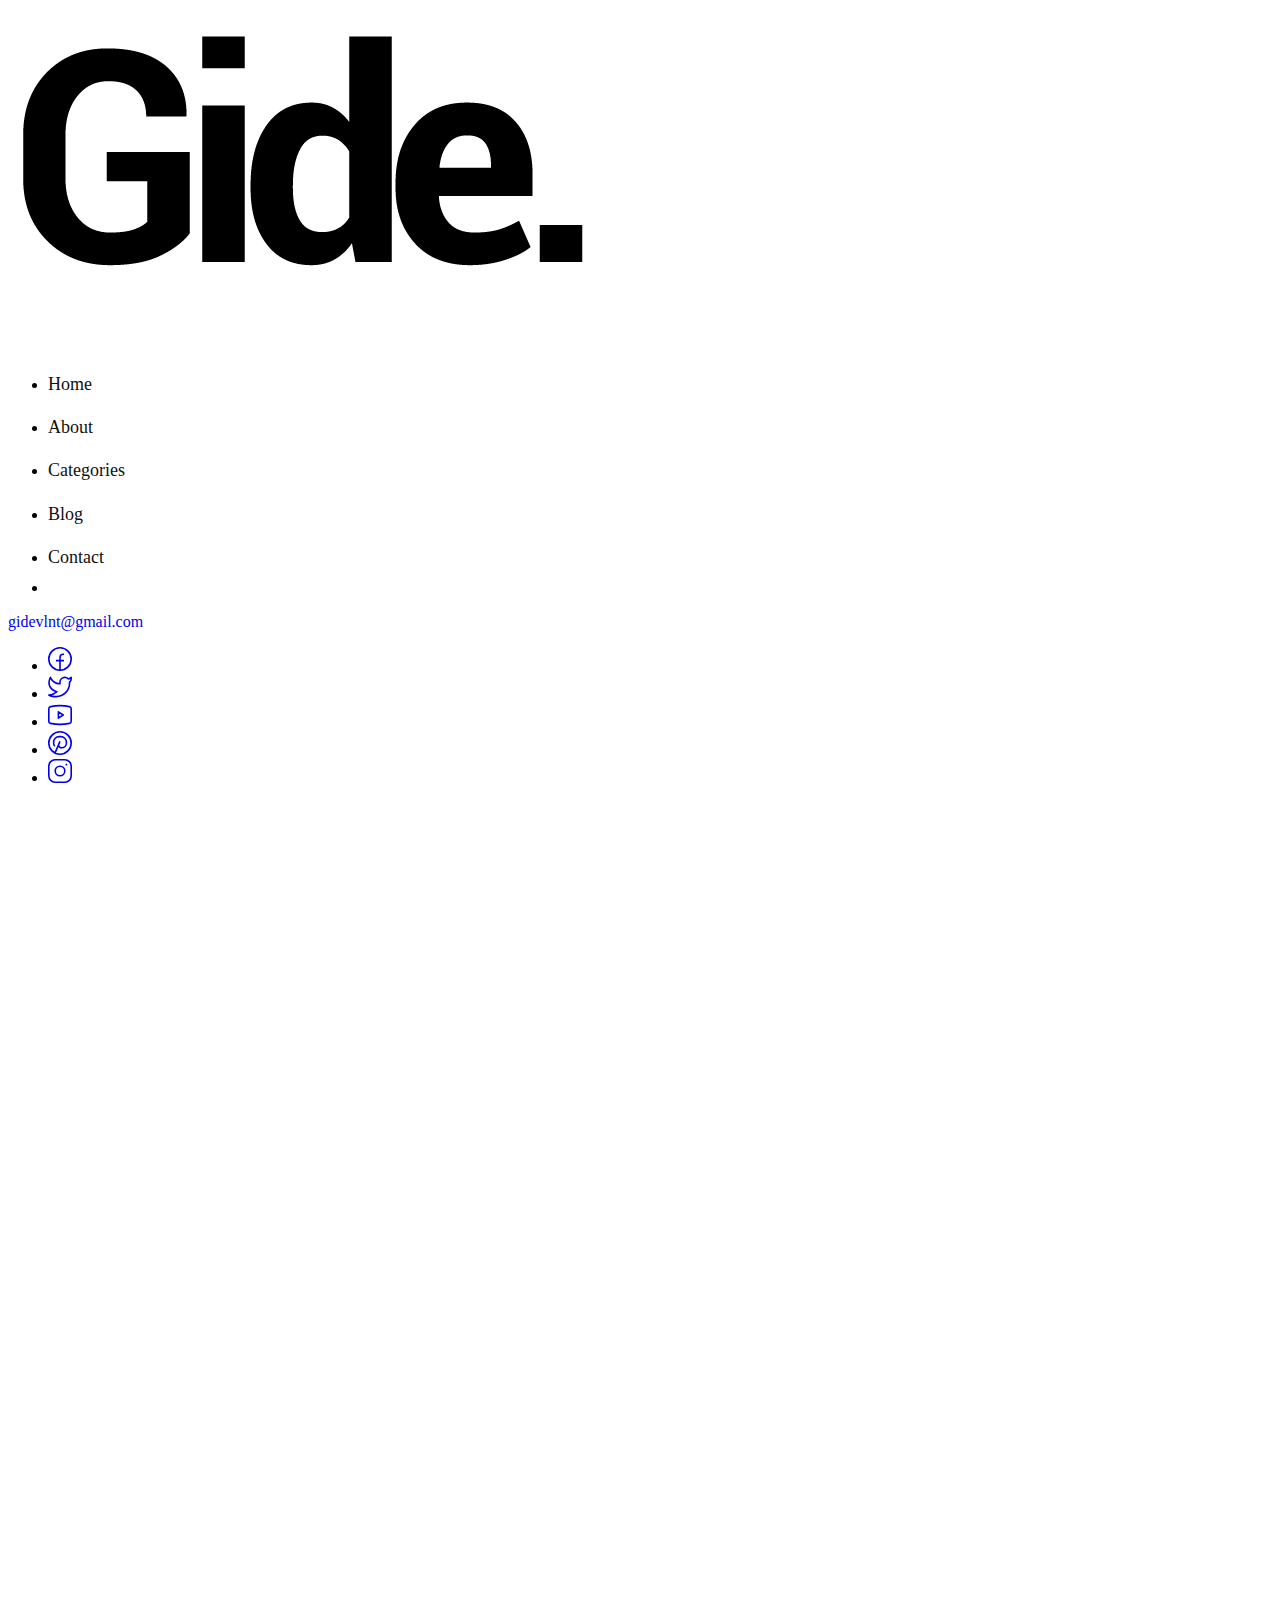
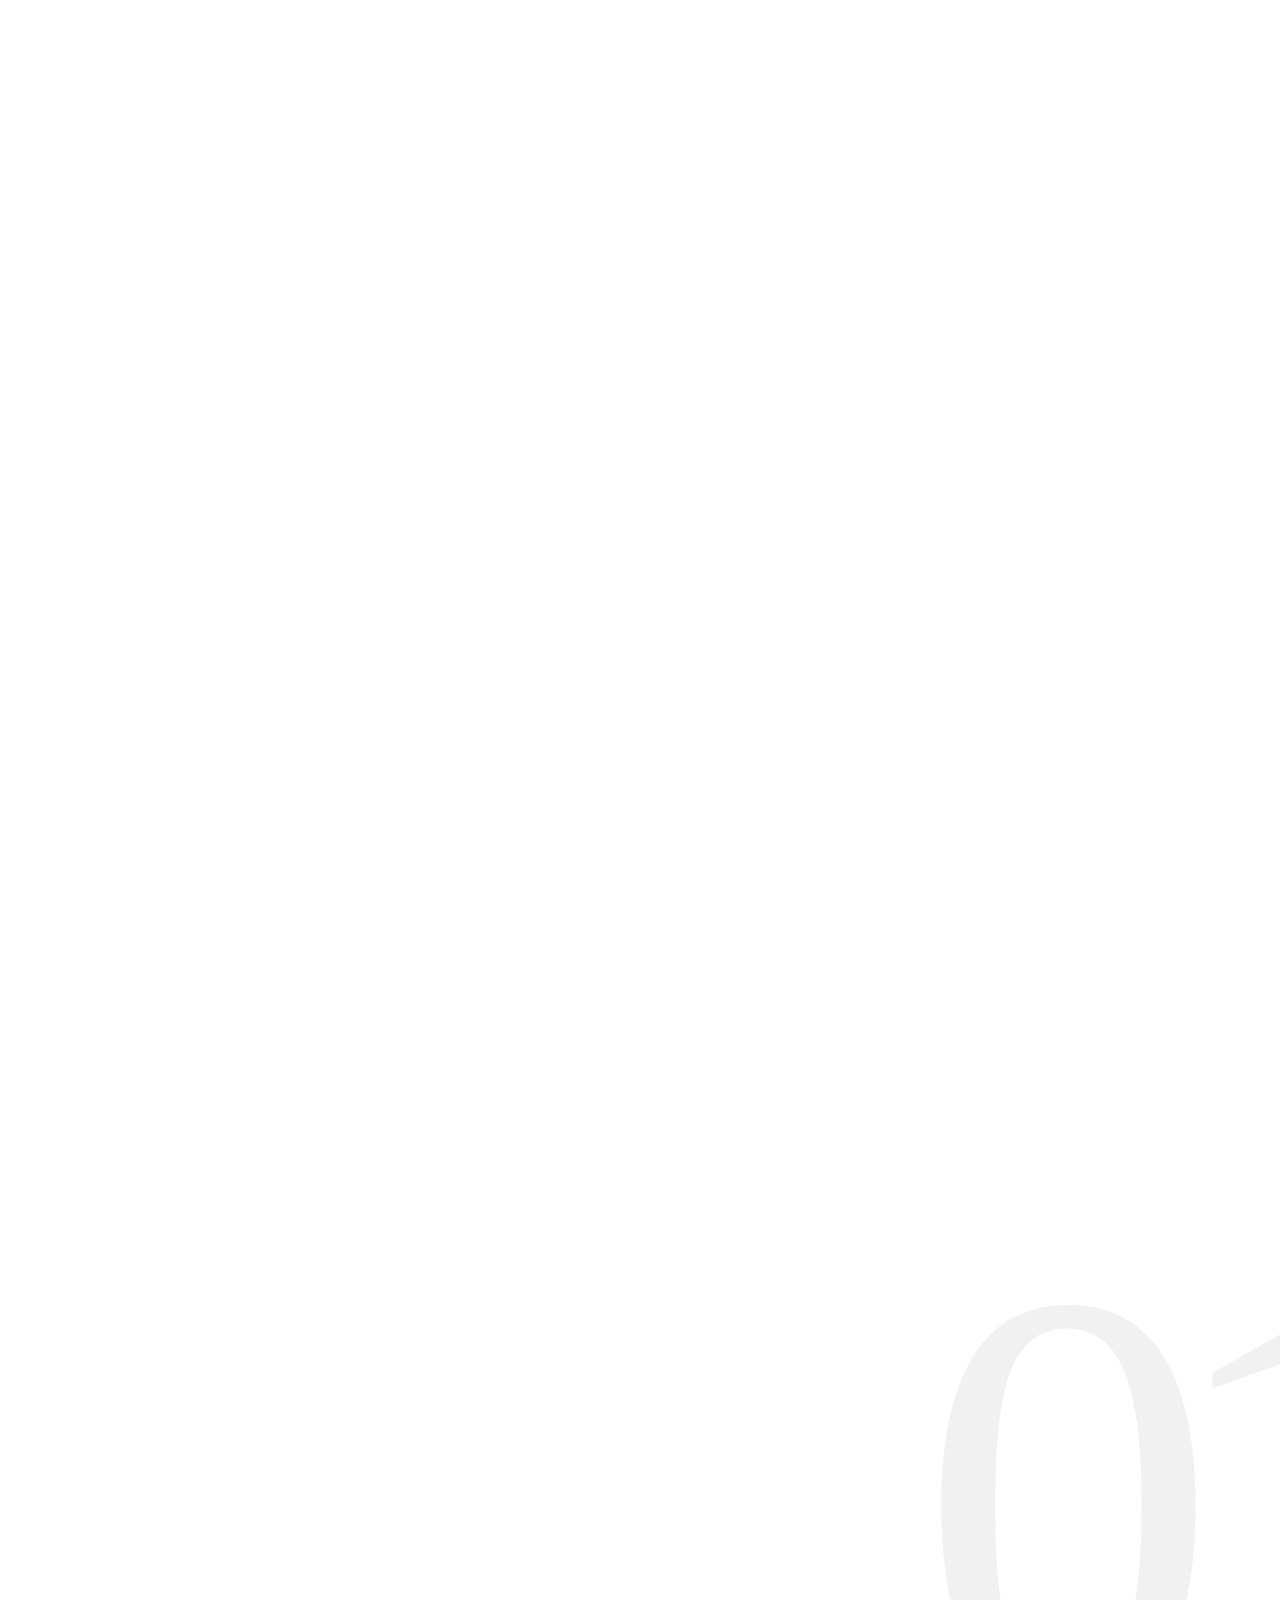
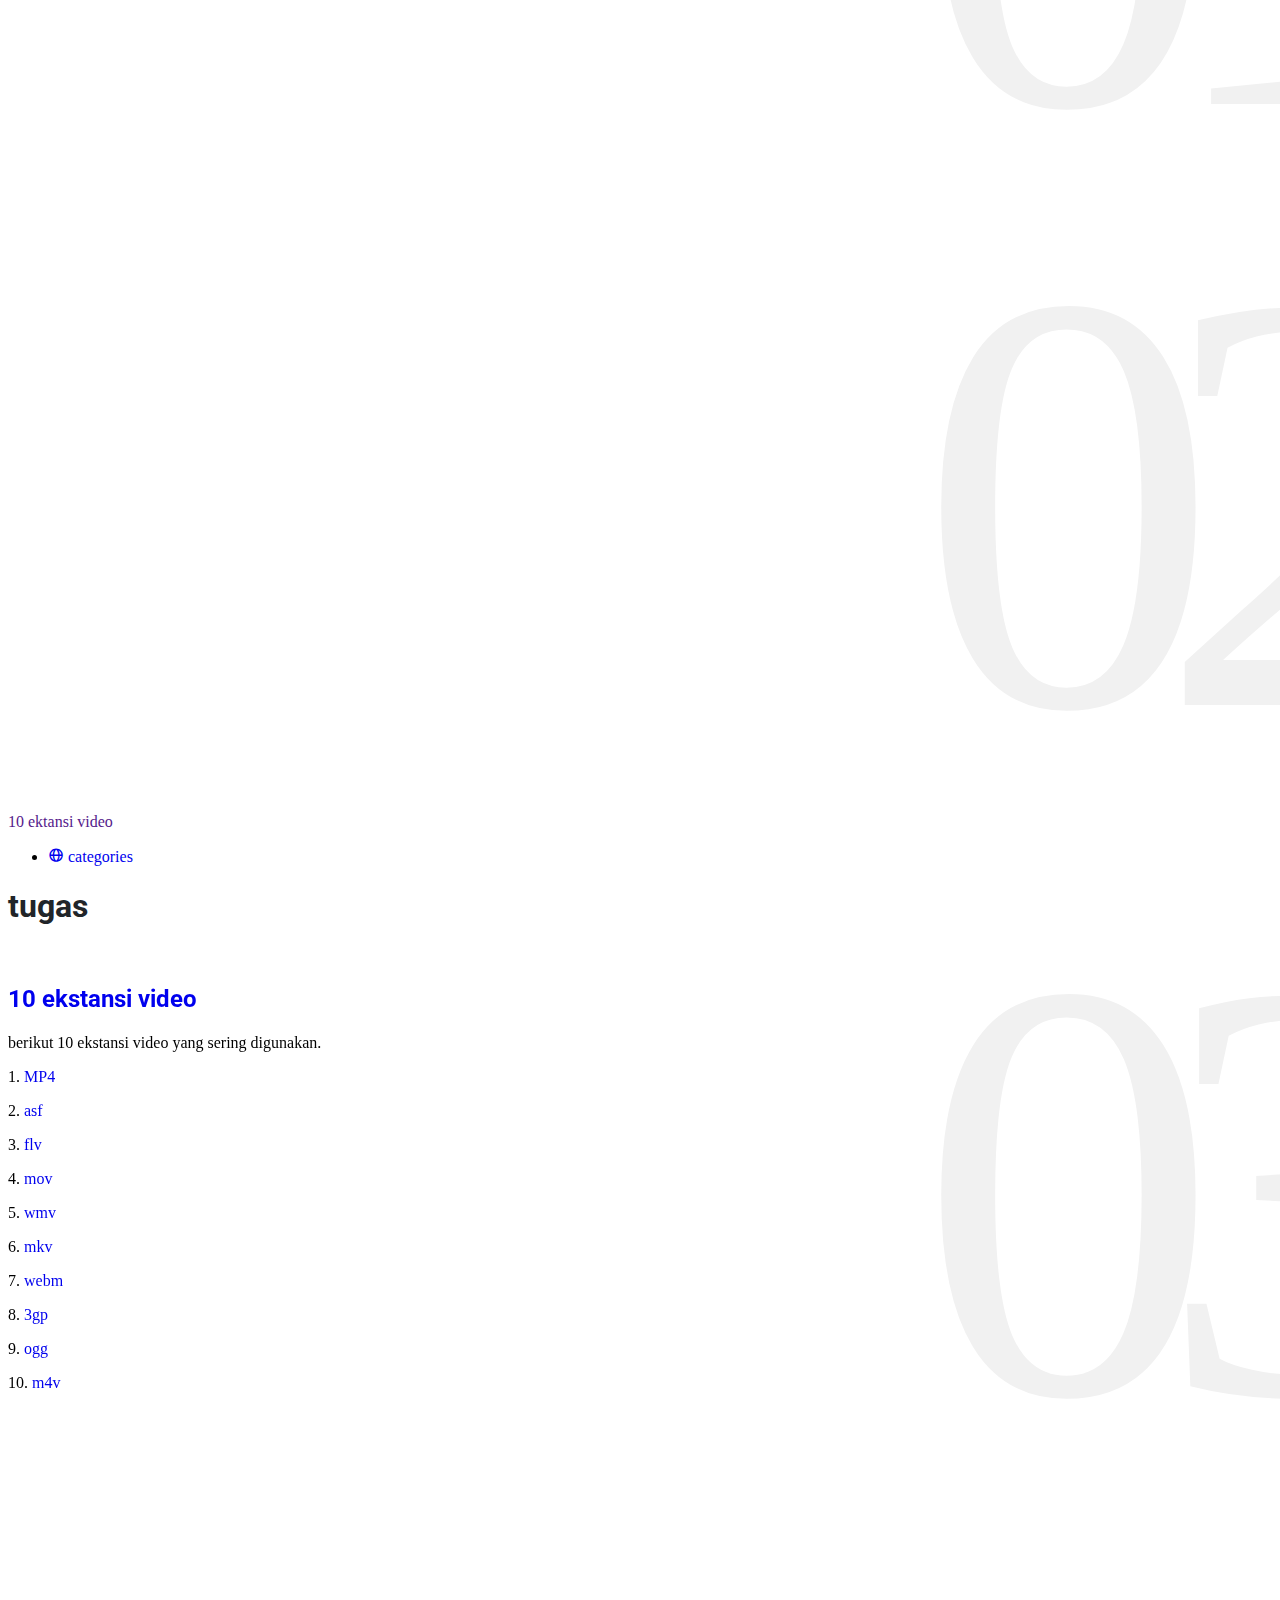
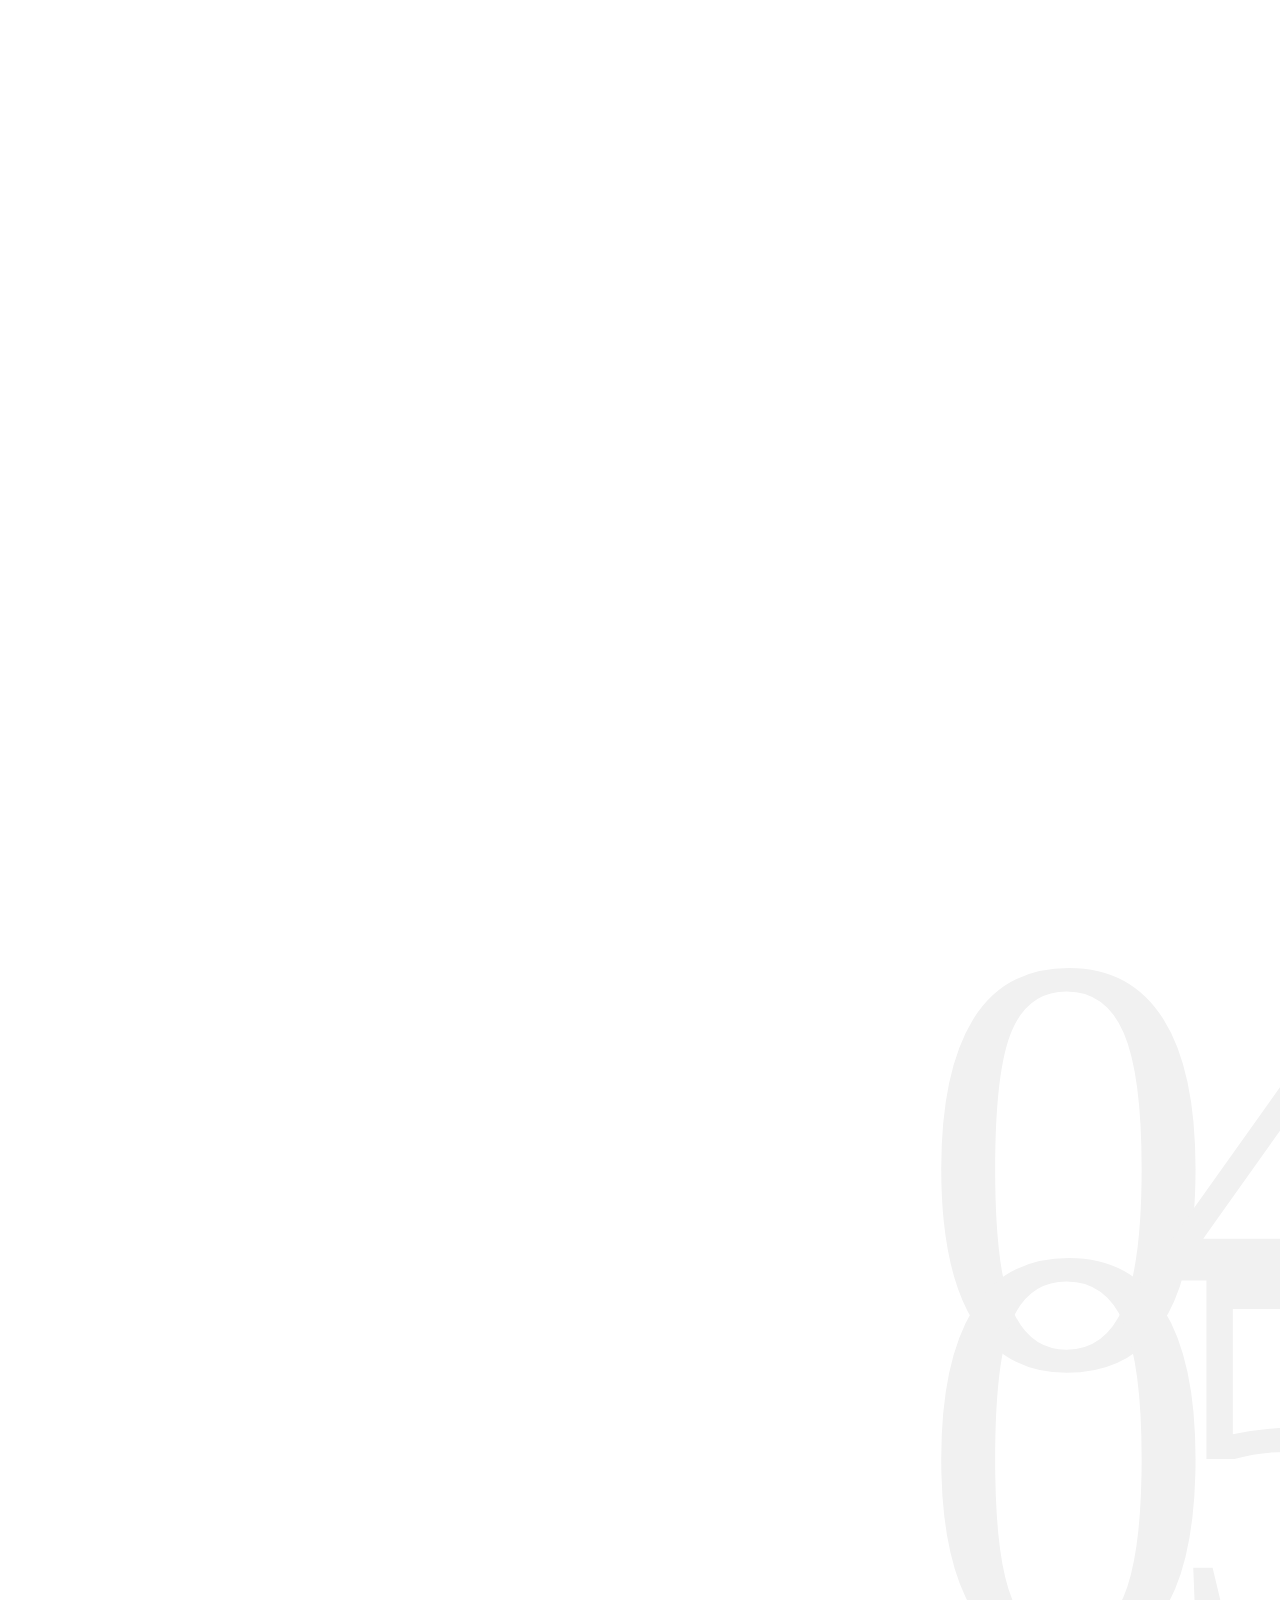
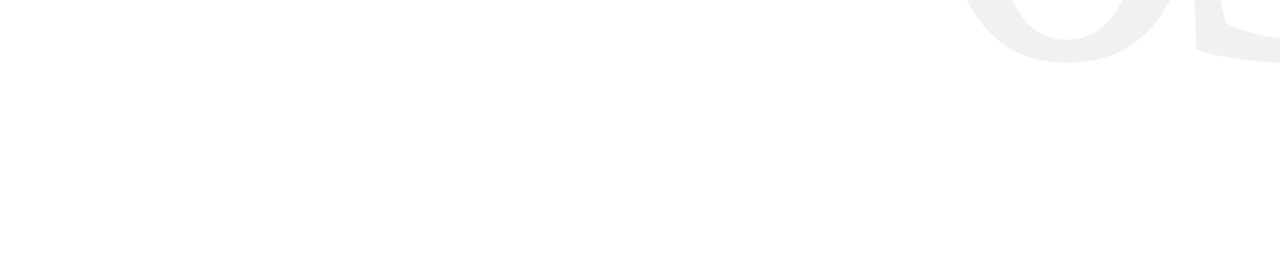
==== index.html @ 5972cdec "video" ====
<!DOCTYPE html>
<html lang="en">

<head>
  <title>Christian Gideon </title>
  <meta charset="utf-8">
  <meta http-equiv="X-UA-Compatible" content="IE=edge">
  <meta name="viewport" content="width=device-width, initial-scale=1.0">
  <meta name="format-detection" content="telephone=no">
  <meta name="apple-mobile-web-app-capable" content="yes">
  <meta name="author" content="">
  <meta name="keywords" content="">
  <meta name="description" content="">
  <link rel="stylesheet" type="text/css" href="css/vendor.css">
  <link href="https://cdn.jsdelivr.net/npm/bootstrap@5.3.1/dist/css/bootstrap.min.css" rel="stylesheet"
    integrity="sha384-4bw+/aepP/YC94hEpVNVgiZdgIC5+VKNBQNGCHeKRQN+PtmoHDEXuppvnDJzQIu9" crossorigin="anonymous">
  <link rel="stylesheet" type="text/css" href="style.css">

  <link rel="preconnect" href="https://fonts.googleapis.com">
  <link rel="preconnect" href="https://fonts.gstatic.com" crossorigin>
  <link href="https://fonts.googleapis.com/css2?family=Roboto:wght@100;300;400;700;900&display=swap" rel="stylesheet">
</head>

<body class="bg-body homepage post-template" data-bs-spy="scroll" data-bs-target="#header-nav" tabindex="0">
  <svg xmlns="http://www.w3.org/2000/svg" style="display: none;">
    <defs>
      <symbol xmlns="http://www.w3.org/2000/svg" id="instagram" viewBox="0 0 15 15">
        <path fill="none" stroke="currentColor"
          d="M11 3.5h1M4.5.5h6a4 4 0 0 1 4 4v6a4 4 0 0 1-4 4h-6a4 4 0 0 1-4-4v-6a4 4 0 0 1 4-4Zm3 10a3 3 0 1 1 0-6a3 3 0 0 1 0 6Z" />
      </symbol>
      <symbol xmlns="http://www.w3.org/2000/svg" id="facebook" viewBox="0 0 15 15" >
        <path fill="none" stroke="currentColor"
          d="M7.5 14.5a7 7 0 1 1 0-14a7 7 0 0 1 0 14Zm0 0v-8a2 2 0 0 1 2-2h.5m-5 4h5" />
      </symbol>
      <symbol xmlns="http://www.w3.org/2000/svg" id="twitter" viewBox="0 0 15 15">
        <path fill="currentColor"
          d="m14.478 1.5l.5-.033a.5.5 0 0 0-.871-.301l.371.334Zm-.498 2.959a.5.5 0 1 0-1 0h1Zm-6.49.082h-.5h.5Zm0 .959h.5h-.5Zm-6.99 7V12a.5.5 0 0 0-.278.916L.5 12.5Zm.998-11l.469-.175a.5.5 0 0 0-.916-.048l.447.223Zm3.994 9l.354.353a.5.5 0 0 0-.195-.827l-.159.474Zm7.224-8.027l-.37.336l.18.199l.265-.04l-.075-.495Zm1.264-.94c.051.778.003 1.25-.123 1.606c-.122.345-.336.629-.723 1l.692.722c.438-.42.776-.832.974-1.388c.193-.546.232-1.178.177-2.006l-.998.066Zm0 3.654V4.46h-1v.728h1Zm-6.99-.646V5.5h1v-.959h-1Zm0 .959V6h1v-.5h-1ZM10.525 1a3.539 3.539 0 0 0-3.537 3.541h1A2.539 2.539 0 0 1 10.526 2V1Zm2.454 4.187C12.98 9.503 9.487 13 5.18 13v1c4.86 0 8.8-3.946 8.8-8.813h-1ZM1.03 1.675C1.574 3.127 3.614 6 7.49 6V5C4.174 5 2.421 2.54 1.966 1.325l-.937.35Zm.021-.398C.004 3.373-.157 5.407.604 7.139c.759 1.727 2.392 3.055 4.73 3.835l.317-.948c-2.155-.72-3.518-1.892-4.132-3.29c-.612-1.393-.523-3.11.427-5.013l-.895-.446Zm4.087 8.87C4.536 10.75 2.726 12 .5 12v1c2.566 0 4.617-1.416 5.346-2.147l-.708-.706Zm7.949-8.009A3.445 3.445 0 0 0 10.526 1v1c.721 0 1.37.311 1.82.809l.74-.671Zm-.296.83a3.513 3.513 0 0 0 2.06-1.134l-.744-.668a2.514 2.514 0 0 1-1.466.813l.15.989ZM.222 12.916C1.863 14.01 3.583 14 5.18 14v-1c-1.63 0-3.048-.011-4.402-.916l-.556.832Z" />
      </symbol>
      <symbol xmlns="http://www.w3.org/2000/svg" id="pinterest" viewBox="0 0 15 15">
        <path fill="none" stroke="currentColor"
          d="m4.5 13.5l3-7m-3.236 3a2.989 2.989 0 0 1-.764-2V7A3.5 3.5 0 0 1 7 3.5h1A3.5 3.5 0 0 1 11.5 7v.5a3 3 0 0 1-3 3a2.081 2.081 0 0 1-1.974-1.423L6.5 9m1 5.5a7 7 0 1 1 0-14a7 7 0 0 1 0 14Z" />
      </symbol>
      <symbol xmlns="http://www.w3.org/2000/svg" id="youtube" viewBox="0 0 15 15">
        <path fill="currentColor"
          d="m1.61 12.738l-.104.489l.105-.489Zm11.78 0l.104.489l-.105-.489Zm0-10.476l.104-.489l-.105.489Zm-11.78 0l.106.489l-.105-.489ZM6.5 5.5l.277-.416A.5.5 0 0 0 6 5.5h.5Zm0 4H6a.5.5 0 0 0 .777.416L6.5 9.5Zm3-2l.277.416a.5.5 0 0 0 0-.832L9.5 7.5ZM0 3.636v7.728h1V3.636H0Zm15 7.728V3.636h-1v7.728h1ZM1.506 13.227c3.951.847 8.037.847 11.988 0l-.21-.978a27.605 27.605 0 0 1-11.568 0l-.21.978ZM13.494 1.773a28.606 28.606 0 0 0-11.988 0l.21.978a27.607 27.607 0 0 1 11.568 0l.21-.978ZM15 3.636c0-.898-.628-1.675-1.506-1.863l-.21.978c.418.09.716.458.716.885h1Zm-1 7.728a.905.905 0 0 1-.716.885l.21.978A1.905 1.905 0 0 0 15 11.364h-1Zm-14 0c0 .898.628 1.675 1.506 1.863l.21-.978A.905.905 0 0 1 1 11.364H0Zm1-7.728c0-.427.298-.796.716-.885l-.21-.978A1.905 1.905 0 0 0 0 3.636h1ZM6 5.5v4h1v-4H6Zm.777 4.416l3-2l-.554-.832l-3 2l.554.832Zm3-2.832l-3-2l-.554.832l3 2l.554-.832Z" />
      </symbol>
      <symbol xmlns="http://www.w3.org/2000/svg" id="dribble" viewBox="0 0 15 15">
        <path fill="none" stroke="currentColor" stroke-linecap="round" stroke-linejoin="round"
          d="M4.839 1.024c3.346 4.041 5.096 7.922 5.704 12.782M.533 6.82c5.985-.138 9.402-1.083 11.97-4.216M2.7 12.594c3.221-4.902 7.171-5.65 11.755-4.293M14.5 7.5a7 7 0 1 0-14 0a7 7 0 0 0 14 0Z" />
      </symbol>
      <symbol xmlns="http://www.w3.org/2000/svg" id="calendar" viewBox="0 0 24 24">
        <g fill="none" stroke="currentColor" stroke-linecap="round" stroke-linejoin="round" stroke-width="2">
          <rect width="20" height="18" x="2" y="4" rx="4" />
          <path d="M8 2v4m8-4v4M2 10h20" />
        </g>
      </symbol>
      <symbol xmlns="http://www.w3.org/2000/svg" id="shopping-bag" viewBox="0 0 24 24">
        <g fill="none" stroke="currentColor" stroke-linecap="round" stroke-linejoin="round" stroke-width="2">
          <path
            d="M3.977 9.84A2 2 0 0 1 5.971 8h12.058a2 2 0 0 1 1.994 1.84l.803 10A2 2 0 0 1 18.833 22H5.167a2 2 0 0 1-1.993-2.16l.803-10Z" />
          <path d="M16 11V6a4 4 0 0 0-4-4v0a4 4 0 0 0-4 4v5" />
        </g>
      </symbol>
      <symbol xmlns="http://www.w3.org/2000/svg" id="gift" viewBox="0 0 24 24">
        <g fill="none" stroke="currentColor" stroke-linecap="round" stroke-linejoin="round" stroke-width="2">
          <rect width="18" height="14" x="3" y="8" rx="2" />
          <path d="M12 5a3 3 0 1 0-3 3m6 0a3 3 0 1 0-3-3m0 0v17m9-7H3" />
        </g>
      </symbol>
      <symbol xmlns="http://www.w3.org/2000/svg" id="arrow-cycle" viewBox="0 0 24 24">
        <g fill="none" stroke="currentColor" stroke-linecap="round" stroke-linejoin="round" stroke-width="2">
          <path
            d="M22 12c0 6-4.39 10-9.806 10C7.792 22 4.24 19.665 3 16m-1-4C2 6 6.39 2 11.806 2C16.209 2 19.76 4.335 21 8" />
          <path d="m7 17l-4-1l-1 4M17 7l4 1l1-4" />
        </g>
      </symbol>
      <symbol xmlns="http://www.w3.org/2000/svg" id="link" viewBox="0 0 24 24">
        <path fill="currentColor"
          d="M12 19a1 1 0 1 0-1-1a1 1 0 0 0 1 1Zm5 0a1 1 0 1 0-1-1a1 1 0 0 0 1 1Zm0-4a1 1 0 1 0-1-1a1 1 0 0 0 1 1Zm-5 0a1 1 0 1 0-1-1a1 1 0 0 0 1 1Zm7-12h-1V2a1 1 0 0 0-2 0v1H8V2a1 1 0 0 0-2 0v1H5a3 3 0 0 0-3 3v14a3 3 0 0 0 3 3h14a3 3 0 0 0 3-3V6a3 3 0 0 0-3-3Zm1 17a1 1 0 0 1-1 1H5a1 1 0 0 1-1-1v-9h16Zm0-11H4V6a1 1 0 0 1 1-1h1v1a1 1 0 0 0 2 0V5h8v1a1 1 0 0 0 2 0V5h1a1 1 0 0 1 1 1ZM7 15a1 1 0 1 0-1-1a1 1 0 0 0 1 1Zm0 4a1 1 0 1 0-1-1a1 1 0 0 0 1 1Z" />
      </symbol>
      <symbol xmlns="http://www.w3.org/2000/svg" id="arrow-left" viewBox="0 0 24 24">
        <path fill="currentColor"
          d="M17 11H9.41l3.3-3.29a1 1 0 1 0-1.42-1.42l-5 5a1 1 0 0 0-.21.33a1 1 0 0 0 0 .76a1 1 0 0 0 .21.33l5 5a1 1 0 0 0 1.42 0a1 1 0 0 0 0-1.42L9.41 13H17a1 1 0 0 0 0-2Z" />
      </symbol>
      <symbol xmlns="http://www.w3.org/2000/svg" id="arrow-right" viewBox="0 0 24 24">
        <path fill="currentColor"
          d="M17.92 11.62a1 1 0 0 0-.21-.33l-5-5a1 1 0 0 0-1.42 1.42l3.3 3.29H7a1 1 0 0 0 0 2h7.59l-3.3 3.29a1 1 0 0 0 0 1.42a1 1 0 0 0 1.42 0l5-5a1 1 0 0 0 .21-.33a1 1 0 0 0 0-.76Z" />
      </symbol>
      <symbol xmlns="http://www.w3.org/2000/svg" id="play" viewBox="0 0 24 24">
        <g fill="none" fill-rule="evenodd">
          <path
            d="M24 0v24H0V0h24ZM12.593 23.258l-.011.002l-.071.035l-.02.004l-.014-.004l-.071-.035c-.01-.004-.019-.001-.024.005l-.004.01l-.017.428l.005.02l.01.013l.104.074l.015.004l.012-.004l.104-.074l.012-.016l.004-.017l-.017-.427c-.002-.01-.009-.017-.017-.018Zm.265-.113l-.013.002l-.185.093l-.01.01l-.003.011l.018.43l.005.012l.008.007l.201.093c.012.004.023 0 .029-.008l.004-.014l-.034-.614c-.003-.012-.01-.02-.02-.022Zm-.715.002a.023.023 0 0 0-.027.006l-.006.014l-.034.614c0 .012.007.02.017.024l.015-.002l.201-.093l.01-.008l.004-.011l.017-.43l-.003-.012l-.01-.01l-.184-.092Z" />
          <path fill="currentColor"
            d="M5.669 4.76a1.469 1.469 0 0 1 2.04-1.177c1.062.454 3.442 1.533 6.462 3.276c3.021 1.744 5.146 3.267 6.069 3.958c.788.591.79 1.763.001 2.356c-.914.687-3.013 2.19-6.07 3.956c-3.06 1.766-5.412 2.832-6.464 3.28c-.906.387-1.92-.2-2.038-1.177c-.138-1.142-.396-3.735-.396-7.237c0-3.5.257-6.092.396-7.235Z" />
        </g>
      </symbol>
      <symbol xmlns="http://www.w3.org/2000/svg" id="category" viewBox="0 0 24 24">
        <path fill="currentColor"
          d="M19 5.5h-6.28l-.32-1a3 3 0 0 0-2.84-2H5a3 3 0 0 0-3 3v13a3 3 0 0 0 3 3h14a3 3 0 0 0 3-3v-10a3 3 0 0 0-3-3Zm1 13a1 1 0 0 1-1 1H5a1 1 0 0 1-1-1v-13a1 1 0 0 1 1-1h4.56a1 1 0 0 1 .95.68l.54 1.64a1 1 0 0 0 .95.68h7a1 1 0 0 1 1 1Z" />
      </symbol>
      <symbol xmlns="http://www.w3.org/2000/svg" id="calendar" viewBox="0 0 24 24">
        <path fill="currentColor"
          d="M19 4h-2V3a1 1 0 0 0-2 0v1H9V3a1 1 0 0 0-2 0v1H5a3 3 0 0 0-3 3v12a3 3 0 0 0 3 3h14a3 3 0 0 0 3-3V7a3 3 0 0 0-3-3Zm1 15a1 1 0 0 1-1 1H5a1 1 0 0 1-1-1v-7h16Zm0-9H4V7a1 1 0 0 1 1-1h2v1a1 1 0 0 0 2 0V6h6v1a1 1 0 0 0 2 0V6h2a1 1 0 0 1 1 1Z" />
      </symbol>
      <symbol xmlns="http://www.w3.org/2000/svg" id="heart" viewBox="0 0 24 24">
        <path fill="currentColor"
          d="M20.16 4.61A6.27 6.27 0 0 0 12 4a6.27 6.27 0 0 0-8.16 9.48l7.45 7.45a1 1 0 0 0 1.42 0l7.45-7.45a6.27 6.27 0 0 0 0-8.87Zm-1.41 7.46L12 18.81l-6.75-6.74a4.28 4.28 0 0 1 3-7.3a4.25 4.25 0 0 1 3 1.25a1 1 0 0 0 1.42 0a4.27 4.27 0 0 1 6 6.05Z" />
      </symbol>
      <symbol xmlns="http://www.w3.org/2000/svg" id="plus" viewBox="0 0 24 24">
        <path fill="currentColor"
          d="M19 11h-6V5a1 1 0 0 0-2 0v6H5a1 1 0 0 0 0 2h6v6a1 1 0 0 0 2 0v-6h6a1 1 0 0 0 0-2Z" />
      </symbol>
      <symbol xmlns="http://www.w3.org/2000/svg" id="minus" viewBox="0 0 24 24">
        <path fill="currentColor" d="M19 11H5a1 1 0 0 0 0 2h14a1 1 0 0 0 0-2Z" />
      </symbol>
      <symbol xmlns="http://www.w3.org/2000/svg" id="cart" viewBox="0 0 24 24">
        <path fill="currentColor"
          d="M8.5 19a1.5 1.5 0 1 0 1.5 1.5A1.5 1.5 0 0 0 8.5 19ZM19 16H7a1 1 0 0 1 0-2h8.491a3.013 3.013 0 0 0 2.885-2.176l1.585-5.55A1 1 0 0 0 19 5H6.74a3.007 3.007 0 0 0-2.82-2H3a1 1 0 0 0 0 2h.921a1.005 1.005 0 0 1 .962.725l.155.545v.005l1.641 5.742A3 3 0 0 0 7 18h12a1 1 0 0 0 0-2Zm-1.326-9l-1.22 4.274a1.005 1.005 0 0 1-.963.726H8.754l-.255-.892L7.326 7ZM16.5 19a1.5 1.5 0 1 0 1.5 1.5a1.5 1.5 0 0 0-1.5-1.5Z" />
      </symbol>
      <symbol xmlns="http://www.w3.org/2000/svg" id="check" viewBox="0 0 24 24">
        <path fill="currentColor"
          d="M18.71 7.21a1 1 0 0 0-1.42 0l-7.45 7.46l-3.13-3.14A1 1 0 1 0 5.29 13l3.84 3.84a1 1 0 0 0 1.42 0l8.16-8.16a1 1 0 0 0 0-1.47Z" />
      </symbol>
      <symbol xmlns="http://www.w3.org/2000/svg" id="trash" viewBox="0 0 24 24">
        <path fill="currentColor"
          d="M10 18a1 1 0 0 0 1-1v-6a1 1 0 0 0-2 0v6a1 1 0 0 0 1 1ZM20 6h-4V5a3 3 0 0 0-3-3h-2a3 3 0 0 0-3 3v1H4a1 1 0 0 0 0 2h1v11a3 3 0 0 0 3 3h8a3 3 0 0 0 3-3V8h1a1 1 0 0 0 0-2ZM10 5a1 1 0 0 1 1-1h2a1 1 0 0 1 1 1v1h-4Zm7 14a1 1 0 0 1-1 1H8a1 1 0 0 1-1-1V8h10Zm-3-1a1 1 0 0 0 1-1v-6a1 1 0 0 0-2 0v6a1 1 0 0 0 1 1Z" />
      </symbol>
      <symbol xmlns="http://www.w3.org/2000/svg" id="star-outline" viewBox="0 0 15 15">
        <path fill="none" stroke="currentColor" stroke-linecap="round" stroke-linejoin="round"
          d="M7.5 9.804L5.337 11l.413-2.533L4 6.674l2.418-.37L7.5 4l1.082 2.304l2.418.37l-1.75 1.793L9.663 11L7.5 9.804Z" />
      </symbol>
      <symbol xmlns="http://www.w3.org/2000/svg" id="star-solid" viewBox="0 0 15 15">
        <path fill="currentColor"
          d="M7.953 3.788a.5.5 0 0 0-.906 0L6.08 5.85l-2.154.33a.5.5 0 0 0-.283.843l1.574 1.613l-.373 2.284a.5.5 0 0 0 .736.518l1.92-1.063l1.921 1.063a.5.5 0 0 0 .736-.519l-.373-2.283l1.574-1.613a.5.5 0 0 0-.283-.844L8.921 5.85l-.968-2.062Z" />
      </symbol>
      <symbol xmlns="http://www.w3.org/2000/svg" id="search" viewBox="0 0 24 24">
        <path fill="currentColor"
          d="M21.71 20.29L18 16.61A9 9 0 1 0 16.61 18l3.68 3.68a1 1 0 0 0 1.42 0a1 1 0 0 0 0-1.39ZM11 18a7 7 0 1 1 7-7a7 7 0 0 1-7 7Z" />
      </symbol>
      <symbol xmlns="http://www.w3.org/2000/svg" id="user" viewBox="0 0 24 24">
        <path fill="currentColor"
          d="M15.71 12.71a6 6 0 1 0-7.42 0a10 10 0 0 0-6.22 8.18a1 1 0 0 0 2 .22a8 8 0 0 1 15.9 0a1 1 0 0 0 1 .89h.11a1 1 0 0 0 .88-1.1a10 10 0 0 0-6.25-8.19ZM12 12a4 4 0 1 1 4-4a4 4 0 0 1-4 4Z" />
      </symbol>
      <symbol xmlns="http://www.w3.org/2000/svg" id="close" viewBox="0 0 15 15">
        <path fill="currentColor"
          d="M7.953 3.788a.5.5 0 0 0-.906 0L6.08 5.85l-2.154.33a.5.5 0 0 0-.283.843l1.574 1.613l-.373 2.284a.5.5 0 0 0 .736.518l1.92-1.063l1.921 1.063a.5.5 0 0 0 .736-.519l-.373-2.283l1.574-1.613a.5.5 0 0 0-.283-.844L8.921 5.85l-.968-2.062Z" />
      </symbol>
      <symbol xmlns="http://www.w3.org/2000/svg" id="quote" viewBox="0 0 448 512">
        <path fill="currentColor"
          d="M0 216C0 149.7 53.7 96 120 96h8c17.7 0 32 14.3 32 32s-14.3 32-32 32h-8c-30.9 0-56 25.1-56 56v8h64c35.3 0 64 28.7 64 64v64c0 35.3-28.7 64-64 64H64c-35.3 0-64-28.7-64-64V216zm256 0c0-66.3 53.7-120 120-120h8c17.7 0 32 14.3 32 32s-14.3 32-32 32h-8c-30.9 0-56 25.1-56 56v8h64c35.3 0 64 28.7 64 64v64c0 35.3-28.7 64-64 64h-64c-35.3 0-64-28.7-64-64V216z" />
      </symbol>
      <symbol xmlns="http://www.w3.org/2000/svg" id="folder" viewBox="0 0 18 18" fill="none">
        <path
          d="M14.0946 4.04689H9.56953L9.33895 3.3259C9.18947 2.90285 8.9122 2.53678 8.54555 2.27842C8.1789 2.02006 7.74102 1.8822 7.29258 1.88393H4.00687C3.43356 1.88393 2.88374 2.11181 2.47835 2.51744C2.07296 2.92308 1.84521 3.47324 1.84521 4.04689V13.4197C1.84521 13.9934 2.07296 14.5435 2.47835 14.9492C2.88374 15.3548 3.43356 15.5827 4.00687 15.5827H14.0946C14.6679 15.5827 15.2177 15.3548 15.6231 14.9492C16.0285 14.5435 16.2562 13.9934 16.2562 13.4197V6.20985C16.2562 5.6362 16.0285 5.08604 15.6231 4.68041C15.2177 4.27477 14.6679 4.04689 14.0946 4.04689ZM14.8151 13.4197C14.8151 13.6109 14.7392 13.7943 14.6041 13.9295C14.469 14.0648 14.2857 14.1407 14.0946 14.1407H4.00687C3.81577 14.1407 3.63249 14.0648 3.49736 13.9295C3.36223 13.7943 3.28632 13.6109 3.28632 13.4197V4.04689C3.28632 3.85567 3.36223 3.67229 3.49736 3.53707C3.63249 3.40186 3.81577 3.3259 4.00687 3.3259H7.29258C7.44364 3.32551 7.591 3.37264 7.71384 3.46061C7.83667 3.54859 7.92877 3.67297 7.97711 3.81617L8.3662 4.99859C8.41454 5.1418 8.50664 5.26618 8.62947 5.35415C8.75231 5.44213 8.89967 5.48925 9.05073 5.48886H14.0946C14.2857 5.48886 14.469 5.56483 14.6041 5.70004C14.7392 5.83525 14.8151 6.01863 14.8151 6.20985V13.4197Z"
          fill="black" />
      </symbol>
      <symbol xmlns="http://www.w3.org/2000/svg" id="clock" viewBox="0 0 18 18" fill="none">
        <path
          d="M11.0931 9.19042L9.58134 8.3173V5.12838C9.58134 4.93716 9.50543 4.75377 9.3703 4.61856C9.23517 4.48335 9.05189 4.40739 8.86079 4.40739C8.66969 4.40739 8.48641 4.48335 8.35128 4.61856C8.21615 4.75377 8.14024 4.93716 8.14024 5.12838V8.73331C8.14024 8.85987 8.17354 8.9842 8.23678 9.0938C8.30002 9.2034 8.39098 9.29441 8.50051 9.35769L10.3725 10.4392C10.4545 10.4873 10.5452 10.5186 10.6393 10.5315C10.7335 10.5444 10.8292 10.5385 10.9211 10.5142C11.013 10.4899 11.0991 10.4477 11.1746 10.3899C11.2501 10.3322 11.3134 10.26 11.3609 10.1777C11.4084 10.0953 11.4392 10.0044 11.4515 9.91012C11.4637 9.81583 11.4572 9.72004 11.4323 9.62828C11.4074 9.53652 11.3646 9.45059 11.3064 9.37544C11.2482 9.3003 11.1757 9.23741 11.0931 9.19042ZM8.86079 1.52344C7.43567 1.52344 6.04256 1.94629 4.85762 2.73852C3.67268 3.53075 2.74913 4.65678 2.20376 5.97421C1.6584 7.29165 1.5157 8.74131 1.79373 10.1399C2.07175 11.5385 2.75801 12.8231 3.76572 13.8315C4.77343 14.8398 6.05733 15.5265 7.45506 15.8047C8.8528 16.0828 10.3016 15.9401 11.6182 15.3944C12.9349 14.8487 14.0602 13.9246 14.852 12.7389C15.6437 11.5532 16.0663 10.1593 16.0663 8.73331C16.0642 6.82178 15.3044 4.98914 13.9535 3.63748C12.6027 2.28582 10.7712 1.52554 8.86079 1.52344ZM8.86079 14.5012C7.7207 14.5012 6.60621 14.1629 5.65826 13.5291C4.7103 12.8954 3.97146 11.9945 3.53517 10.9406C3.09887 9.88665 2.98472 8.72691 3.20714 7.60805C3.42956 6.48919 3.97857 5.46145 4.78474 4.65479C5.5909 3.84814 6.61802 3.2988 7.73621 3.07624C8.8544 2.85369 10.0134 2.96791 11.0667 3.40447C12.12 3.84103 13.0203 4.58031 13.6537 5.52884C14.2871 6.47737 14.6252 7.59253 14.6252 8.73331C14.6233 10.2625 14.0154 11.7284 12.9347 12.8097C11.8541 13.891 10.389 14.4993 8.86079 14.5012Z"
          fill="black" />
      </symbol>
    </defs>
  </svg>

  <a class="menu-btn"><span></span></a>

  <div class="container-fluid overflow-hidden">

    <header id="header-nav" class="col-lg-2 position-fixed px-5 bg-white h-100">
      <div class="header-wrap d-flex flex-column justify-content-between h-100">
        <div class="navigation">
          <div class="site-logo mt-5">
            <a href="index.html">
              <img src="images/main-logo.png" alt="logo" class="img-fluid">
            </a>
          </div>

          <nav id="one-page-menu" class="vertical-menu my-5">
            <ul class="menu-list list-unstyled">
              <li><a href="#home" class="nav-link">Home</a></li>
              <li><a href="#about" class="nav-link">About</a></li>
              <li><a href="#experience" class="nav-link">Categories</a></li>
              <li><a href="#portfolio" class="nav-link">Blog</a></li>
              <li><a href="#contact" class="nav-link">Contact</a></li>
              <li>
               
              
            </ul>
          </nav>
        </div>
        <div class="mt-5">
          <div class="email-links">
            <a href="mailto:gidevlnt@gmail.com" class="py-3 my-3 border-bottom d-flex">gidevlnt@gmail.com</a>
          </div>
          <ul class="list-unstyled d-flex justify-content-start flex-wrap gap-3">
            <li>
              <a href="https://web.facebook.com/christian.gideon.758?locale=id_ID" class="text-dark">
                <svg width="24" height="24" viewBox="0 0 24 24">
                  <use xlink:href="#facebook"></use>
                </svg>
              </a>
            </li>
            <li>
              <a href="https://twitter.com/gidevlnt05" class="text-dark">
                <svg width="24" height="24" viewBox="0 0 24 24">
                  <use xlink:href="#twitter"></use>
                </svg>
              </a>
            </li>
            <li>
              <a href="https://www.youtube.com/channel/UCgd7y0u5HRghamvBP-yzvXg" class="text-dark">
                <svg width="24" height="24" viewBox="0 0 24 24">
                  <use xlink:href="#youtube"></use>
                </svg>
              </a>
            </li>
            <li>
              <a href="https://id.pinterest.com/cgideon0442/" class="text-dark">
                <svg width="24" height="24" viewBox="0 0 24 24">
                  <use xlink:href="#pinterest"></use>
                </svg>
              </a>
            </li>
            <li>
              <a href="https://www.instagram.com/gidevlnt/" class="text-dark">
                <svg width="24" height="24" viewBox="0 0 24 24">
                  <use xlink:href="#instagram"></use>
                </svg>
              </a>
            </li>
          </ul>
          <div class="py-4 border-top">
        
          </div>
        </div>
      </div>
    </header>

    <main class="col-lg-10 offset-lg-2">
      <div class="container">

        <!-- content wrapper -->
        <div class="justify-content-center px-1 mx-1 px-xl-5 mx-xl-5" >

          <section id="home" class="py-5 bg-text" data-text="01">
            <div class="row">
              <div class="col-lg-6">
                <div class="banner-image text-center" data-aos="fade-right">
                  <img src="images/banner-image.png" alt="banner" class="img-fluid" class="img-fluid">
                </div>
              </div>
              <div class="col-lg-6">
                <div class="banner-content my-1 pt-1 pr-5 my-lg-5 pt-lg-5" data-aos="fade-in">
                  <span class="text-muted text-uppercase">Undergraduate</span>
                  <h1 class="banner-title display-xl lh-1 txt-fx slide-up">Gide</h1>
                </div>
              </div>
            </div>

            <div class="row">
              <div class="col-lg-3">
                <div class="icon-box" data-aos="fade-up">
                  <span>01</span>
                  <h3 class="sub-heading">Programming</h3>
                  <span>Hal yang harus dilakukan agar survive di prodi yang saya pilih</span>
                </div>
              </div>
              <div class="col-lg-3">
                <div class="icon-box" data-aos="fade-up" data-aos-delay="100">
                  <span>02</span>
                  <h3 class="sub-heading">Music</h3>
                  <span>Dengan mendengar ataupun bermain musik, dapat membuat ketenangan tersendiri</span>
                </div>
              </div>
              <div class="col-lg-3">
                <div class="icon-box" data-aos="fade-up" data-aos-delay="200">
                  <span>03</span>
                  <h3 class="sub-heading">Game</h3>
                  <span>Hobi sedari kecil, mulai dari permainan tradisional hingga ke permainan digital</span>

                </div>
              </div> 
              <div class="col-lg-3">
                <a href="#experience" class="btn btn-dark text-uppercase py-4 px-5" data-aos="fade-up" data-aos-delay="300">View All Work</a>
              </div>
            </div>
          </section>

          <section id="about" class="my-5 py-5 bg-text" data-text="02">
            <div class="row d-flex flex-wrap" data-aos="fade-up">
              <div class="col-lg-6 pb-5">
                <span class="text-muted text-uppercase">BIODATA</span>
                <h2 class="display-4 txt-fx slide-up">Education</h2>
                
                <div class="data-info py-3" data-aos="fade-up">
                  <span class="meta-date">2011 - 2017</span>
                  <h3 class="info-title">Methodist Elementary School</h3>
                </div>
                <div class="data-info" data-aos="fade-up" data-aos-delay="100">
                  <span class="meta-date">2017 - 2020</span>
                  <h3 class="info-title">SMP Negeri 1 Pekanbaru</h3>        
                </div>
              </div>
              <div class="col-lg-6 pb-5">
                <h2 class="display-4 txt-fx slide-up"></h2>
                <div class="data-info py-3" data-aos="fade-up" data-aos-delay="200">
                  <span class="meta-date">2020 - 2023</span>
                  <h3 class="info-title">SMA Negeri 4 Pekanbaru</h3>
                </div>
                <div class="data-info" data-aos="fade-up" data-aos-delay="300">
                  <span class="meta-date">2023 - present</span>
                  <h3 class="info-title">Universitas Riau</h3>
                  <p>Teknik Informatika</p>
                </div>
              </div>
            </div>
            <div class="row">
              <div class="col-lg-6">
                <div class="info-element py-4" data-aos="fade-up">
                  <table class="table">
                    <tbody>
                      <tr>
                        <th>Age</th>
                        <td>19</td>
                      </tr>
                      <tr>
                        <th>Residence</th>
                        <td>Indonesia</td>
                      </tr>
                      <tr>
                        <th>Address</th>
                        <td>Perumahan UNRI</td>
                      </tr>
                      <tr>
                        <th>E-mail</th>
                        <td>gidevlnt@gmail.com</a></td>
                      </tr>
                      <tr class="no-border-bottom">
                        <th>Phone</th>
                        <td>+6296 4715 3349</td>
                      </tr>
                    </tbody>
                  </table>
                
          </section>
            </div>
          </section>
          
          <!DOCTYPE html>
          <html lang="en">
          
          <head>
              <meta charset="UTF-8">
              <meta http-equiv="X-UA-Compatible" content="IE=edge">
              <meta name="viewport" content="width=device-width, initial-scale=1.0">
              <!-- Icon -->
              <link rel="stylesheet" href="https://cdn.jsdelivr.net/npm/boxicons@latest/css/boxicons.min.css">
          
              <!-- CSS -->
              <link rel="stylesheet" href="css/swiper-bundle.min.css" />
              <link rel="stylesheet" href="css/style.css">
          
              <!-- Favicons -->
              <link rel="manifest" href="img/site.webmanifest">
              <link rel="mask-icon" href="img/safari-pinned-tab.svg" color="#3c3c3c">
              <meta name="msapplication-TileColor" content="#ffffff">
              <meta name="msapplication-config" content="img/browserconfig.xml">
              <meta name="theme-color" content="#ffffff">
          
              
              
          
          <body>
              <header class="header" id="header">
                  <nav class="nav container">
                      <a href="" class="nav_logo">10 ektansi video</a>
          
                      <div class="nav_menu">
                          <ul class="nav_list">
          
                              <li class="nav_item">
                                  <a href="#categories" class="nav_section">
                                      <i class='bx bx-globe nav_icon'></i>
                                      <span class="nav_name">categories</span>
                                  </a>
                              </li>
          
                              
                          </ul>
                      </div>
          
          
                      </div>
                  </nav>
              </header>
          
              <!-- Your content goes here -->
              <section class="section_container" id="project">
                  <h1>tugas </h1>
          
                  <div class="container-slide swiper">
                      <div class="slide-container">
                          <div class="card-wrapper swiper-wrapper">
                              <div class="card swiper-slide">
                                  <div class="image-box">
                                      <img src="./img/projects/Screenshot 2024-03-20 045341.png" alt="">
                                  </div>
                                  <div class="project-details">
                                      <div class="project-desc">
                                          <h2><a href="tugas video.html"
                                                  target="_blank">10 ekstansi video</a></h2>
                                          <p>
                                              berikut 10 ekstansi video yang sering digunakan.
                                          </p>
                                          <p> 1.<a href="https://drive.google.com/file/d/1utsxbqPl4Gh53skrIVfyRTDvIjxPRuQr/view?usp=drive_link"> MP4</a></p>
                                          <p> 2.<a href="https://drive.google.com/file/d/1W8gnK3TT9i3G2-3NgeFHwFoIFEt3KsCt/view?usp=sharing"> asf</a></p>
                                          <p> 3.<a href="https://drive.google.com/file/d/1GCICOrlVdQdRSjMVIR0lwbp3qcNrYWeT/view?usp=sharing"> flv</a></p>
                                          <p> 4.<a href="https://drive.google.com/file/d/1Bs5j1kP1GxHvYF5rQceEmKtnQG3oSMbu/view?usp=sharing"> mov</a></p>
                                          <p> 5.<a href="https://drive.google.com/file/d/1wRdeOKel-I4mlQNmpzQLwF3Mk3p8Or2n/view?usp=sharing"> wmv</a></p>
                                          <p> 6.<a href="https://drive.google.com/file/d/1fiP-JpMgadQBclucfHdAcE_xQDkqMdbj/view?usp=sharing"> mkv</a></p>
                                          <p> 7.<a href="https://drive.google.com/file/d/1VeHjPzUdIgBH8w6nyjf9y1mXARui5YUe/view?usp=sharing"> webm</a></p>
                                          <p> 8.<a href="https://drive.google.com/file/d/1w6QsYPCly5q4s9VEGDSvc2b-yZ9vOam0/view?usp=sharing"> 3gp</a></p>
                                          <p> 9.<a href="https://drive.google.com/file/d/1US4BIKBdXlFmVax-efTXrvTOpDT5_AG5/view?usp=sharing"> ogg</a></p>
                                          <p> 10.<a href="https://drive.google.com/file/d/1VwYaf8YumxhDB2JEqWrjXKkBocBLENwx/view?usp=sharing"> m4v</a></p>
                                      </div>
                                  </div>
                              </div>
          
                          </div>
                      </div>
                      <div class="swiper-pagination"></div>
                  </div>
              </section>
          
              <!-- JavaScript -->
              <script src="js/script.js"></script>
          </body>
          
          </html>
          
          <section id="experience" class="my-5 py-5 bg-text"data-text="03">
            <div class="row justify-content-center mb-5">
              <div class="col-lg-6" data-aos="fade-up">
                <h2 class="display-1 txt-fx slide-up">Soon</h2>
                <p>In progress :)</p>
              </div>
            </div>
          </section>
          <section id="portfolio" class="my-5 py-5 bg-text" data-text="04">
            <div class="section-header my-5" data-aos="fade-up">
              <div class="row justify-content-center g-5">
                <div class="col-lg-4">
                  <h2 class="display-1 txt-fx slide-up">Blog</h2>
                <div class="col-lg-4" data-aos="fade-up">
                  <p>Recent post?</p>
                </div>
              </div>
            </div>
            <div class="swiper portfolio-Swiper portfolio-content py-4" data-aos="fade-up">
              <div class="swiper-wrapper">
                <div class="swiper-slide">
                  <div class="image-holder">
                    <a href="single-portfolio.html" title="portfolio details"><img src="images/port-item1.jpg"
                        alt="portfolio" class="img-fluid"></a>
                  </div>
                  <div class="caption d-flex justify-content-between align-items-center">
                    <div class="title">GTP</div>
                    <a>GO</a>
                  </div>
                </div>
                <div class="swiper-slide">
                  <div class="image-holder">
                    <a href="single-portfolio.html" title="portfolio details"><img src="images/port-item2.jpg"
                        alt="portfolio" class="img-fluid"></a>
                  </div>
                  <div class="caption d-flex justify-content-between align-items-center">
                    <div class="title">TecnologiA</div>
                    <a href="#" class="image-format bg-orange">TI A</a>
                  </div>
                </div>
                <div class="swiper-slide">
                  <div class="image-holder">
                    <a href="single-portfolio.html" title="portfolio details"><img src="images/port-item3.jpg"
                        alt="portfolio" class="img-fluid"></a>
                  </div>
                  <div class="caption d-flex justify-content-between align-items-center">
                    <div class="title">Family</div>
                    <a>SFam</a>
                  </div>
                </div>
                <div class="swiper-slide">
                  <div class="image-holder">
                    <a href="single-portfolio.html" title="portfolio details"><img src="images/port-item1.jpg"
                        alt="portfolio" class="img-fluid"></a>
                  </div>
                  <div class="caption d-flex justify-content-between align-items-center">
                    <div class="title">GTP</div>
                    <a>GO</a>
                  </div>
                </div>
                <div class="swiper-slide">
                  <div class="image-holder">
                    <a href="single-portfolio.html" title="portfolio details"><img src="images/port-item2.jpg"
                        alt="portfolio" class="img-fluid"></a>
                  </div>
                  <div class="caption d-flex justify-content-between align-items-center">
                    <div class="title">TecnologiA</div>
                    <a>TI A</a>
                  </div>
                </div>
              </div>
              <div class="swiper-pagination mt-5"></div>
            </div>
          </section>

          <section id="contact" class="my-5 py-5 bg-text" data-text="05">
            <div class="container">
              <div class="row justify-content-center mb-5">
                <div class="col-lg-6" data-aos="fade-up">
                  <span class="text-muted text-uppercase">Personal Info</span>
                  <h2 class="display-1 txt-fx slide-up">Contact Me</h2>
                  <p>Send email to gidevlnt@gmail.com or DM my IG's @gidevlnt.</p>
                </div>
              </div>

                <div class="col-lg-5 mx-auto">
                  <div class="right-content" data-aos="fade-up">

                    <div class="element-header align-right">                                  
                    <div class="contact-form py-4">
                      <form id="form" class="form-group">
                        <div class="pb-2"><input type="text" name="name" placeholder="Your Full Name"
                            class="form-control">
                        </div>
                        <div class="pb-2"><input type="text" name="address" placeholder="Your Email Address"
                            class="form-control"></div>
                        <div class="pb-2"><textarea placeholder="Your Message" rows="6" class="form-control"></textarea>
                        </div>
                        <button type="submit" name="submit" class="btn btn-dark w-100 btn-rounded">Submit</button>
                      </form>
                    </div>
                  </div>
                </div>

              </div>
            </div>
          </section>

        </div>
        <!-- / content wrapper -->

      </div>
    </main>

  </div>

  <script src="js/jquery-1.11.0.min.js"></script>
  <script src="https://cdn.jsdelivr.net/npm/bootstrap@5.3.1/dist/js/bootstrap.bundle.min.js"
    integrity="sha384-HwwvtgBNo3bZJJLYd8oVXjrBZt8cqVSpeBNS5n7C8IVInixGAoxmnlMuBnhbgrkm"
    crossorigin="anonymous"></script>
  <script src="js/plugins.js"></script>
  <script src="js/script.js"></script>
</body>

</html>
---- style.css ----
/*
Theme Name: Julie Creative Portfolio
Theme URI: https://templatesjungle.com/
Author: TemplatesJungle
Author URI: https://templatesjungle.com/
Description: Julie Creative Portfolio is specially designed product packaged for designers portfolio websites.
Version: 1.1
*/

/*--------------------------------------------------------------
This is main CSS file that contains custom style rules used in this template
--------------------------------------------------------------*/

/*------------------------------------*\
    Table of contents
\*------------------------------------*/
/*------------------------------------------------
CSS STRUCTURE:

1. VARIABLES
2. GENERAL TYPOGRAPHY

--------------------------------------------------------------*/
:root,
[data-bs-theme=light] {
  --heading-font: "Roboto", Verdana, serif;
  --heading-font-weight: 700;
  --heading-color: var(--bs-dark);
  --heading-line-height: 1.2;


  --swiper-theme-color: var(--bs-primary);

  --custom-easing: cubic-bezier(.17, .67, .83, .67);

  /* theme colors */
  --bs-body-font-family: "Roboto", Verdana, sans-serif;
  --bs-body-font-size: 0.9rem;
  --bs-body-font-weight: 400;
  --bs-body-line-height: 1.7;
  --bs-body-color: #333;
  --bs-body-color-rgb: 51, 51, 51;

  --bs-primary: #FF534A;
  --bs-primary-dark: #d33a32;
  --bs-secondary: #FDEEE9;
  --bs-black: #111;
  --bs-light: #F1F1F0;
  --bs-dark: #212529;
  --bs-gray: #949494;
  --bs-gray-dark: #51565b;

  --bs-primary-rgb: 255, 83, 74;
  --bs-secondary-rgb: 253, 238, 233;
  --bs-black-rgb: 17, 17, 17;
  --bs-light-rgb: 241, 241, 240;
  --bs-dark-rgb: 33, 37, 41;

  --bs-link-color: var(--bs-dark);
  --bs-link-color-rgb: 17, 17, 17;
  --bs-link-decoration: underline;
  --bs-link-hover-color: var(--bs-primary);
  --bs-link-hover-color-rgb: 169, 128, 115;

  --bs-gutter-x: 2.5rem;
}

.container,
.container-fluid,
.container-lg,
.container-md,
.container-sm,
.container-xl,
.container-xxl {
  /* spacing */
  --bs-gutter-x: 2.5rem;
}

h1,
h2,
h3,
h4,
h5,
h6,
.display-1,
.display-2,
.display-3,
.display-4,
.display-5,
.display-6 {
  font-family: var(--heading-font);
  font-weight: var(--heading-font-weight);
  line-height: var(--heading-line-height);
  color: var(--heading-color);
}

a {
  text-decoration: none;
  transition: all 0.3s ease-out;
}

/* Dropdown */
.dropdown-menu {
  --bs-dropdown-border-radius: 0;
  --bs-dropdown-border-width: 0;
}

.dropdown-item {
  --bs-dropdown-item-padding-y: 0.25rem;
  --bs-dropdown-item-padding-x: 1rem;
  --bs-dropdown-link-color: var(--bs-black);
  --bs-dropdown-item-border-radius: 0;
}

.dropdown-item.active,
.dropdown-item:active {
  --bs-dropdown-link-active-color: var(--bs-light);
  --bs-dropdown-link-active-bg: var(--bs-black);
}

/* list group */
.list-group-item {
  --bs-list-group-item-padding-x: 0;
  --bs-list-group-border-width: 0;
}

/* btn */
.btn {
  --bs-btn-border-radius: 0;
}

.btn-primary {
  --bs-btn-color: #fff;
  --bs-btn-bg: var(--bs-primary);
  --bs-btn-border-color: var(--bs-primary);
  --bs-btn-hover-color: #fff;
  --bs-btn-hover-bg: var(--bs-primary-dark);
  --bs-btn-hover-border-color: var(--bs-primary-dark);
  --bs-btn-focus-shadow-rgb: 49, 132, 253;
  --bs-btn-active-color: #fff;
  --bs-btn-active-bg: var(--bs-secondary);
  --bs-btn-active-border-color: var(--bs-secondary);
  --bs-btn-active-shadow: inset 0 3px 5px rgba(0, 0, 0, 0.125);
  --bs-btn-disabled-color: #fff;
  --bs-btn-disabled-bg: var(--bs-primary);
  --bs-btn-disabled-border-color: var(--bs-primary);
}

.btn-outline-primary {
  --bs-btn-color: var(--bs-primary);
  --bs-btn-border-color: var(--bs-primary);
  --bs-btn-hover-color: #fff;
  --bs-btn-hover-bg: var(--bs-primary);
  --bs-btn-hover-border-color: var(--bs-primary);
  --bs-btn-focus-shadow-rgb: 13, 110, 253;
  --bs-btn-active-color: #fff;
  --bs-btn-active-bg: var(--bs-primary);
  --bs-btn-active-border-color: var(--bs-primary);
  --bs-btn-active-shadow: inset 0 3px 5px rgba(0, 0, 0, 0.125);
  --bs-btn-disabled-color: var(--bs-primary);
  --bs-btn-disabled-bg: transparent;
  --bs-btn-disabled-border-color: var(--bs-primary);
  --bs-gradient: none;
}

.pagination {
  --bs-pagination-active-bg: var(--bs-black);
  --bs-pagination-border-width: 0;
  --bs-pagination-border-radius: 0;
}

/* breadcrumb */
.breadcrumb {
  --bs-breadcrumb-item-padding-x: 1em;
}

/* text white */
.text-white {
  --heading-color: var(--bs-light);
  --bs-breadcrumb-item-active-color: var(--bs-light);
  --bs-breadcrumb-divider-color: var(--bs-light);
  --bs-link-color-rgb: var(--bs-light-rgb);
  --bs-link-hover-color-rgb: var(--bs-light-rgb);
}

.text-white .nav-link {
  --bs-nav-link-color: var(--bs-light);
  --bs-nav-link-hover-color: var(--bs-light);
  --bs-nav-link-active-color: var(--bs-light);
  --bs-navbar-active-color: var(--bs-light);
}

/* accordion */
.accordion {
  --bs-accordion-border-width: 0;
  --bs-accordion-border-radius: 0;
  --bs-accordion-inner-border-radius: 0;
  --bs-accordion-btn-padding-x: 0;
  --bs-accordion-btn-padding-y: 1rem;
  --bs-accordion-btn-color: var(--bs-dark);
  --bs-accordion-btn-bg: transparent;
  --bs-accordion-btn-focus-border-color: var(--bs-dark);
  --bs-accordion-btn-focus-box-shadow: none;
  --bs-accordion-body-padding-x: 0;
  --bs-accordion-body-padding-y: 1rem;
  --bs-accordion-active-color: var(--bs-dark);
  --bs-accordion-active-bg: transparent;
}

.accordion-button {
  font-size: 1.2rem;
  border-bottom: 1px solid var(--bs-border-color);
}

/* form control */
.form-control:focus {
  border-color: #ccc;
  box-shadow: 0 0 0 0.25rem rgba(200, 200, 200, .25);
}

/* dark theme */
[data-bs-theme=dark] {
  color-scheme: dark;

  --heading-color: #fff;
  --bs-heading-color: #fff;
  --bs-link-color: #CCCCCC;
  --bs-link-hover-color: var(--bs-primary);
  --bs-link-color-rgb: 204, 204, 204;
  --bs-link-hover-color-rgb: 131, 169, 172;
  --bs-body-color: var(--bs-light);
  --bs-body-color-rgb: 241, 241, 240;
  --bs-body-bg: #111;
  --bs-body-bg-rgb: 17, 17, 41;

  color: var(--bs-gray);
}

[data-bs-theme=dark] .dropdown-item {
  --bs-dropdown-link-color: var(--bs-light);
  --bs-dropdown-link-hover-color: var(--bs-white);
}

[data-bs-theme=dark] .bg-white,
[data-bs-theme=dark] .bg-light {
  --bs-bg-opacity: 0.1;
}

/* end of Bootstrap Color Theme */
@media (min-width: 1200px) {

  .container,
  .container-lg,
  .container-md,
  .container-sm,
  .container-xl {
    max-width: 1440px;
  }
}

/* one page menu */
#one-page-menu .nav-link {
  position: relative;
  color: #111;
  font-size: 1.125rem;
  font-style: normal;
  font-weight: 400;
  line-height: 240%;
  border-bottom: 1px solid var(--bs-gray-300);
}

#one-page-menu .nav-link::before {
  content: '';
  position: absolute;
  bottom: -1px;
  background: var(--bs-dark);
  height: 1px;
  width: 0;
  transition: width 0.6s ease-out;
}

#one-page-menu .nav-link.active::before,
#one-page-menu .nav-link:hover::before {
  width: 100%;
}

/* toggle */
.btn-toggle {
  cursor: pointer;
}
.btn-toggle:hover,
.btn-toggle:focus {
  border-color: var(--bs-dark);
}

.btn-toggle::after {
  width: 0.8em;
  line-height: 0;
  content: url("data:image/svg+xml,%3csvg xmlns='http://www.w3.org/2000/svg' width='16' height='16' viewBox='0 0 16 16'%3e%3cpath fill='none' stroke='rgba%280,0,0,.5%29' stroke-linecap='round' stroke-linejoin='round' stroke-width='2' d='M5 14l6-6-6-6'/%3e%3c/svg%3e");
  transition: transform .35s ease;
  transform-origin: .5em 50%;
}

[data-bs-theme="dark"] .btn-toggle::before {
  content: url("data:image/svg+xml,%3csvg xmlns='http://www.w3.org/2000/svg' width='16' height='16' viewBox='0 0 16 16'%3e%3cpath fill='none' stroke='rgba%28255,255,255,.5%29' stroke-linecap='round' stroke-linejoin='round' stroke-width='2' d='M5 14l6-6-6-6'/%3e%3c/svg%3e");
}

.btn-toggle[aria-expanded="true"] {
  color: rgba(var(--bs-emphasis-color-rgb), .85);
}
.btn-toggle[aria-expanded="true"]::after {
  transform: rotate(90deg);
}


/* extra classes */
.display-xl {
  font-size: calc(3rem + 8.5vw);
  font-weight: var(--heading-font-weight);
  letter-spacing: -0.06em;
  line-height: var(--heading-line-height);
}

/* mobile menu */
/*----- Header Menu
--------------------------------------------------------------*/
.menu-btn {
  position: fixed;
  top: 20px;
  right: 20px;
  width: 26px;
  height: 26px;
  cursor: pointer;
  z-index: 9;
  margin: 20px;
  display: none;
}

.nav-active .menu-btn>span {
  transform: rotate(45deg);
}

.nav-active .menu-btn>span::before {
  top: 0;
  transform: rotate(0);
  background: var(--bs-dark);
}

.nav-active .menu-btn>span::after {
  top: 0;
  transform: rotate(90deg);
  background: var(--bs-dark);
}

/* animate menu icon */
.menu-btn>span,
.menu-btn>span::before,
.menu-btn>span::after {
  display: block;
  position: absolute;
  width: 100%;
  height: 2px;
  background-color: var(--bs-dark);
  transition-duration: .25s;
}

.menu-btn>span::before {
  content: '';
  top: -8px;
}

.menu-btn>span::after {
  content: '';
  top: 8px;
}

header {
  left: 0;
  top: 0;
}
@media (max-width: 991px) {
  /* mobile menu */
  header {
    transform: translate3d(-100%, 0, 0);
    transition: transform 0.3s ease-out;
    z-index: 8;
  }
  .nav-active header {
    transform: translate3d(0, 0, 0);
  }
  .menu-btn {
    display: block;
  }
}

/*----- Skills
--------------------------------------------------------------*/
.skill-chart li {
  width: 100%;
  margin-bottom: 40px;
  font-weight: 500;
}
.skill-chart li .chart-border {
  border: 4px solid var(--bs-gray-200);
  border-radius: 15px;
  position: relative;
}
.skill-chart li .chart-percentage {
  content: "";
  border-bottom: 8px solid var(--bs-primary);
  border-radius: 15px;
  position: absolute;
  bottom: -4px;
  left: -5px;
}
.skill-chart li .chart-percentage.seventy-percent {
width: 70%; 
}
.skill-chart li .chart-percentage.seventy-five-percent {
width: 75%; 
}
.skill-chart li .chart-percentage.eighty-percent {
width: 80%; 
}
.skill-chart li .chart-percentage.ninety-percent {
width: 90%; 
}
.skill-chart li .chart-percentage.ninety-five-percent {
width: 95%; 
}


/* slide in */
.slide-in .swiper-slide .banner-content h2,
.slide-in .swiper-slide .banner-content p,
.slide-in .swiper-slide .banner-content .btn {
  display: inline-block;
  opacity: 0;
  transform: translate3d(0, 50px, 0);
  transition: opacity 0.6s ease-out, transform 0.6s ease-out;
}

.slide-in .swiper-slide .banner-content h2 {
  transition-delay: 600ms;
}

.slide-in .swiper-slide .banner-content p {
  transition-delay: 800ms;
}

.slide-in .swiper-slide .banner-content .btn {
  transition-delay: 1000ms;
}

.slide-in .swiper-slide.swiper-slide-active .banner-content h2,
.slide-in .swiper-slide.swiper-slide-active .banner-content p,
.slide-in .swiper-slide.swiper-slide-active .banner-content .btn {
  opacity: 1;
  transform: translate3d(0, 0, 0);
}

/* swiper slide-clip */
.slide-clip .swiper-slide .image-holder img {
  transform: scale(1.2);
  transition: transform 1s ease-in-out;
}

.slide-clip .swiper-slide.swiper-slide-active .image-holder img {
  transform: scale(1);
}

.slide-clip .swiper-slide .image-holder {
  clip-path: inset(100% 0 0 0);
  display: block;
}

.slide-clip .swiper-slide.swiper-slide-active .image-holder {
  animation: 1s slide-clip forwards;
}

.slide-clip .swiper-slide.swiper-slide-prev .image-holder,
.slide-clip .swiper-slide.swiper-slide-next .image-holder {
  animation: 1s slide-down;
}

@keyframes slide-clip {
  0% {
    clip-path: inset(100% 0 0 0);
  }

  100% {
    clip-path: inset(0 0 0 0);
  }
}

@keyframes slide-down {
  0% {
    clip-path: inset(0 0 0 0);
  }

  100% {
    clip-path: inset(100% 0 0 0);
  }
}


/* swipe animation */
.swipe-up {
  clip-path: inset(0 0 100% 0);
  display: block;
}

.aos-animate .swipe-up {
  animation: 1s swipe-up forwards;
}

/*.down-leave-active { animation: 1s down-leave; }*/
@keyframes swipe-up {
  0% {
    clip-path: inset(0 0 100% 0);
  }

  100% {
    clip-path: inset(0);
  }
}

/* polygon */
.polygon {
  clip-path: polygon(0 0, 100% 0, 100% 20%, 100% 100%, 80% 100%, 20% 100%, 0 100%, 0% 20%);
}

.aos-animate .polygon {
  animation: 1s polygon forwards;
}

@keyframes polygon {
  0% {
    clip-path: polygon(0 0, 100% 0, 100% 20%, 100% 100%, 80% 100%, 20% 100%, 0 100%, 0% 20%);
  }

  100% {
    clip-path: polygon(20% 0%, 80% 0%, 100% 20%, 100% 80%, 80% 100%, 20% 100%, 0% 80%, 0% 20%);
  }
}

/* open-up */
.open-up {
  clip-path: inset(48% 34% 36% 35%);
}

.aos-animate.open-up {
  animation: 1s open-up forwards;
}

@keyframes open-up {
  0% {
    clip-path: inset(48% 34% 36% 35%);
  }

  100% {
    clip-path: inset(0% 0% 0% 0%);
  }
}

/*@keyframes down-leave {
  0% { clip-path: inset(0); }
  100% { clip-path: inset(100% 0 0 0); }
}*/
.swipe-up {
  --delay: 0.05s;
}

.swipe-up {
  animation-delay: 1s;
  /* animation-delay: data(swipe-delay); */
}

/* Text Effects */
.txt-fx {
  overflow: hidden;
  line-height: var(--heading-line-height);
}
.txt-fx.zoom {
  overflow: visible;
}

.txt-fx .word {
  overflow: hidden;
  transform-origin: 0 100%;
  display: inline-block;
  /* line-height: 1em; */
}
.txt-fx .letter {
  transform-origin: 0 100%;
  display: inline-block;
  /* line-height: 1em; */
}

.txt-fx {
  --delay: 50ms;
  --easing: cubic-bezier(.5, 0, .53, 1);
}

/* fade right */
.txt-fx.fade-right .letter {
  transform: translate3d(-50px, 0, 0);
  opacity: 0;
  transition: transform 0.6s var(--easing), opacity 0.6s var(--easing);
}

.aos-animate .txt-fx.fade-right .letter {
  transform: translate3d(0, 0, 0);
  opacity: 1;
}

/* slide up */
.txt-fx.slide-up .letter {
  transform: translate3d(0, 1.2em, 0);
  transition: transform 0.9s var(--easing);
}

.swiper-slide-active .txt-fx.slide-up .letter,
.aos-animate .txt-fx.slide-up .letter {
  transform: translate3d(0, 0, 0);
}

/* domino */
.txt-fx.domino .letter {
  transform-origin: 50% 0;
  transform: rotateY(90deg);
  transition: transform 0.9s var(--easing);
}

.swiper-slide-active .txt-fx.domino .letter,
.aos-animate .txt-fx.domino .letter {
  transform: rotateY(0);
}

/* zoom */
.txt-fx.zoom .letter {
  transform-origin: 50% 0;
  transform: scale(3);
  transition: transform 0.9s var(--easing);
}

.swiper-slide-active .txt-fx.zoom .letter,
.aos-animate .txt-fx.zoom .letter {
  transform: scale(1);
}

/* course-outcomes */
.bg-text {
  position: relative;
}
.bg-text:after {
  content: attr(data-text);
  position: absolute;
  right: -10%;
  bottom: 100px;
  font-weight: 400;
  font-size: 37.5rem;
  line-height: 70%;
  letter-spacing: -0.1em;
  color: #F1F1F1;
  z-index: -1;
}
@media only screen and (max-width: 768px) {
  .bg-text:after {
    right: 0;
  }
}
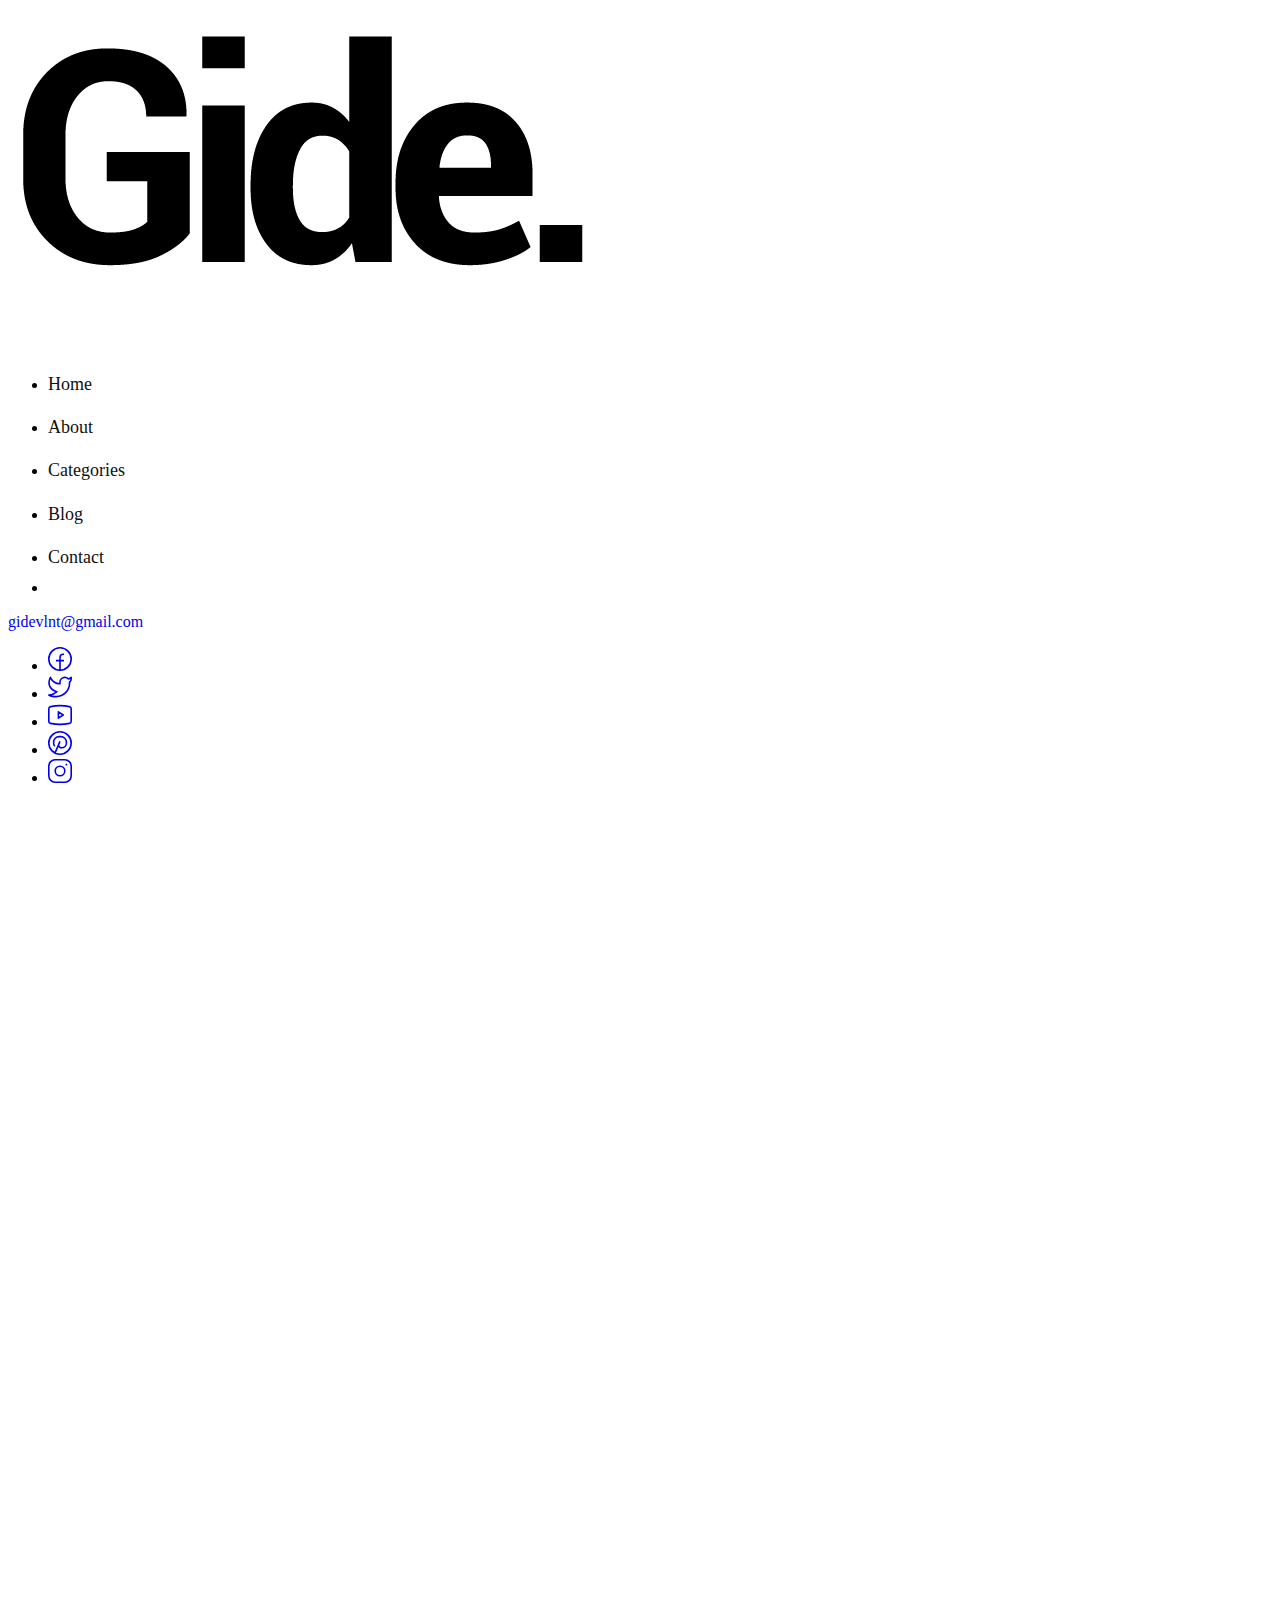
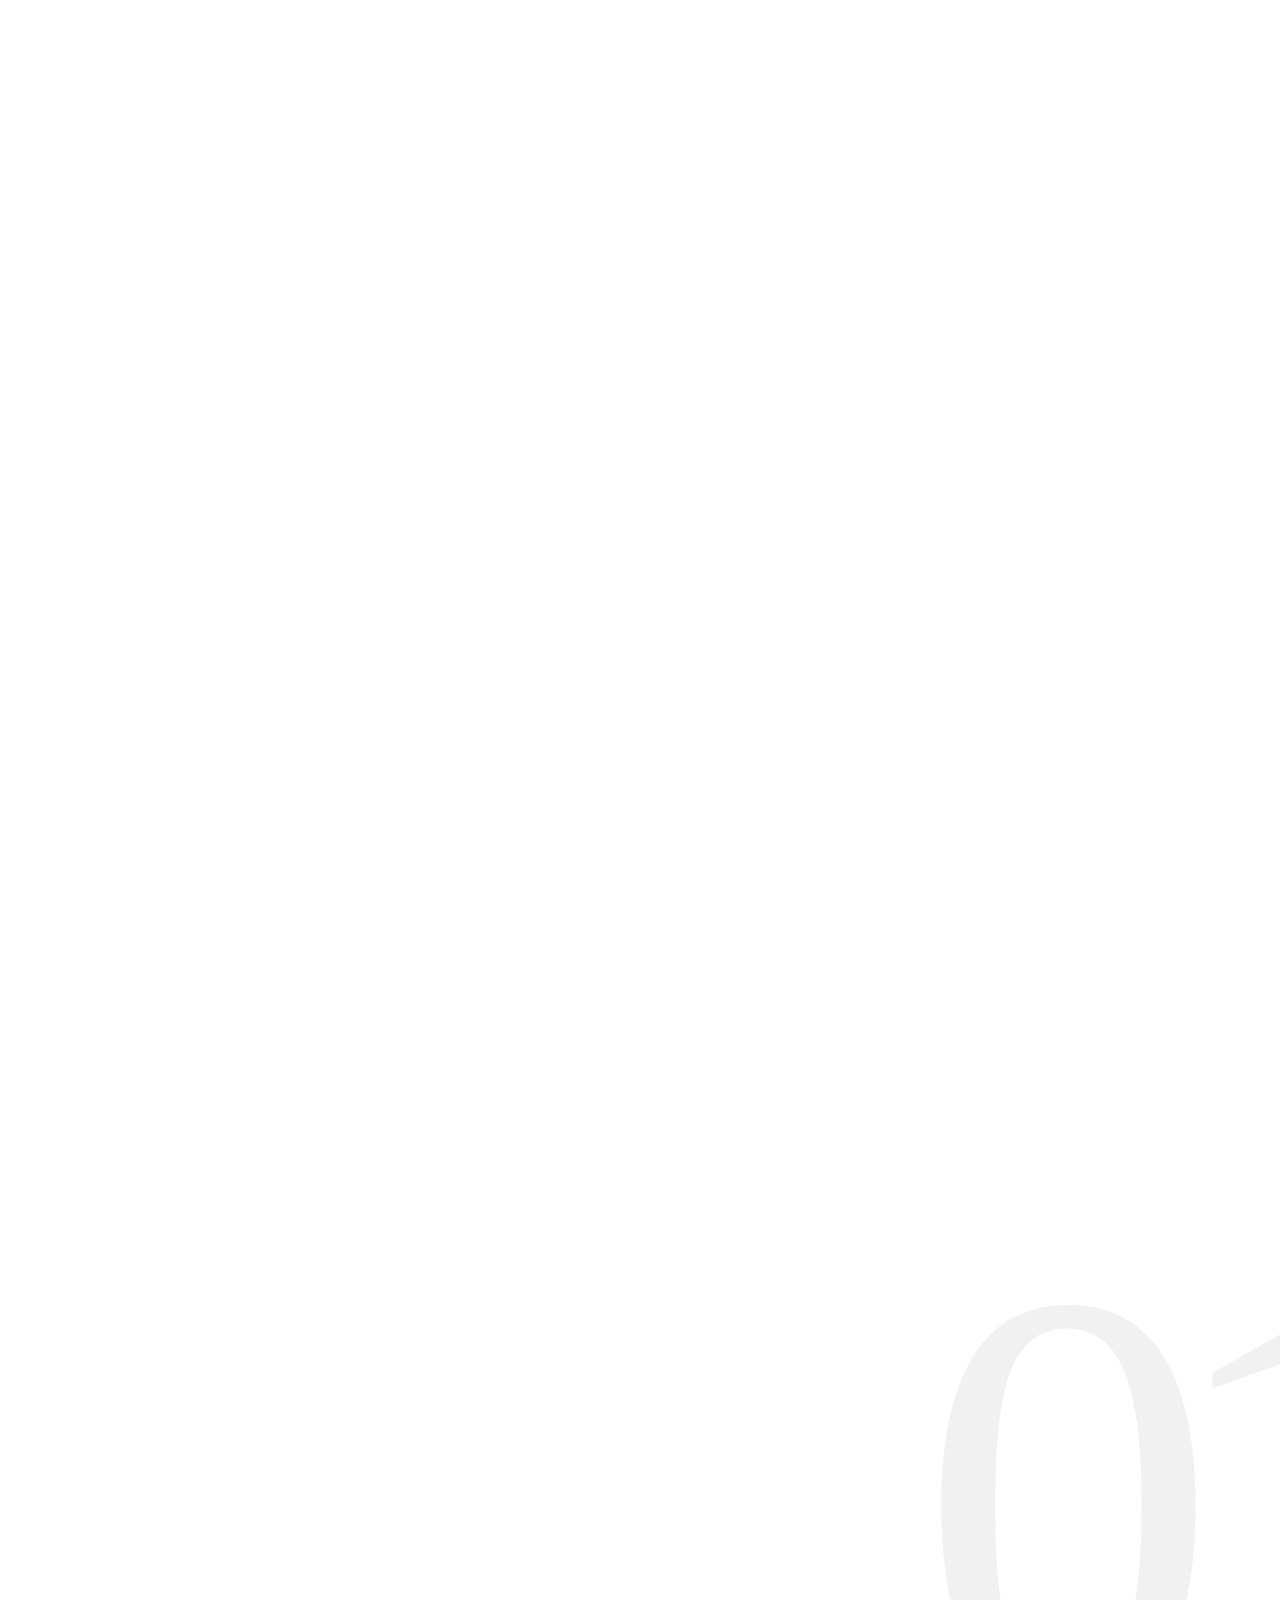
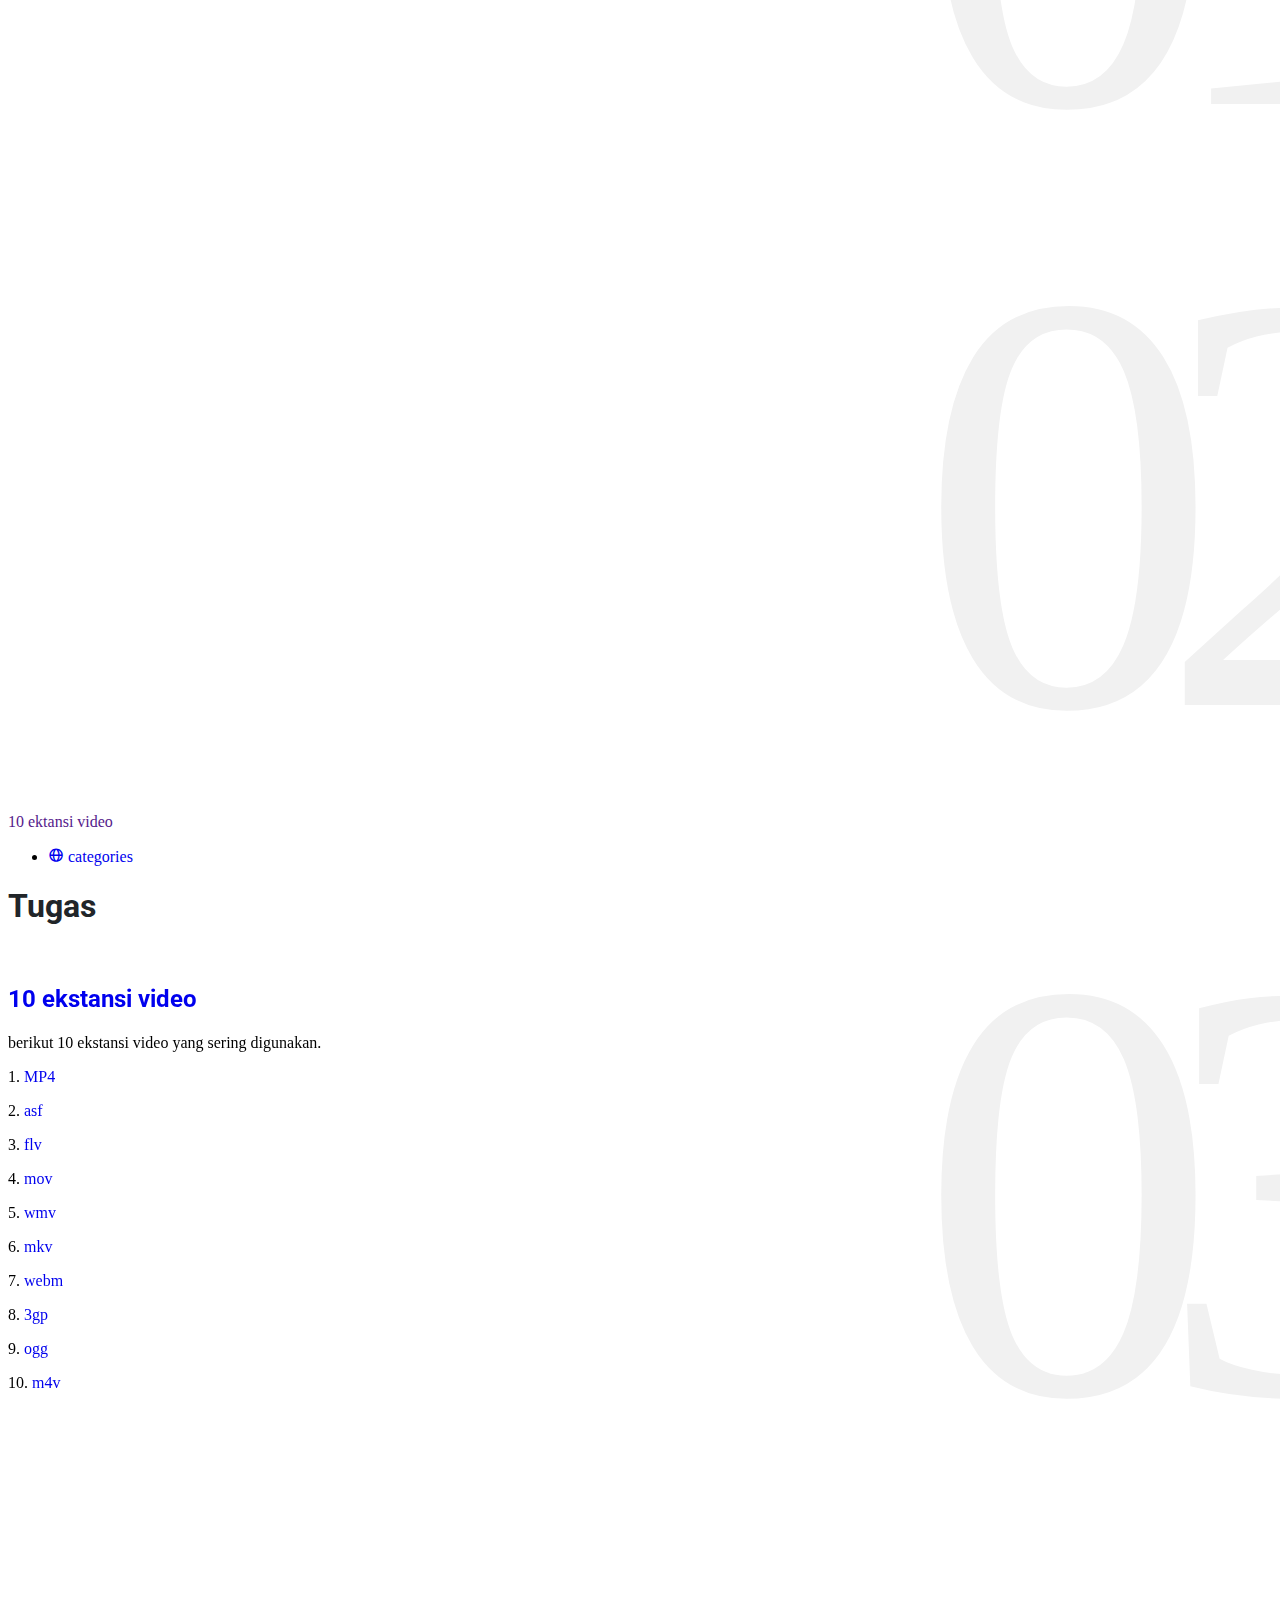
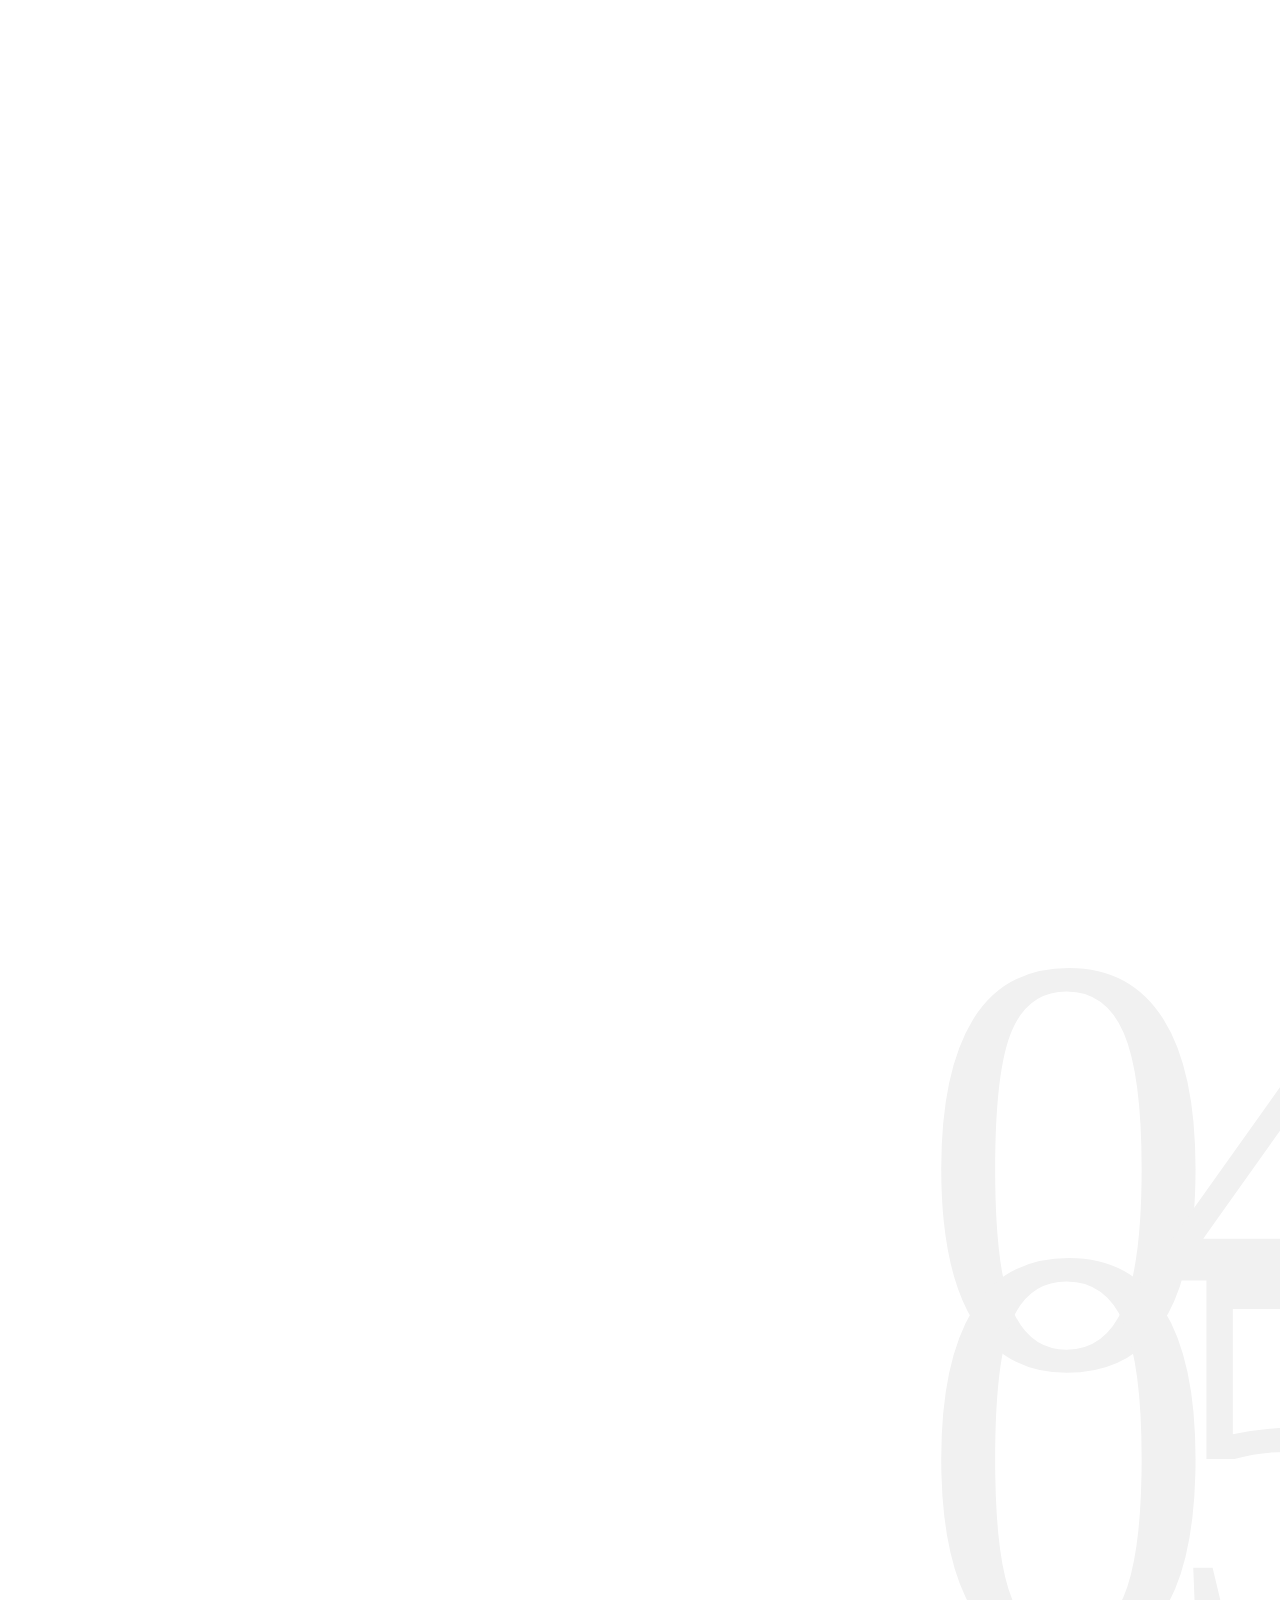
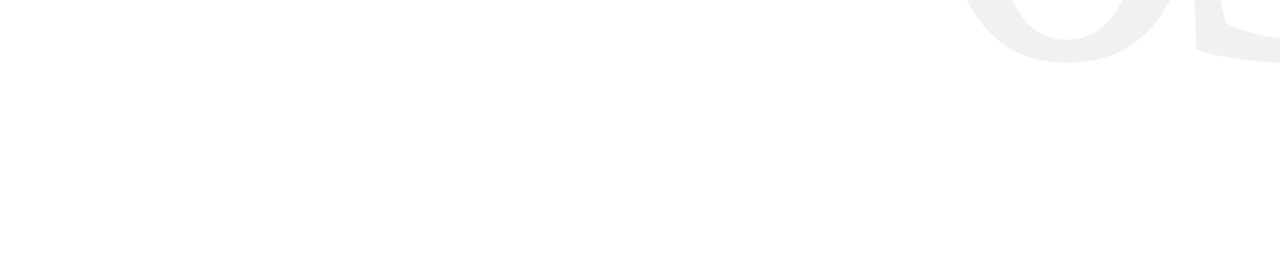
==== commit 6953ef79: "T" ====
--- a/index.html
+++ b/index.html
@@ -396,7 +396,7 @@
           
               <!-- Your content goes here -->
               <section class="section_container" id="project">
-                  <h1>tugas </h1>
+                  <h1>Tugas </h1>
           
                   <div class="container-slide swiper">
                       <div class="slide-container">
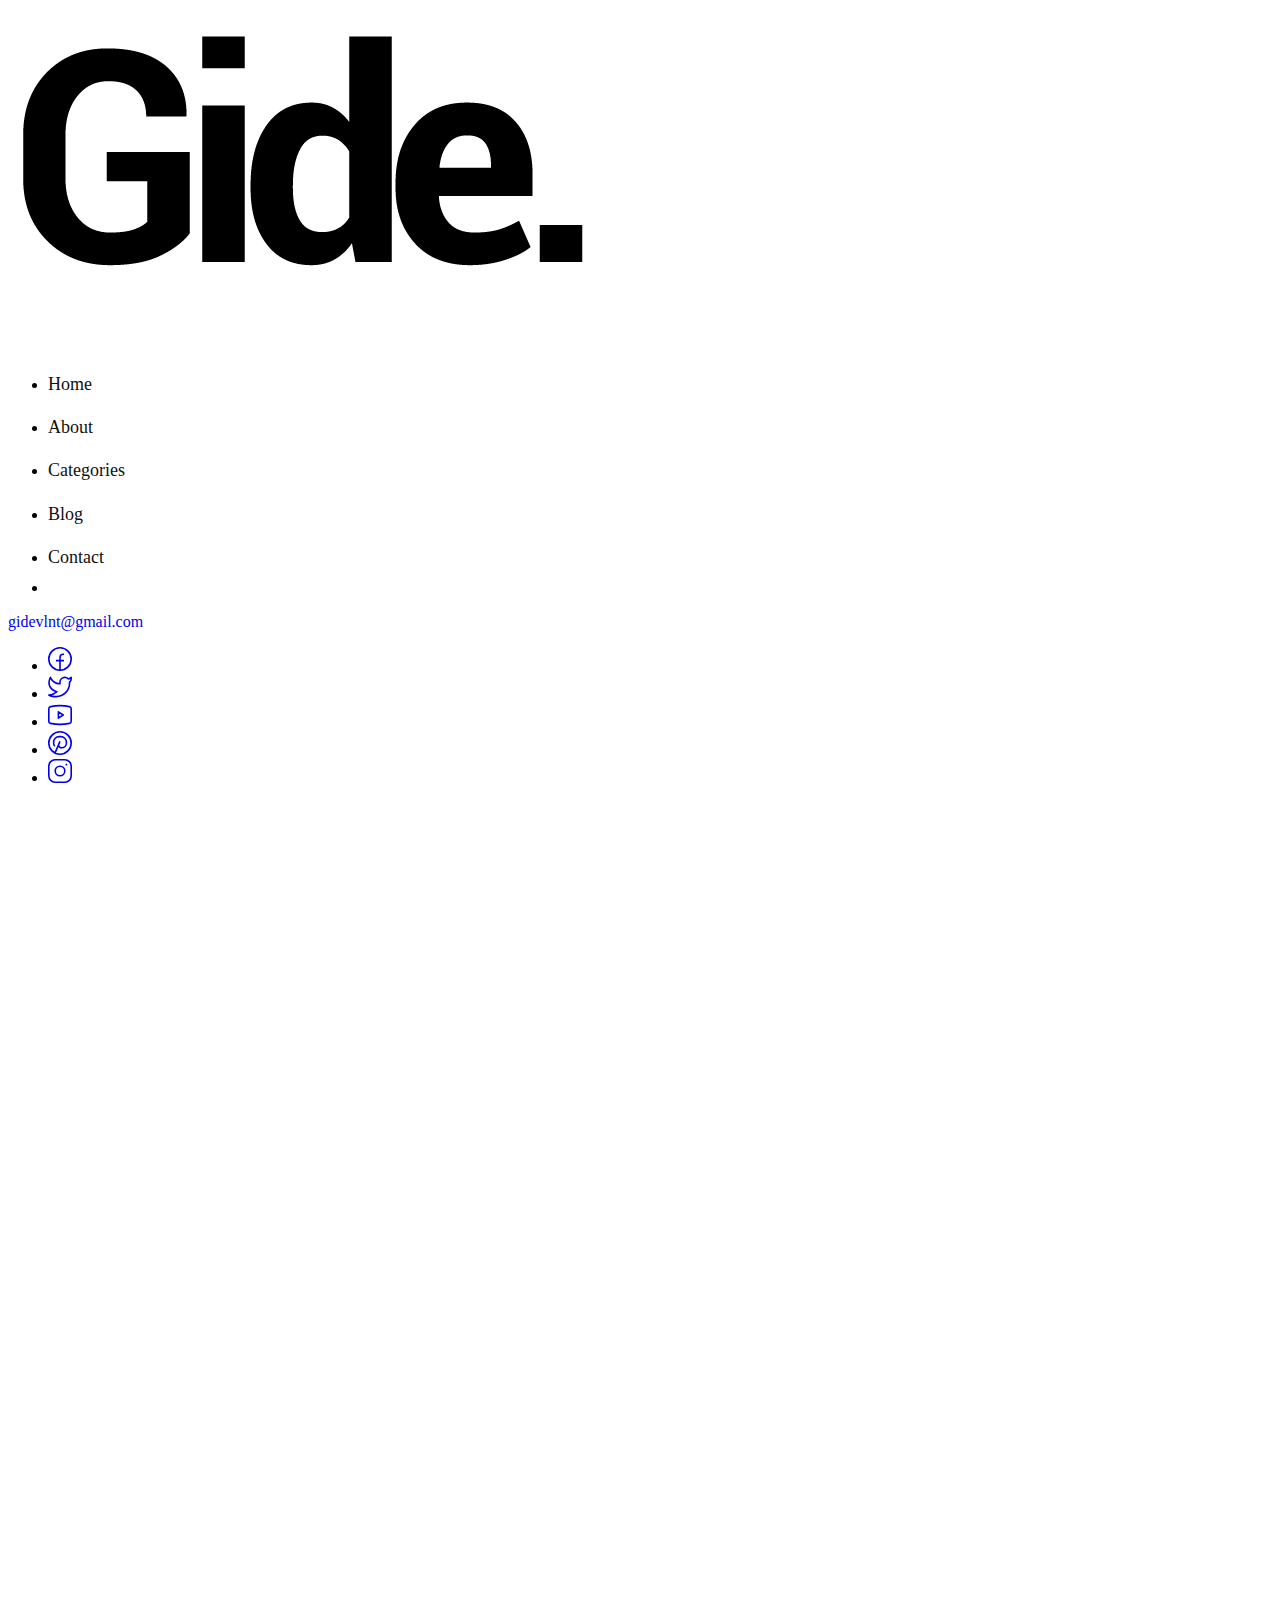
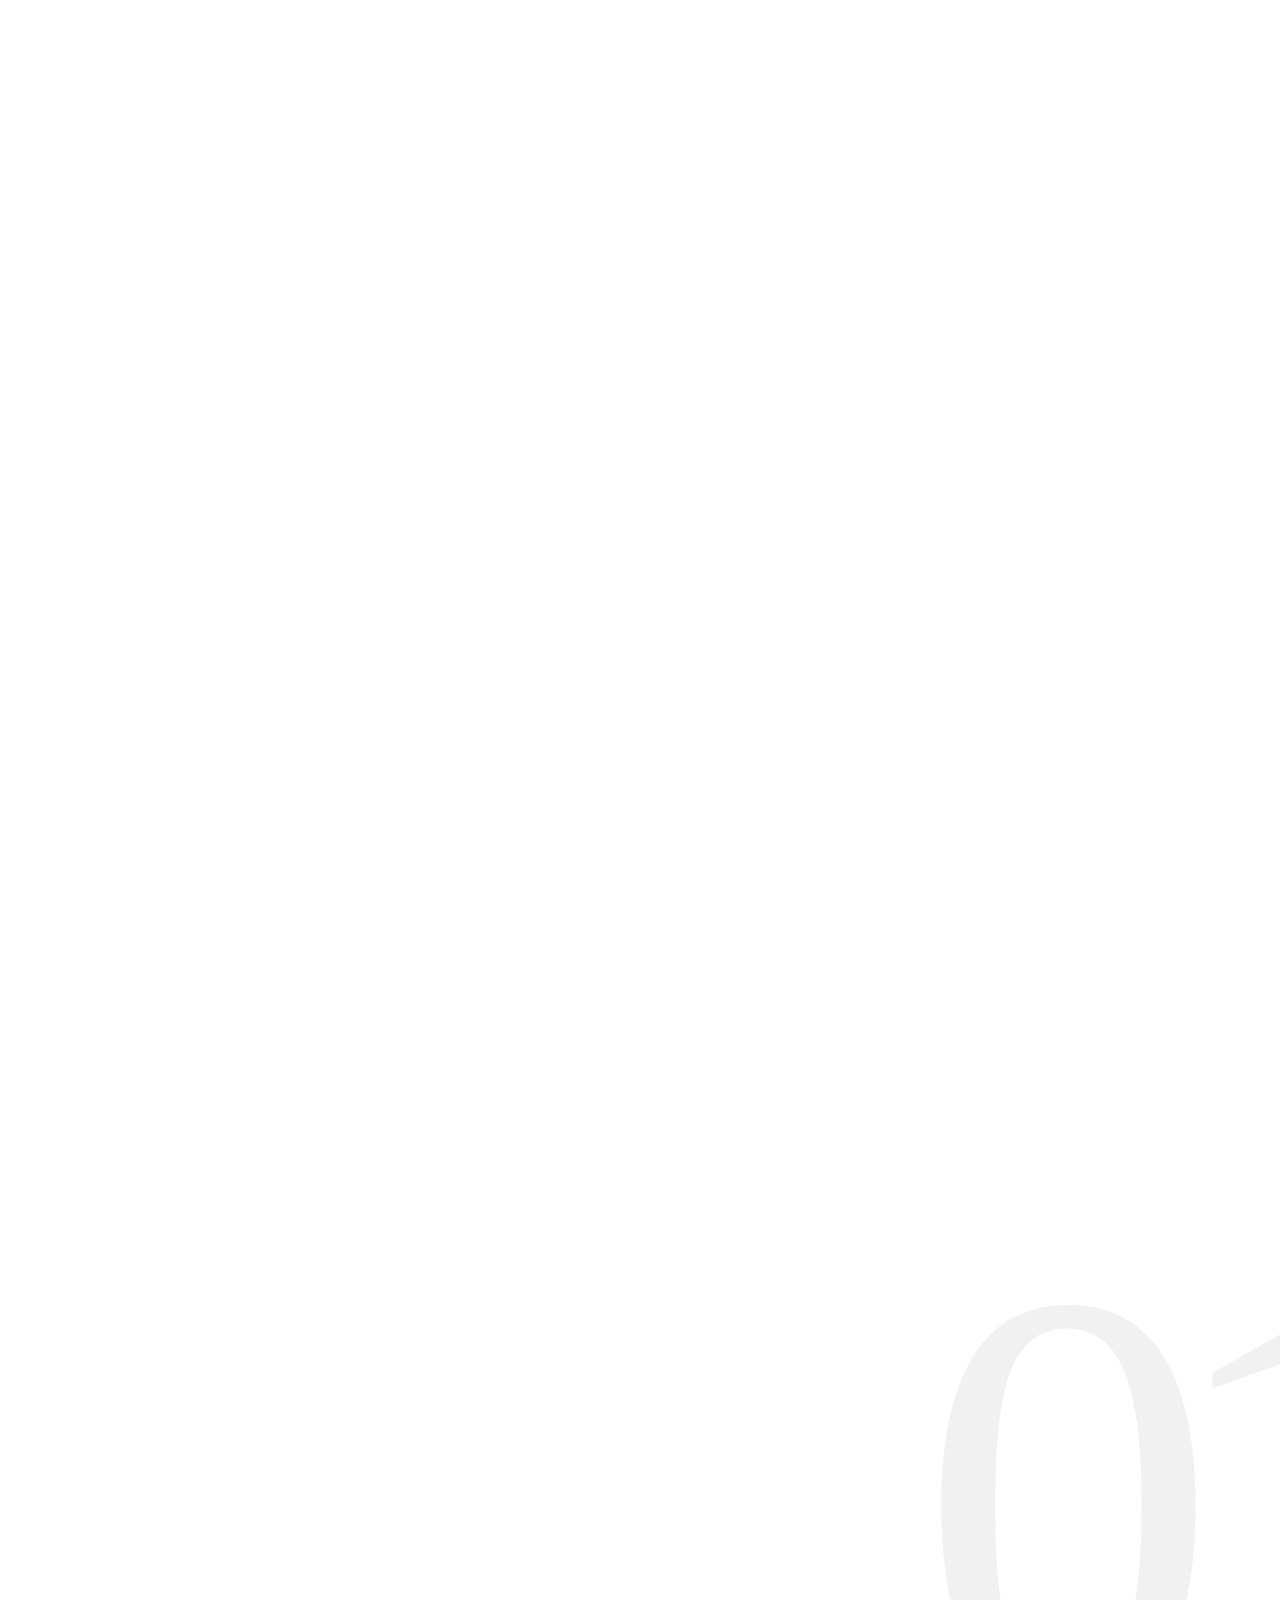
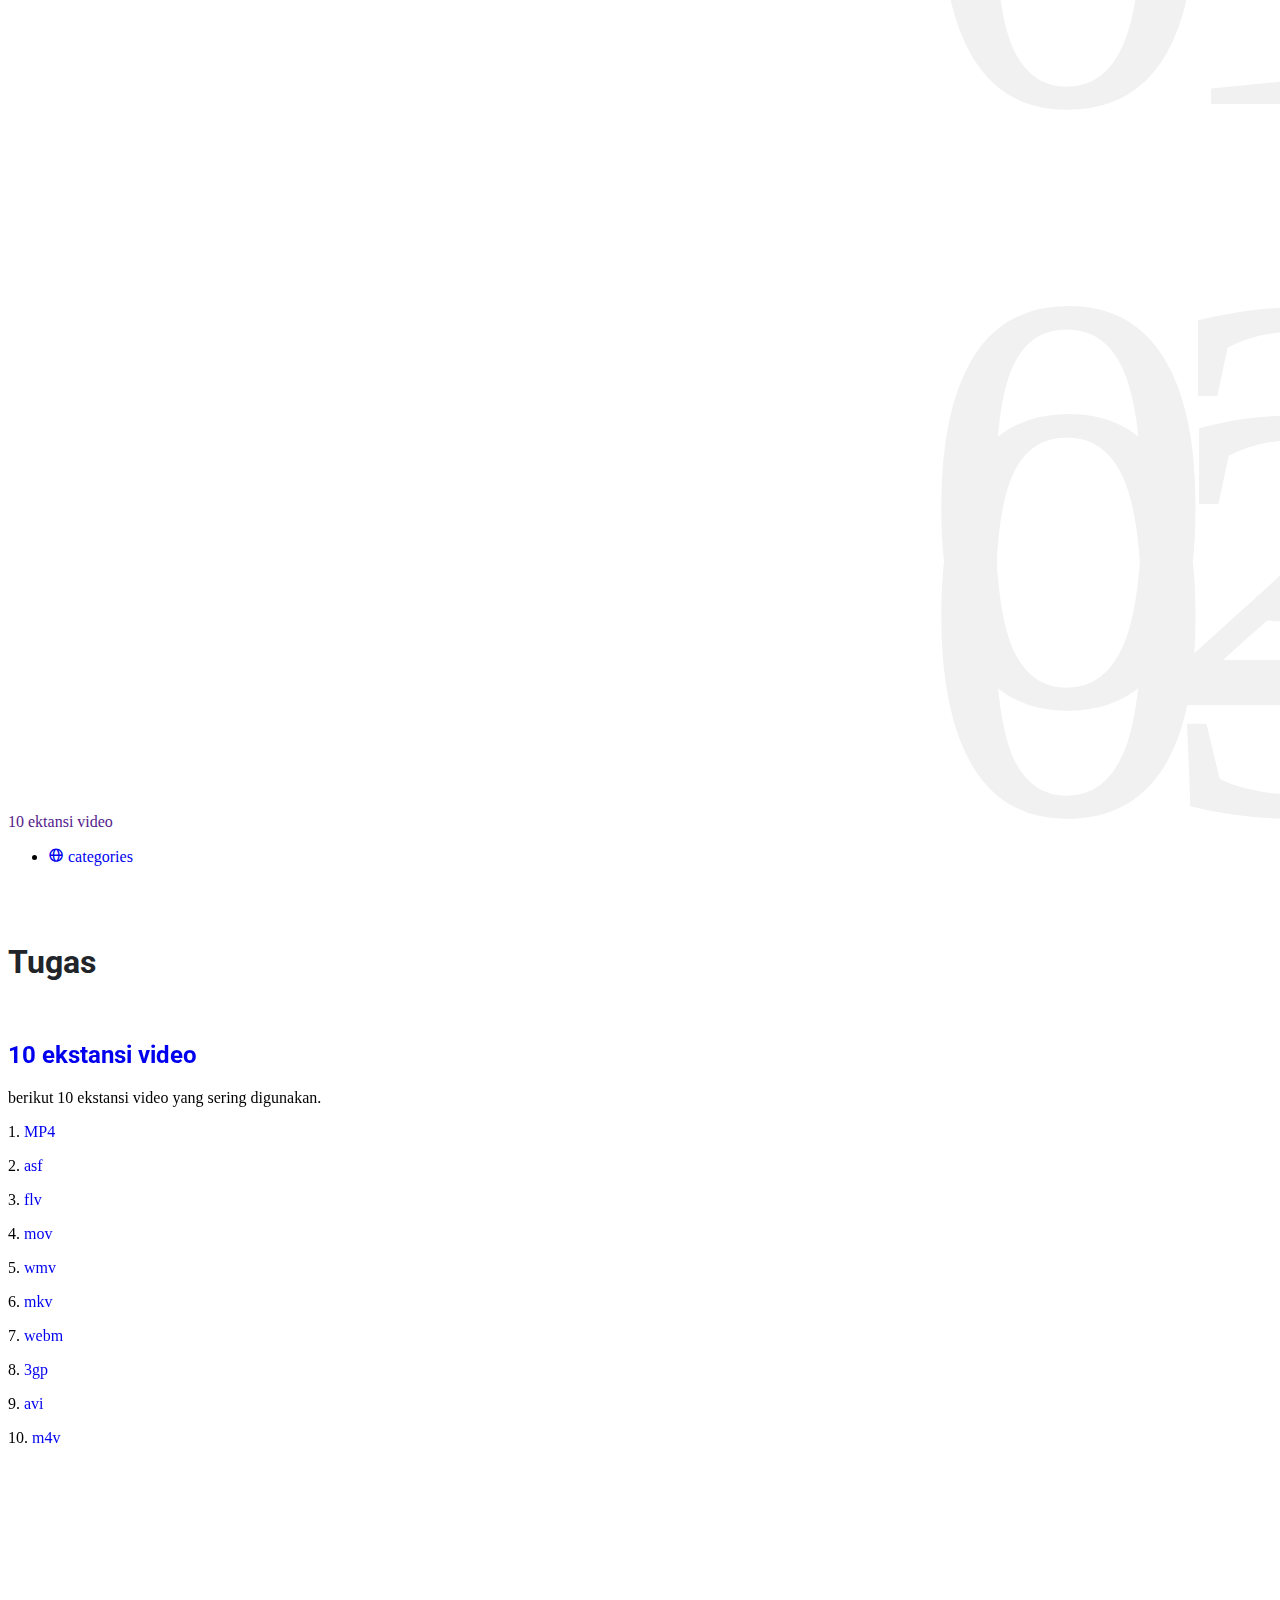
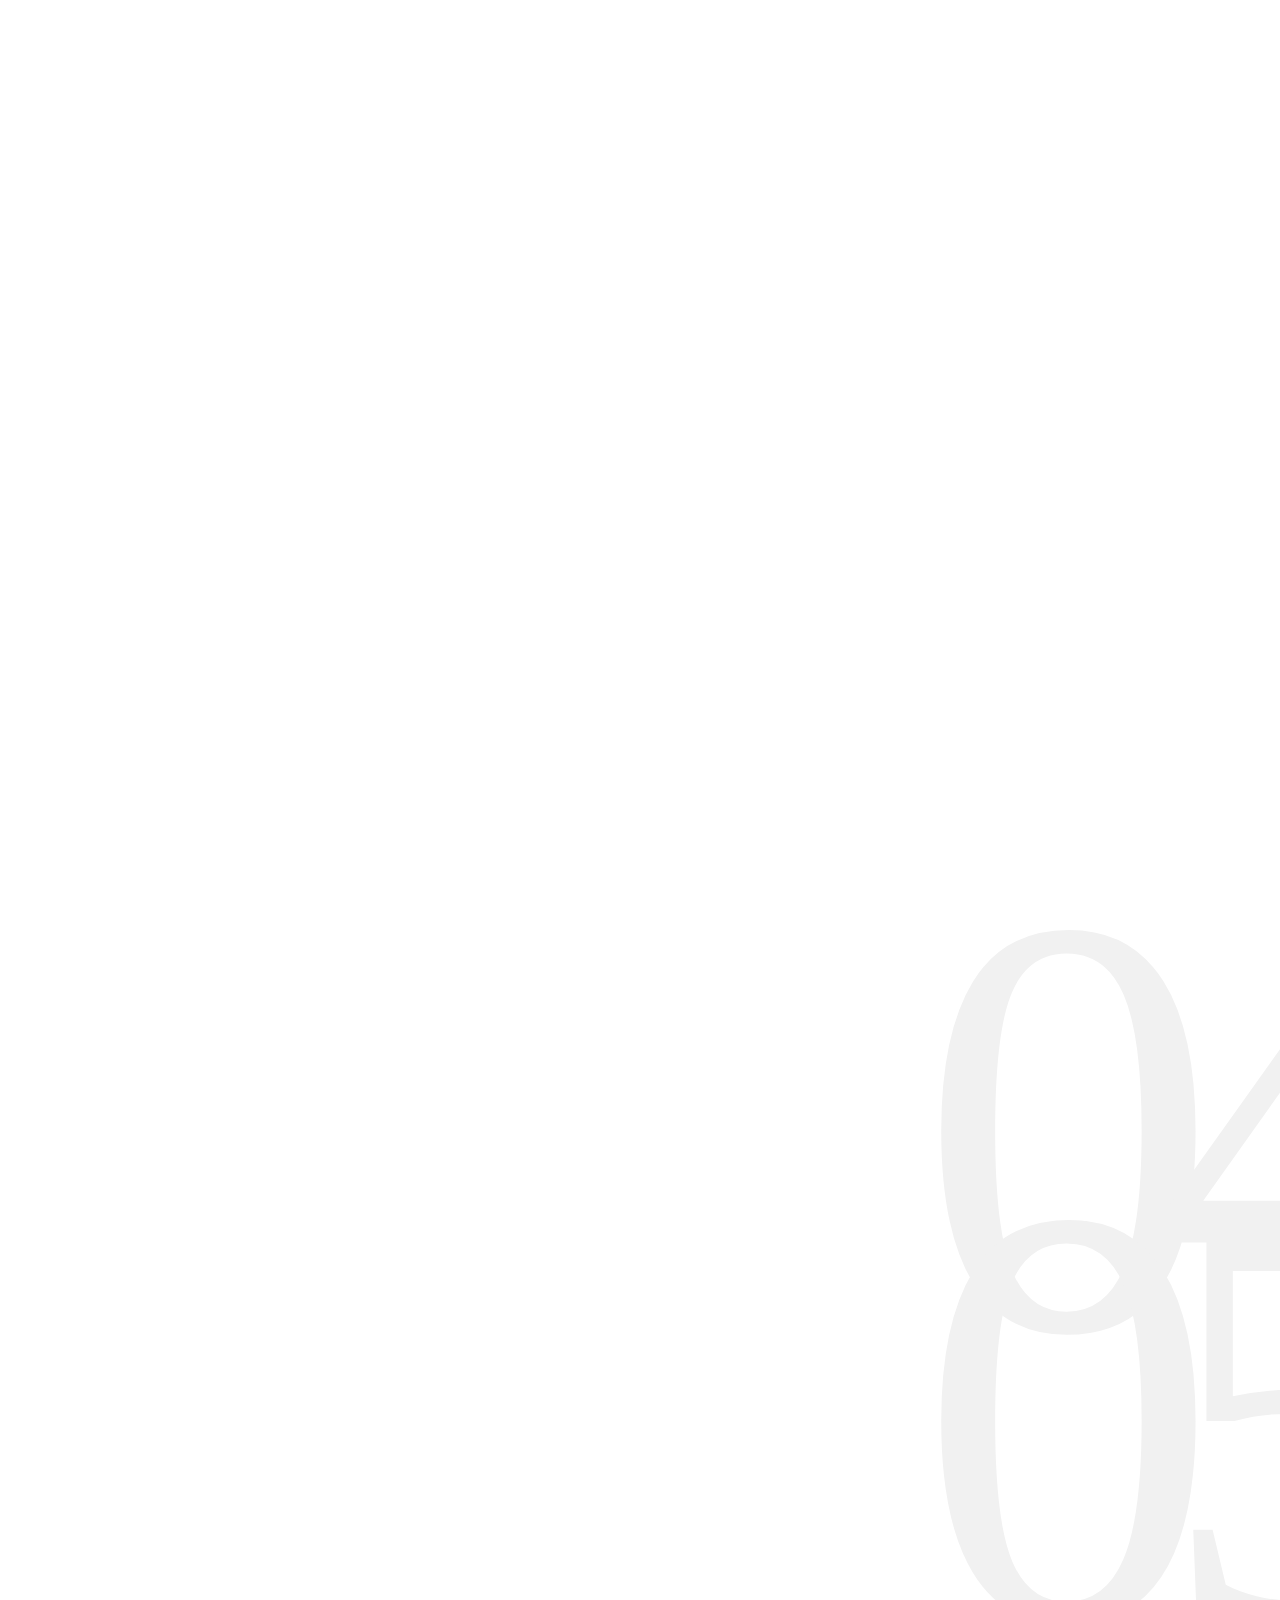
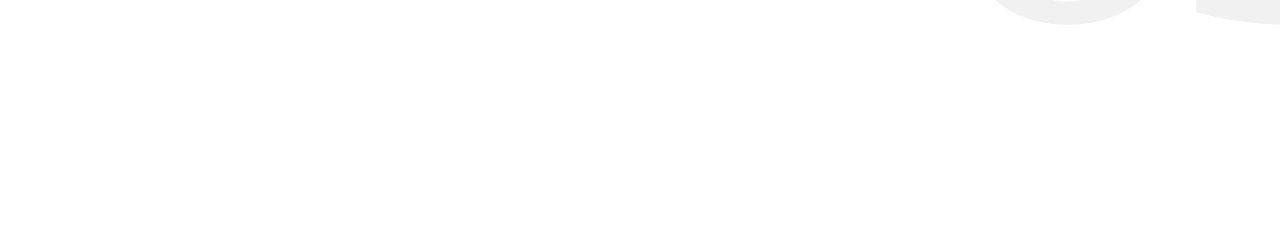
==== commit 2f493a6e: "video revisi" ====
--- a/index.html
+++ b/index.html
@@ -387,62 +387,59 @@
           
                               
                           </ul>
-                      </div>
-          
-          
-                      </div>
-                  </nav>
-              </header>
-          
-              <!-- Your content goes here -->
-              <section class="section_container" id="project">
-                  <h1>Tugas </h1>
-          
-                  <div class="container-slide swiper">
-                      <div class="slide-container">
-                          <div class="card-wrapper swiper-wrapper">
-                              <div class="card swiper-slide">
-                                  <div class="image-box">
-                                      <img src="./img/projects/Screenshot 2024-03-20 045341.png" alt="">
-                                  </div>
-                                  <div class="project-details">
-                                      <div class="project-desc">
-                                          <h2><a href="tugas video.html"
-                                                  target="_blank">10 ekstansi video</a></h2>
-                                          <p>
-                                              berikut 10 ekstansi video yang sering digunakan.
-                                          </p>
-                                          <p> 1.<a href="https://drive.google.com/file/d/1utsxbqPl4Gh53skrIVfyRTDvIjxPRuQr/view?usp=drive_link"> MP4</a></p>
-                                          <p> 2.<a href="https://drive.google.com/file/d/1W8gnK3TT9i3G2-3NgeFHwFoIFEt3KsCt/view?usp=sharing"> asf</a></p>
-                                          <p> 3.<a href="https://drive.google.com/file/d/1GCICOrlVdQdRSjMVIR0lwbp3qcNrYWeT/view?usp=sharing"> flv</a></p>
-                                          <p> 4.<a href="https://drive.google.com/file/d/1Bs5j1kP1GxHvYF5rQceEmKtnQG3oSMbu/view?usp=sharing"> mov</a></p>
-                                          <p> 5.<a href="https://drive.google.com/file/d/1wRdeOKel-I4mlQNmpzQLwF3Mk3p8Or2n/view?usp=sharing"> wmv</a></p>
-                                          <p> 6.<a href="https://drive.google.com/file/d/1fiP-JpMgadQBclucfHdAcE_xQDkqMdbj/view?usp=sharing"> mkv</a></p>
-                                          <p> 7.<a href="https://drive.google.com/file/d/1VeHjPzUdIgBH8w6nyjf9y1mXARui5YUe/view?usp=sharing"> webm</a></p>
-                                          <p> 8.<a href="https://drive.google.com/file/d/1w6QsYPCly5q4s9VEGDSvc2b-yZ9vOam0/view?usp=sharing"> 3gp</a></p>
-                                          <p> 9.<a href="https://drive.google.com/file/d/1US4BIKBdXlFmVax-efTXrvTOpDT5_AG5/view?usp=sharing"> ogg</a></p>
-                                          <p> 10.<a href="https://drive.google.com/file/d/1VwYaf8YumxhDB2JEqWrjXKkBocBLENwx/view?usp=sharing"> m4v</a></p>
-                                      </div>
-                                  </div>
-                              </div>
-          
-                          </div>
-                      </div>
-                      <div class="swiper-pagination"></div>
-                  </div>
-              </section>
-          
-              <!-- JavaScript -->
-              <script src="js/script.js"></script>
-          </body>
-          
-          </html>
+                      </div>                          
           
           <section id="experience" class="my-5 py-5 bg-text"data-text="03">
-            <div class="row justify-content-center mb-5">
-              <div class="col-lg-6" data-aos="fade-up">
-                <h2 class="display-1 txt-fx slide-up">Soon</h2>
-                <p>In progress :)</p>
+            <div class="row justify-content-center">
+              <div class="" data-aos="fade-up">
+                <h2 class="display-1 txt-fx slide-up">Categories</h2>
+              </div>
+            </nav>
+        </header>
+    
+        <!-- Your content goes here -->
+        <section class="section_container" id="project">
+            <h1>Tugas </h1>
+    
+            <div class="container-slide swiper">
+                <div class="slide-container">
+                    <div class="card-wrapper swiper-wrapper">
+                        <div class="card swiper-slide">
+                            <div class="image-box">
+                                <img src="./img/projects/Screenshot 2024-03-20 045341.png" alt="">
+                            </div>
+                            <div class="project-details">
+                                <div class="project-desc">
+                                    <h2><a href="tugas video.html"
+                                            target="_blank">10 ekstansi video</a></h2>
+                                    <p>
+                                        berikut 10 ekstansi video yang sering digunakan.
+                                    </p>
+                                    <p> 1.<a href="https://drive.google.com/file/d/1gHWXXEgrh5Tzhy1FU0Epr1P9etkMMrAg/view?usp=drive_link"> MP4</a></p>
+                                    <p> 2.<a href="https://drive.google.com/file/d/1W8gnK3TT9i3G2-3NgeFHwFoIFEt3KsCt/view?usp=sharing"> asf</a></p>
+                                    <p> 3.<a href="https://drive.google.com/file/d/1GCICOrlVdQdRSjMVIR0lwbp3qcNrYWeT/view?usp=sharing"> flv</a></p>
+                                    <p> 4.<a href="https://drive.google.com/file/d/1Bs5j1kP1GxHvYF5rQceEmKtnQG3oSMbu/view?usp=sharing"> mov</a></p>
+                                    <p> 5.<a href="https://drive.google.com/file/d/1wRdeOKel-I4mlQNmpzQLwF3Mk3p8Or2n/view?usp=sharing"> wmv</a></p>
+                                    <p> 6.<a href="https://drive.google.com/file/d/1fiP-JpMgadQBclucfHdAcE_xQDkqMdbj/view?usp=sharing"> mkv</a></p>
+                                    <p> 7.<a href="https://drive.google.com/file/d/1VeHjPzUdIgBH8w6nyjf9y1mXARui5YUe/view?usp=sharing"> webm</a></p>
+                                    <p> 8.<a href="https://drive.google.com/file/d/1w6QsYPCly5q4s9VEGDSvc2b-yZ9vOam0/view?usp=sharing"> 3gp</a></p>
+                                    <p> 9.<a href="https://drive.google.com/file/d/1LPbiTJfNJcWwA_oiUGz9j4jeTV9KgYlz/view?usp=drive_link"> avi</a></p>
+                                    <p> 10.<a href="https://drive.google.com/file/d/1VwYaf8YumxhDB2JEqWrjXKkBocBLENwx/view?usp=sharing"> m4v</a></p>
+                                </div>
+                            </div>
+                        </div>
+    
+                    </div>
+                </div>
+                <div class="swiper-pagination"></div>
+            </div>
+        </section>
+    
+        <!-- JavaScript -->
+        <script src="js/script.js"></script>
+    </body>
+    
+    </html>
               </div>
             </div>
           </section>
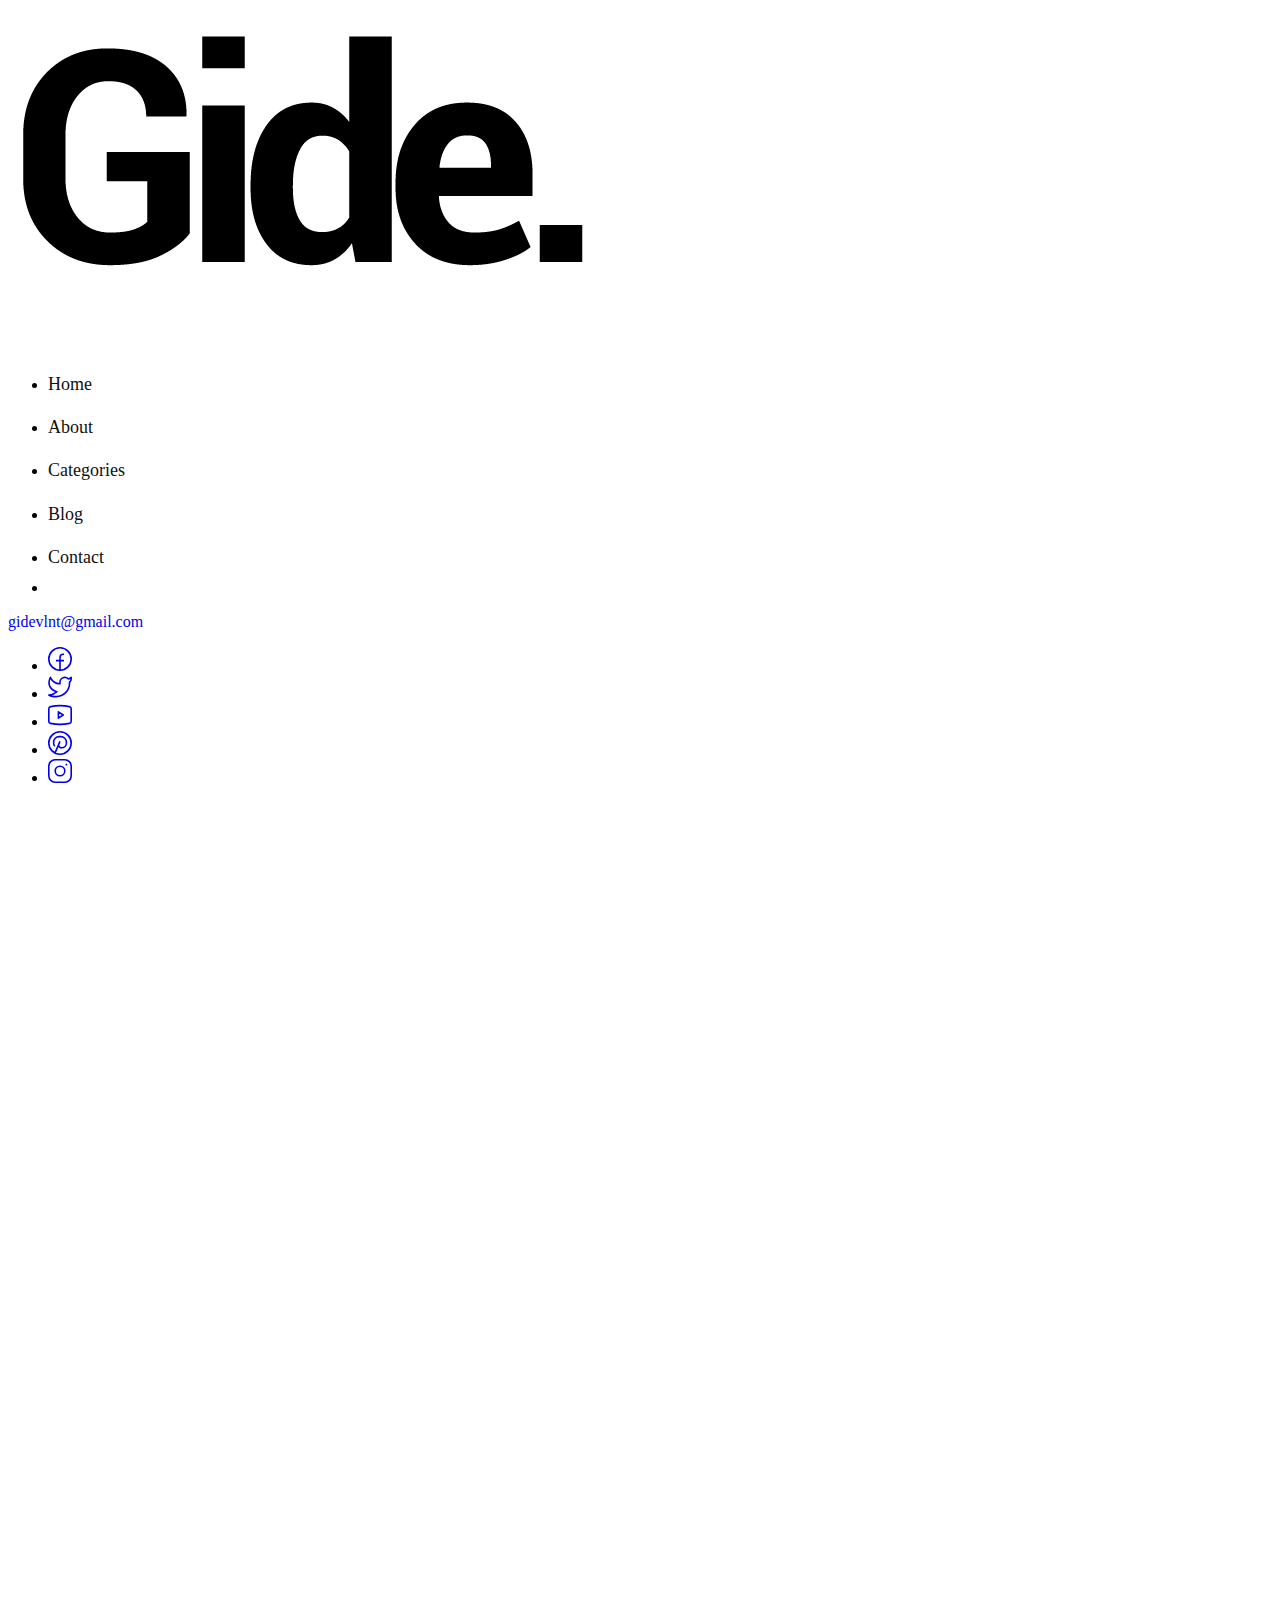
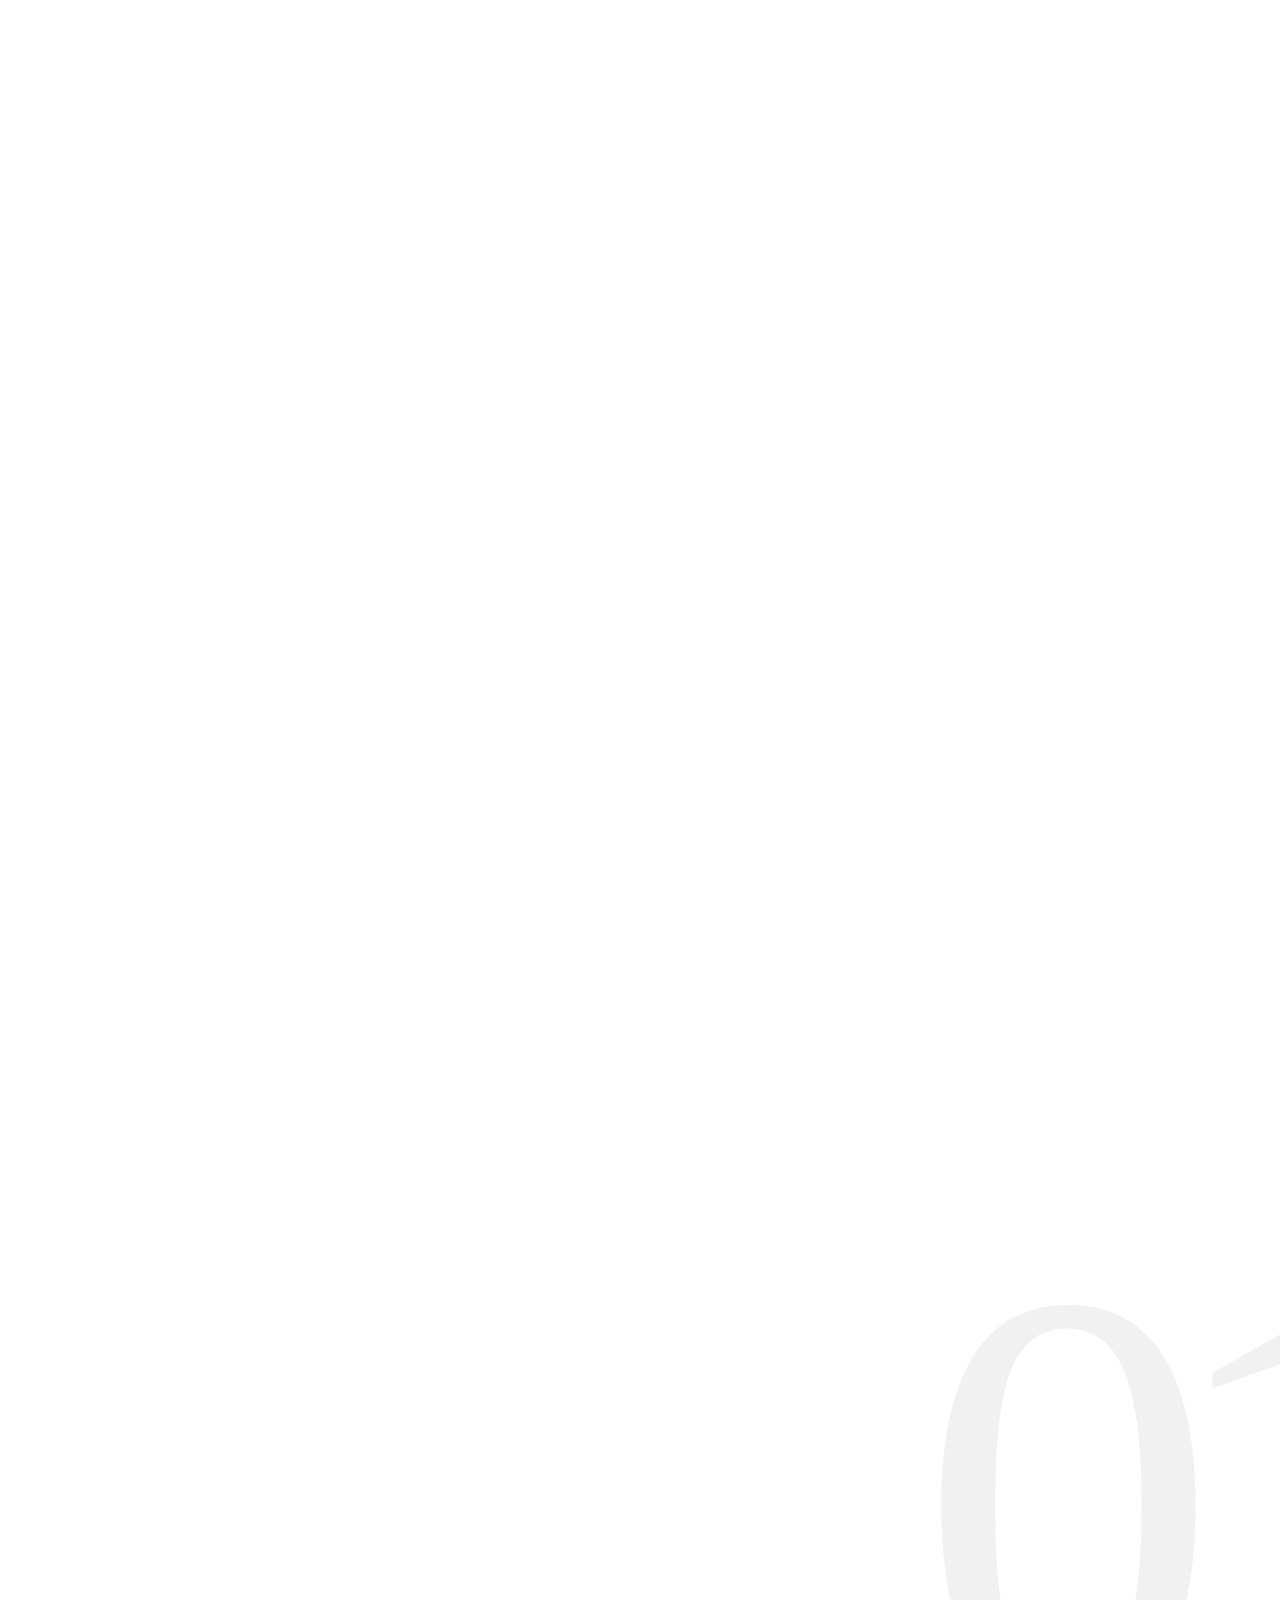
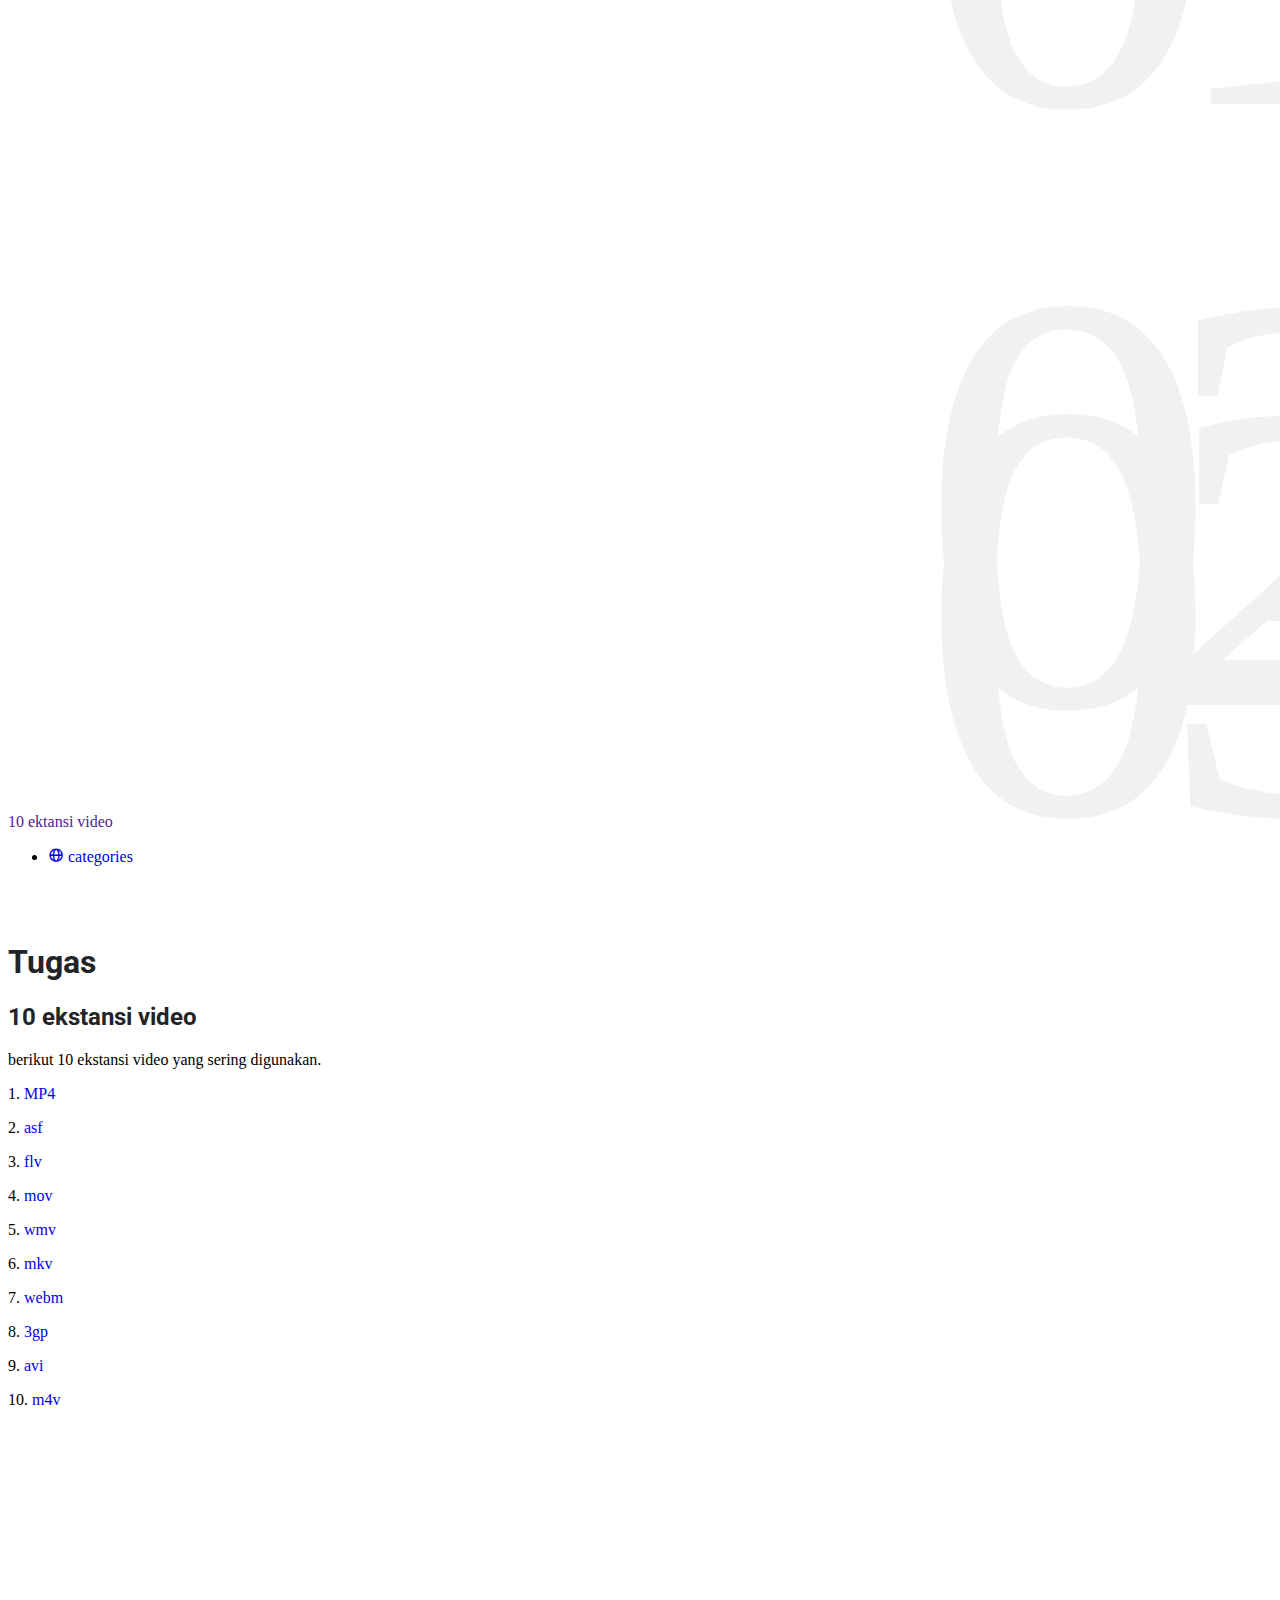
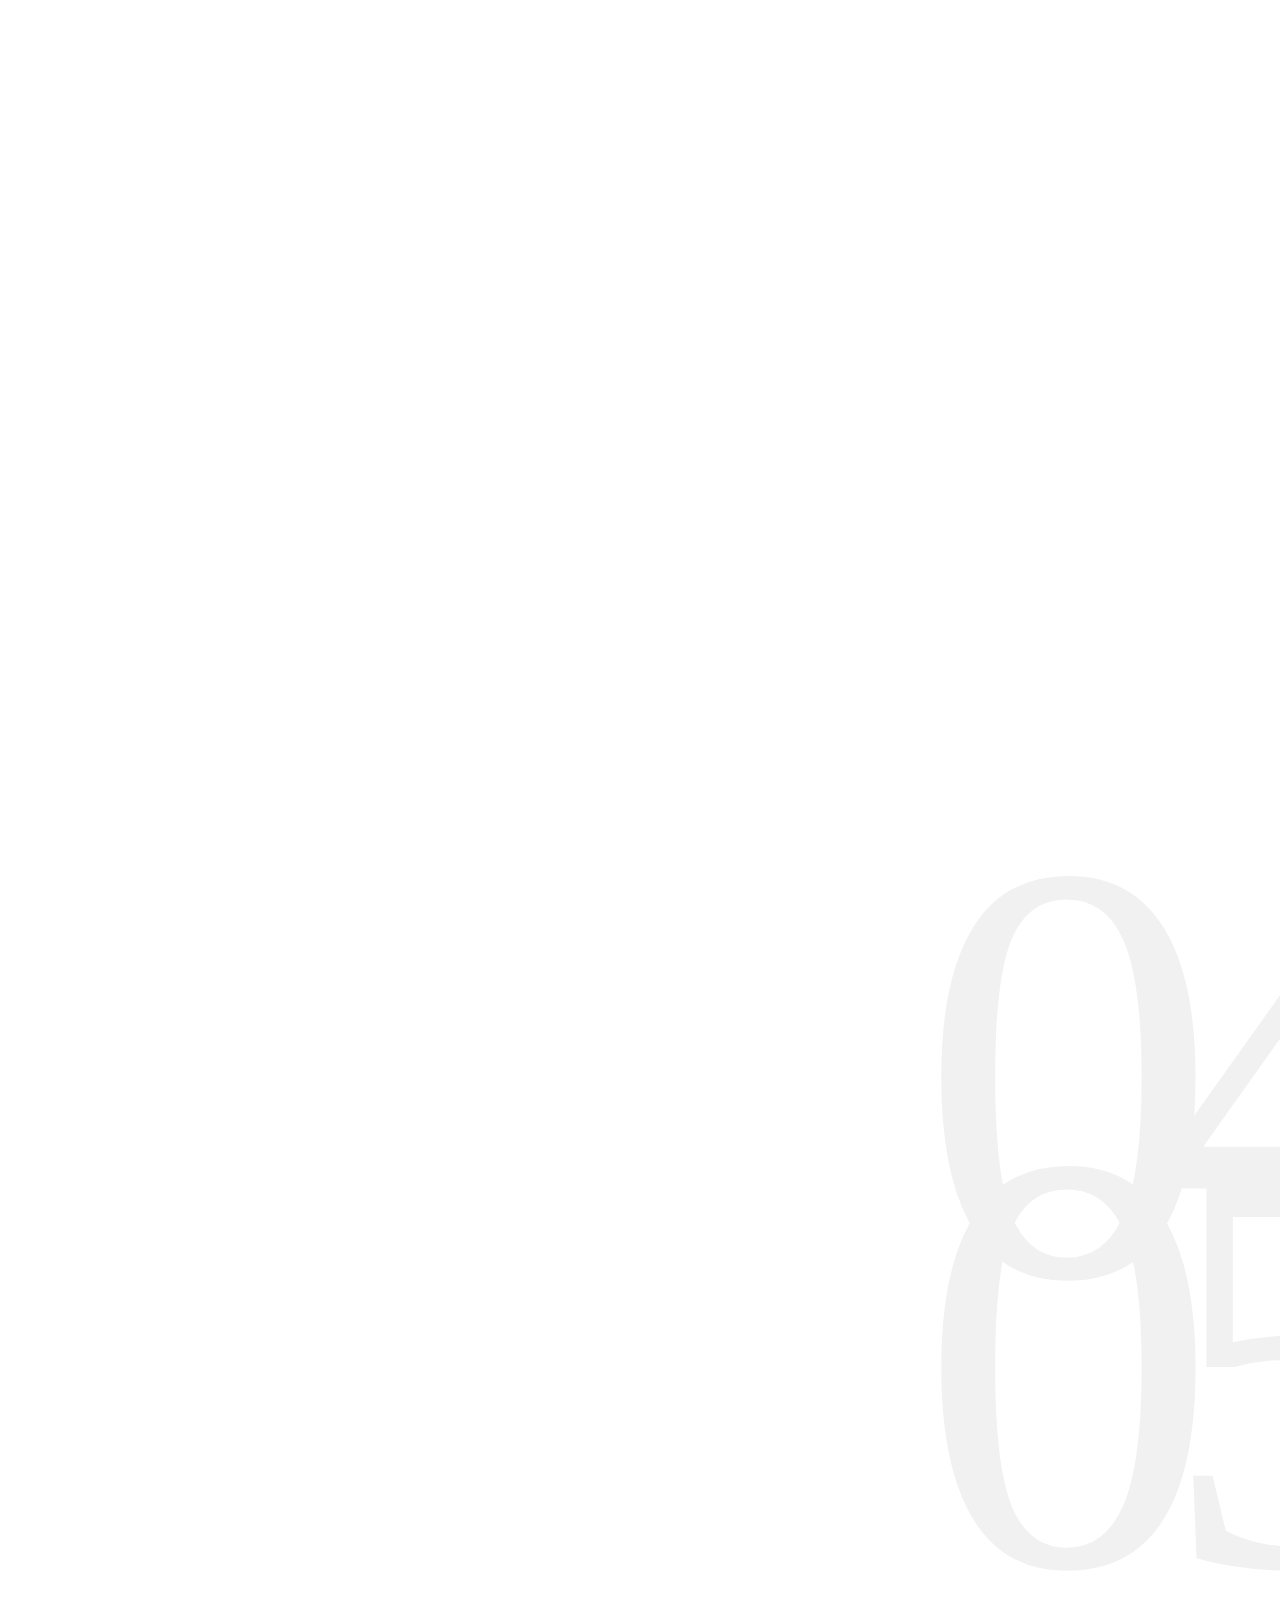
==== commit 9dde0cdc: "again" ====
--- a/index.html
+++ b/index.html
@@ -28,7 +28,7 @@
         <path fill="none" stroke="currentColor"
           d="M11 3.5h1M4.5.5h6a4 4 0 0 1 4 4v6a4 4 0 0 1-4 4h-6a4 4 0 0 1-4-4v-6a4 4 0 0 1 4-4Zm3 10a3 3 0 1 1 0-6a3 3 0 0 1 0 6Z" />
       </symbol>
-      <symbol xmlns="http://www.w3.org/2000/svg" id="facebook" viewBox="0 0 15 15" >
+      <symbol xmlns="http://www.w3.org/2000/svg" id="facebook" viewBox="0 0 15 15">
         <path fill="none" stroke="currentColor"
           d="M7.5 14.5a7 7 0 1 1 0-14a7 7 0 0 1 0 14Zm0 0v-8a2 2 0 0 1 2-2h.5m-5 4h5" />
       </symbol>
@@ -183,8 +183,8 @@
               <li><a href="#portfolio" class="nav-link">Blog</a></li>
               <li><a href="#contact" class="nav-link">Contact</a></li>
               <li>
-               
-              
+
+
             </ul>
           </nav>
         </div>
@@ -230,7 +230,7 @@
             </li>
           </ul>
           <div class="py-4 border-top">
-        
+
           </div>
         </div>
       </div>
@@ -240,7 +240,7 @@
       <div class="container">
 
         <!-- content wrapper -->
-        <div class="justify-content-center px-1 mx-1 px-xl-5 mx-xl-5" >
+        <div class="justify-content-center px-1 mx-1 px-xl-5 mx-xl-5">
 
           <section id="home" class="py-5 bg-text" data-text="01">
             <div class="row">
@@ -279,9 +279,10 @@
                   <span>Hobi sedari kecil, mulai dari permainan tradisional hingga ke permainan digital</span>
 
                 </div>
-              </div> 
+              </div>
               <div class="col-lg-3">
-                <a href="#experience" class="btn btn-dark text-uppercase py-4 px-5" data-aos="fade-up" data-aos-delay="300">View All Work</a>
+                <a href="#experience" class="btn btn-dark text-uppercase py-4 px-5" data-aos="fade-up"
+                  data-aos-delay="300">View All Work</a>
               </div>
             </div>
           </section>
@@ -291,14 +292,14 @@
               <div class="col-lg-6 pb-5">
                 <span class="text-muted text-uppercase">BIODATA</span>
                 <h2 class="display-4 txt-fx slide-up">Education</h2>
-                
+
                 <div class="data-info py-3" data-aos="fade-up">
                   <span class="meta-date">2011 - 2017</span>
                   <h3 class="info-title">Methodist Elementary School</h3>
                 </div>
                 <div class="data-info" data-aos="fade-up" data-aos-delay="100">
                   <span class="meta-date">2017 - 2020</span>
-                  <h3 class="info-title">SMP Negeri 1 Pekanbaru</h3>        
+                  <h3 class="info-title">SMP Negeri 1 Pekanbaru</h3>
                 </div>
               </div>
               <div class="col-lg-6 pb-5">
@@ -341,213 +342,205 @@
                       </tr>
                     </tbody>
                   </table>
-                
+
           </section>
-            </div>
-          </section>
-          
-          <!DOCTYPE html>
-          <html lang="en">
-          
-          <head>
-              <meta charset="UTF-8">
-              <meta http-equiv="X-UA-Compatible" content="IE=edge">
-              <meta name="viewport" content="width=device-width, initial-scale=1.0">
-              <!-- Icon -->
-              <link rel="stylesheet" href="https://cdn.jsdelivr.net/npm/boxicons@latest/css/boxicons.min.css">
-          
-              <!-- CSS -->
-              <link rel="stylesheet" href="css/swiper-bundle.min.css" />
-              <link rel="stylesheet" href="css/style.css">
-          
-              <!-- Favicons -->
-              <link rel="manifest" href="img/site.webmanifest">
-              <link rel="mask-icon" href="img/safari-pinned-tab.svg" color="#3c3c3c">
-              <meta name="msapplication-TileColor" content="#ffffff">
-              <meta name="msapplication-config" content="img/browserconfig.xml">
-              <meta name="theme-color" content="#ffffff">
-          
-              
-              
-          
-          <body>
-              <header class="header" id="header">
-                  <nav class="nav container">
-                      <a href="" class="nav_logo">10 ektansi video</a>
-          
-                      <div class="nav_menu">
-                          <ul class="nav_list">
-          
-                              <li class="nav_item">
-                                  <a href="#categories" class="nav_section">
-                                      <i class='bx bx-globe nav_icon'></i>
-                                      <span class="nav_name">categories</span>
-                                  </a>
-                              </li>
-          
-                              
-                          </ul>
-                      </div>                          
-          
-          <section id="experience" class="my-5 py-5 bg-text"data-text="03">
-            <div class="row justify-content-center">
-              <div class="" data-aos="fade-up">
-                <h2 class="display-1 txt-fx slide-up">Categories</h2>
-              </div>
+        </div>
+        </section>
+
+        <!DOCTYPE html>
+        <html lang="en">
+
+        <head>
+          <meta charset="UTF-8">
+          <meta http-equiv="X-UA-Compatible" content="IE=edge">
+          <meta name="viewport" content="width=device-width, initial-scale=1.0">
+          <!-- Icon -->
+          <link rel="stylesheet" href="https://cdn.jsdelivr.net/npm/boxicons@latest/css/boxicons.min.css">
+
+          <!-- CSS -->
+          <link rel="stylesheet" href="css/swiper-bundle.min.css" />
+          <link rel="stylesheet" href="css/style.css">
+
+          <!-- Favicons -->
+          <link rel="manifest" href="img/site.webmanifest">
+          <link rel="mask-icon" href="img/safari-pinned-tab.svg" color="#3c3c3c">
+          <meta name="msapplication-TileColor" content="#ffffff">
+          <meta name="msapplication-config" content="img/browserconfig.xml">
+          <meta name="theme-color" content="#ffffff">
+
+
+
+
+        <body>
+          <header class="header" id="header">
+            <nav class="nav container">
+              <a href="" class="nav_logo">10 ektansi video</a>
+
+              <div class="nav_menu">
+                <ul class="nav_list">
+
+                  <li class="nav_item">
+                    <a href="#categories" class="nav_section">
+                      <i class='bx bx-globe nav_icon'></i>
+                      <span class="nav_name">categories</span>
+                    </a>
+                  </li>
+
+
+                </ul>
+              </div>
+
+              <section id="experience" class="my-5 py-5 bg-text" data-text="03">
+                <div class="row justify-content-center">
+                  <div class="" data-aos="fade-up">
+                    <h2 class="display-1 txt-fx slide-up">Categories</h2>
+                  </div>
             </nav>
-        </header>
-    
-        <!-- Your content goes here -->
-        <section class="section_container" id="project">
-            <h1>Tugas </h1>
-    
-            <div class="container-slide swiper">
-                <div class="slide-container">
-                    <div class="card-wrapper swiper-wrapper">
-                        <div class="card swiper-slide">
-                            <div class="image-box">
-                                <img src="./img/projects/Screenshot 2024-03-20 045341.png" alt="">
-                            </div>
-                            <div class="project-details">
-                                <div class="project-desc">
-                                    <h2><a href="tugas video.html"
-                                            target="_blank">10 ekstansi video</a></h2>
-                                    <p>
-                                        berikut 10 ekstansi video yang sering digunakan.
-                                    </p>
-                                    <p> 1.<a href="https://drive.google.com/file/d/1gHWXXEgrh5Tzhy1FU0Epr1P9etkMMrAg/view?usp=drive_link"> MP4</a></p>
-                                    <p> 2.<a href="https://drive.google.com/file/d/1W8gnK3TT9i3G2-3NgeFHwFoIFEt3KsCt/view?usp=sharing"> asf</a></p>
-                                    <p> 3.<a href="https://drive.google.com/file/d/1GCICOrlVdQdRSjMVIR0lwbp3qcNrYWeT/view?usp=sharing"> flv</a></p>
-                                    <p> 4.<a href="https://drive.google.com/file/d/1Bs5j1kP1GxHvYF5rQceEmKtnQG3oSMbu/view?usp=sharing"> mov</a></p>
-                                    <p> 5.<a href="https://drive.google.com/file/d/1wRdeOKel-I4mlQNmpzQLwF3Mk3p8Or2n/view?usp=sharing"> wmv</a></p>
-                                    <p> 6.<a href="https://drive.google.com/file/d/1fiP-JpMgadQBclucfHdAcE_xQDkqMdbj/view?usp=sharing"> mkv</a></p>
-                                    <p> 7.<a href="https://drive.google.com/file/d/1VeHjPzUdIgBH8w6nyjf9y1mXARui5YUe/view?usp=sharing"> webm</a></p>
-                                    <p> 8.<a href="https://drive.google.com/file/d/1w6QsYPCly5q4s9VEGDSvc2b-yZ9vOam0/view?usp=sharing"> 3gp</a></p>
-                                    <p> 9.<a href="https://drive.google.com/file/d/1LPbiTJfNJcWwA_oiUGz9j4jeTV9KgYlz/view?usp=drive_link"> avi</a></p>
-                                    <p> 10.<a href="https://drive.google.com/file/d/1VwYaf8YumxhDB2JEqWrjXKkBocBLENwx/view?usp=sharing"> m4v</a></p>
-                                </div>
-                            </div>
-                        </div>
-    
-                    </div>
-                </div>
-                <div class="swiper-pagination"></div>
-            </div>
-        </section>
-    
-        <!-- JavaScript -->
-        <script src="js/script.js"></script>
-    </body>
-    
-    </html>
-              </div>
-            </div>
-          </section>
-          <section id="portfolio" class="my-5 py-5 bg-text" data-text="04">
-            <div class="section-header my-5" data-aos="fade-up">
-              <div class="row justify-content-center g-5">
-                <div class="col-lg-4">
-                  <h2 class="display-1 txt-fx slide-up">Blog</h2>
-                <div class="col-lg-4" data-aos="fade-up">
-                  <p>Recent post?</p>
-                </div>
-              </div>
-            </div>
-            <div class="swiper portfolio-Swiper portfolio-content py-4" data-aos="fade-up">
-              <div class="swiper-wrapper">
-                <div class="swiper-slide">
-                  <div class="image-holder">
-                    <a href="single-portfolio.html" title="portfolio details"><img src="images/port-item1.jpg"
-                        alt="portfolio" class="img-fluid"></a>
-                  </div>
-                  <div class="caption d-flex justify-content-between align-items-center">
-                    <div class="title">GTP</div>
-                    <a>GO</a>
-                  </div>
-                </div>
-                <div class="swiper-slide">
-                  <div class="image-holder">
-                    <a href="single-portfolio.html" title="portfolio details"><img src="images/port-item2.jpg"
-                        alt="portfolio" class="img-fluid"></a>
-                  </div>
-                  <div class="caption d-flex justify-content-between align-items-center">
-                    <div class="title">TecnologiA</div>
-                    <a href="#" class="image-format bg-orange">TI A</a>
-                  </div>
-                </div>
-                <div class="swiper-slide">
-                  <div class="image-holder">
-                    <a href="single-portfolio.html" title="portfolio details"><img src="images/port-item3.jpg"
-                        alt="portfolio" class="img-fluid"></a>
-                  </div>
-                  <div class="caption d-flex justify-content-between align-items-center">
-                    <div class="title">Family</div>
-                    <a>SFam</a>
-                  </div>
-                </div>
-                <div class="swiper-slide">
-                  <div class="image-holder">
-                    <a href="single-portfolio.html" title="portfolio details"><img src="images/port-item1.jpg"
-                        alt="portfolio" class="img-fluid"></a>
-                  </div>
-                  <div class="caption d-flex justify-content-between align-items-center">
-                    <div class="title">GTP</div>
-                    <a>GO</a>
-                  </div>
-                </div>
-                <div class="swiper-slide">
-                  <div class="image-holder">
-                    <a href="single-portfolio.html" title="portfolio details"><img src="images/port-item2.jpg"
-                        alt="portfolio" class="img-fluid"></a>
-                  </div>
-                  <div class="caption d-flex justify-content-between align-items-center">
-                    <div class="title">TecnologiA</div>
-                    <a>TI A</a>
-                  </div>
-                </div>
-              </div>
-              <div class="swiper-pagination mt-5"></div>
-            </div>
-          </section>
-
-          <section id="contact" class="my-5 py-5 bg-text" data-text="05">
-            <div class="container">
-              <div class="row justify-content-center mb-5">
-                <div class="col-lg-6" data-aos="fade-up">
-                  <span class="text-muted text-uppercase">Personal Info</span>
-                  <h2 class="display-1 txt-fx slide-up">Contact Me</h2>
-                  <p>Send email to gidevlnt@gmail.com or DM my IG's @gidevlnt.</p>
-                </div>
-              </div>
-
-                <div class="col-lg-5 mx-auto">
-                  <div class="right-content" data-aos="fade-up">
-
-                    <div class="element-header align-right">                                  
-                    <div class="contact-form py-4">
-                      <form id="form" class="form-group">
-                        <div class="pb-2"><input type="text" name="name" placeholder="Your Full Name"
-                            class="form-control">
-                        </div>
-                        <div class="pb-2"><input type="text" name="address" placeholder="Your Email Address"
-                            class="form-control"></div>
-                        <div class="pb-2"><textarea placeholder="Your Message" rows="6" class="form-control"></textarea>
-                        </div>
-                        <button type="submit" name="submit" class="btn btn-dark w-100 btn-rounded">Submit</button>
-                      </form>
-                    </div>
-                  </div>
-                </div>
-
-              </div>
-            </div>
-          </section>
-
-        </div>
-        <!-- / content wrapper -->
-
+          </header>
+
+          <!-- Your content goes here -->
+
+
+          <h1>Tugas </h1>
+
+
+          <div class="project-details">
+            <div class="project-desc">
+              <h2><a  target="_blank">10 ekstansi video</a></h2>
+              <p>
+                berikut 10 ekstansi video yang sering digunakan.
+              </p>
+              <p> 1.<a href="https://drive.google.com/file/d/1gHWXXEgrh5Tzhy1FU0Epr1P9etkMMrAg/view?usp=drive_link">
+                  MP4</a></p>
+              <p> 2.<a href="https://drive.google.com/file/d/1W8gnK3TT9i3G2-3NgeFHwFoIFEt3KsCt/view?usp=sharing">
+                  asf</a></p>
+              <p> 3.<a href="https://drive.google.com/file/d/1GCICOrlVdQdRSjMVIR0lwbp3qcNrYWeT/view?usp=sharing">
+                  flv</a></p>
+              <p> 4.<a href="https://drive.google.com/file/d/1Bs5j1kP1GxHvYF5rQceEmKtnQG3oSMbu/view?usp=sharing">
+                  mov</a></p>
+              <p> 5.<a href="https://drive.google.com/file/d/1wRdeOKel-I4mlQNmpzQLwF3Mk3p8Or2n/view?usp=sharing">
+                  wmv</a></p>
+              <p> 6.<a href="https://drive.google.com/file/d/1fiP-JpMgadQBclucfHdAcE_xQDkqMdbj/view?usp=sharing">
+                  mkv</a></p>
+              <p> 7.<a href="https://drive.google.com/file/d/1VeHjPzUdIgBH8w6nyjf9y1mXARui5YUe/view?usp=sharing">
+                  webm</a></p>
+              <p> 8.<a href="https://drive.google.com/file/d/1w6QsYPCly5q4s9VEGDSvc2b-yZ9vOam0/view?usp=sharing">
+                  3gp</a></p>
+              <p> 9.<a href="https://drive.google.com/file/d/1LPbiTJfNJcWwA_oiUGz9j4jeTV9KgYlz/view?usp=drive_link">
+                  avi</a></p>
+              <p> 10.<a href="https://drive.google.com/file/d/1VwYaf8YumxhDB2JEqWrjXKkBocBLENwx/view?usp=sharing">
+                  m4v</a></p>
+            </div>
+          </div>
       </div>
-    </main>
+
+  </div>
+  </div>
+  </section>
+  <section id="portfolio" class="my-5 py-5 bg-text" data-text="04">
+    <div class="section-header my-5" data-aos="fade-up">
+      <div class="row justify-content-center g-5">
+        <div class="col-lg-4">
+          <h2 class="display-1 txt-fx slide-up">Blog</h2>
+          <div class="col-lg-4" data-aos="fade-up">
+            <p>Recent post?</p>
+          </div>
+        </div>
+      </div>
+      <div class="swiper portfolio-Swiper portfolio-content py-4" data-aos="fade-up">
+        <div class="swiper-wrapper">
+          <div class="swiper-slide">
+            <div class="image-holder">
+              <a href="single-portfolio.html" title="portfolio details"><img src="images/port-item1.jpg" alt="portfolio"
+                  class="img-fluid"></a>
+            </div>
+            <div class="caption d-flex justify-content-between align-items-center">
+              <div class="title">GTP</div>
+              <a>GO</a>
+            </div>
+          </div>
+          <div class="swiper-slide">
+            <div class="image-holder">
+              <a href="single-portfolio.html" title="portfolio details"><img src="images/port-item2.jpg" alt="portfolio"
+                  class="img-fluid"></a>
+            </div>
+            <div class="caption d-flex justify-content-between align-items-center">
+              <div class="title">TecnologiA</div>
+              <a href="#" class="image-format bg-orange">TI A</a>
+            </div>
+          </div>
+          <div class="swiper-slide">
+            <div class="image-holder">
+              <a href="single-portfolio.html" title="portfolio details"><img src="images/port-item3.jpg" alt="portfolio"
+                  class="img-fluid"></a>
+            </div>
+            <div class="caption d-flex justify-content-between align-items-center">
+              <div class="title">Family</div>
+              <a>SFam</a>
+            </div>
+          </div>
+          <div class="swiper-slide">
+            <div class="image-holder">
+              <a href="single-portfolio.html" title="portfolio details"><img src="images/port-item1.jpg" alt="portfolio"
+                  class="img-fluid"></a>
+            </div>
+            <div class="caption d-flex justify-content-between align-items-center">
+              <div class="title">GTP</div>
+              <a>GO</a>
+            </div>
+          </div>
+          <div class="swiper-slide">
+            <div class="image-holder">
+              <a href="single-portfolio.html" title="portfolio details"><img src="images/port-item2.jpg" alt="portfolio"
+                  class="img-fluid"></a>
+            </div>
+            <div class="caption d-flex justify-content-between align-items-center">
+              <div class="title">TecnologiA</div>
+              <a>TI A</a>
+            </div>
+          </div>
+        </div>
+        <div class="swiper-pagination mt-5"></div>
+      </div>
+  </section>
+
+  <section id="contact" class="my-5 py-5 bg-text" data-text="05">
+    <div class="container">
+      <div class="row justify-content-center mb-5">
+        <div class="col-lg-6" data-aos="fade-up">
+          <span class="text-muted text-uppercase">Personal Info</span>
+          <h2 class="display-1 txt-fx slide-up">Contact Me</h2>
+          <p>Send email to gidevlnt@gmail.com or DM my IG's @gidevlnt.</p>
+        </div>
+      </div>
+
+      <div class="col-lg-5 mx-auto">
+        <div class="right-content" data-aos="fade-up">
+
+          <div class="element-header align-right">
+            <div class="contact-form py-4">
+              <form id="form" class="form-group">
+                <div class="pb-2"><input type="text" name="name" placeholder="Your Full Name" class="form-control">
+                </div>
+                <div class="pb-2"><input type="text" name="address" placeholder="Your Email Address"
+                    class="form-control"></div>
+                <div class="pb-2"><textarea placeholder="Your Message" rows="6" class="form-control"></textarea>
+                </div>
+                <button type="submit" name="submit" class="btn btn-dark w-100 btn-rounded">Submit</button>
+              </form>
+            </div>
+          </div>
+        </div>
+
+      </div>
+    </div>
+  </section>
+
+  </div>
+  <!-- / content wrapper -->
+
+  </div>
+  </main>
 
   </div>
 
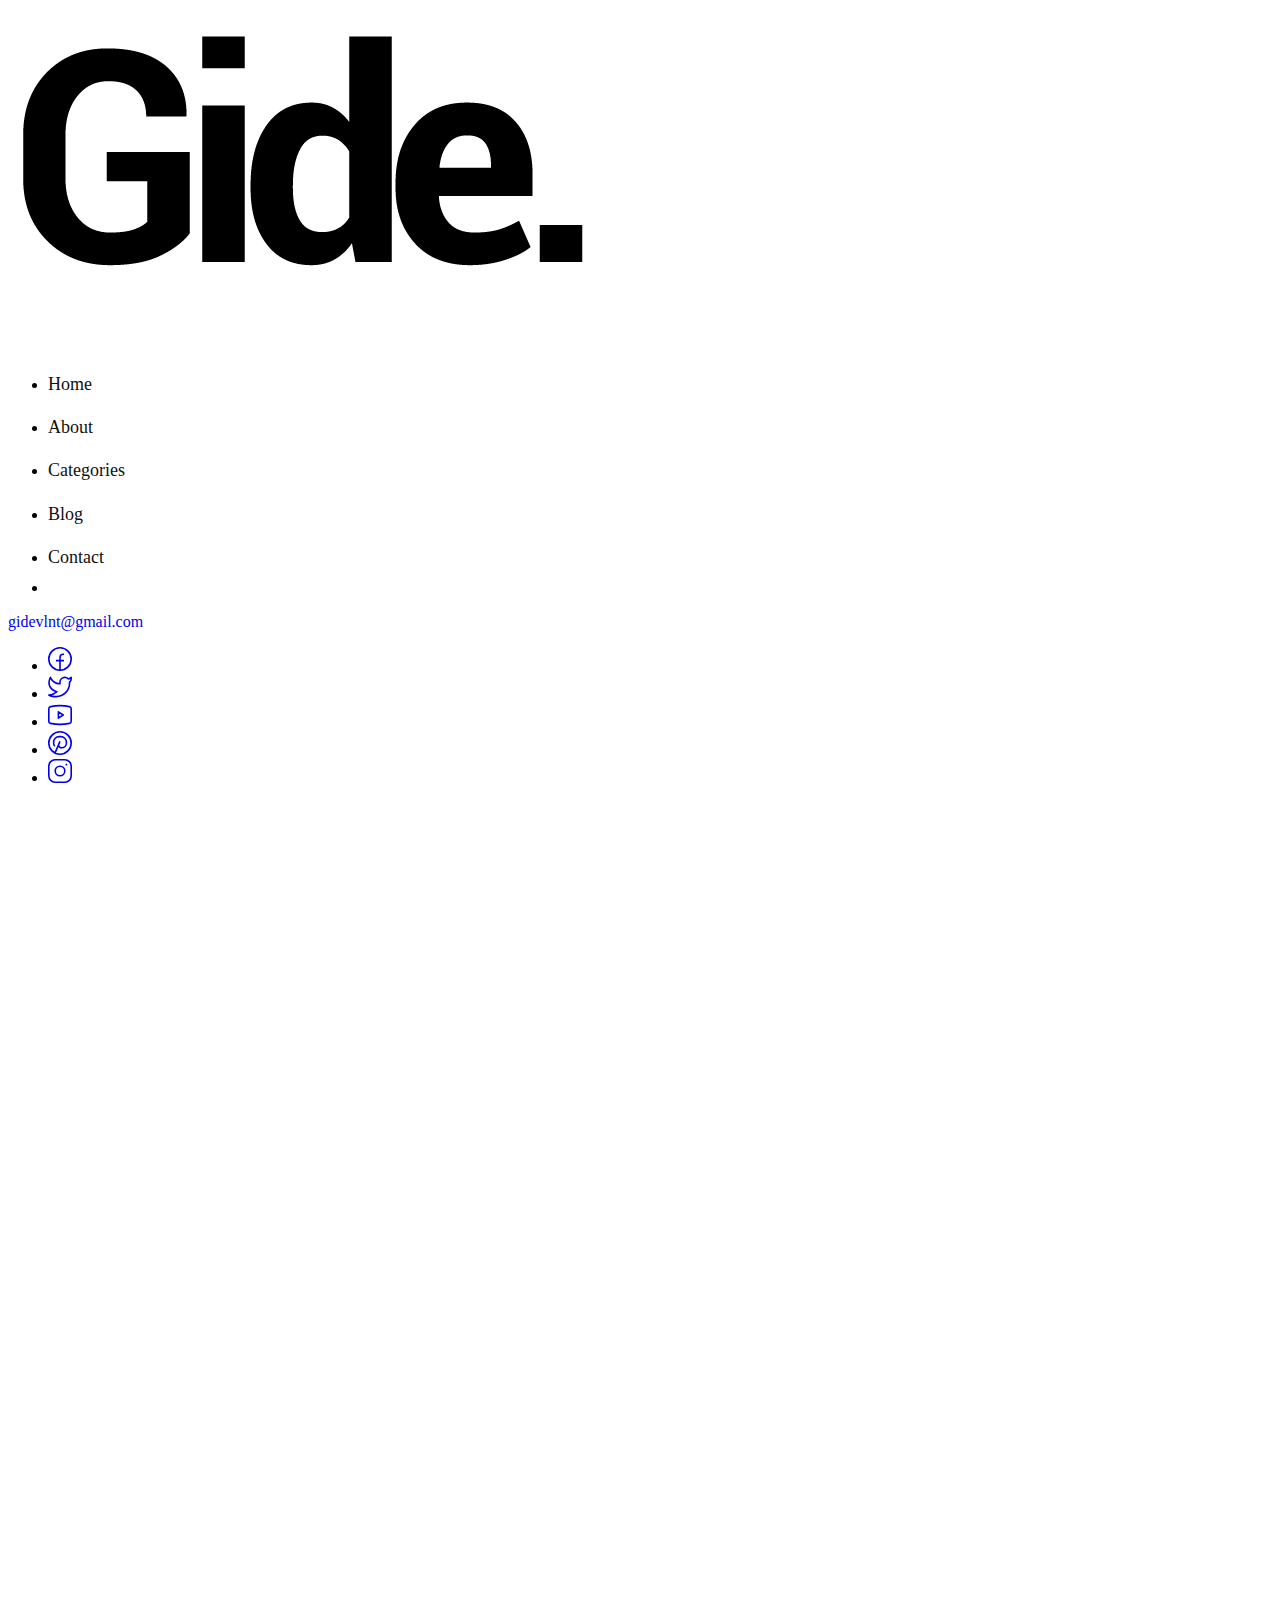
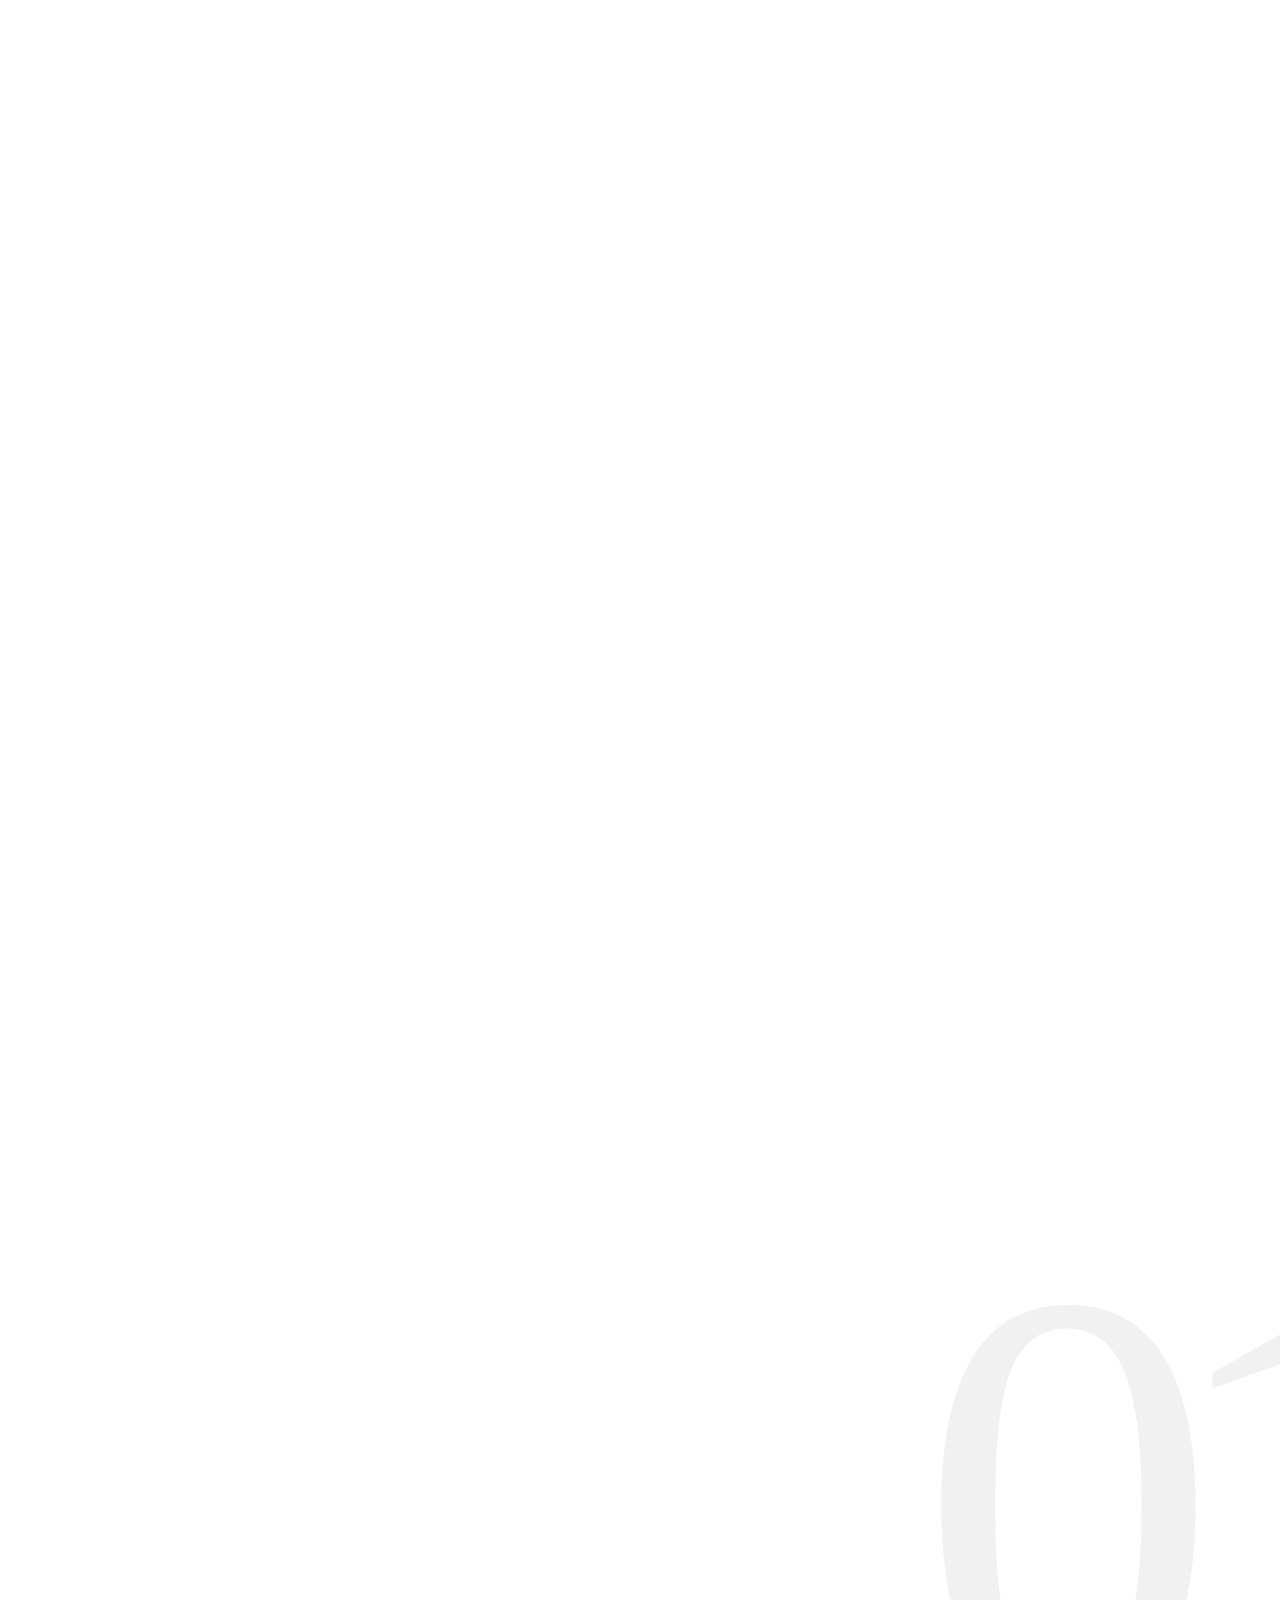
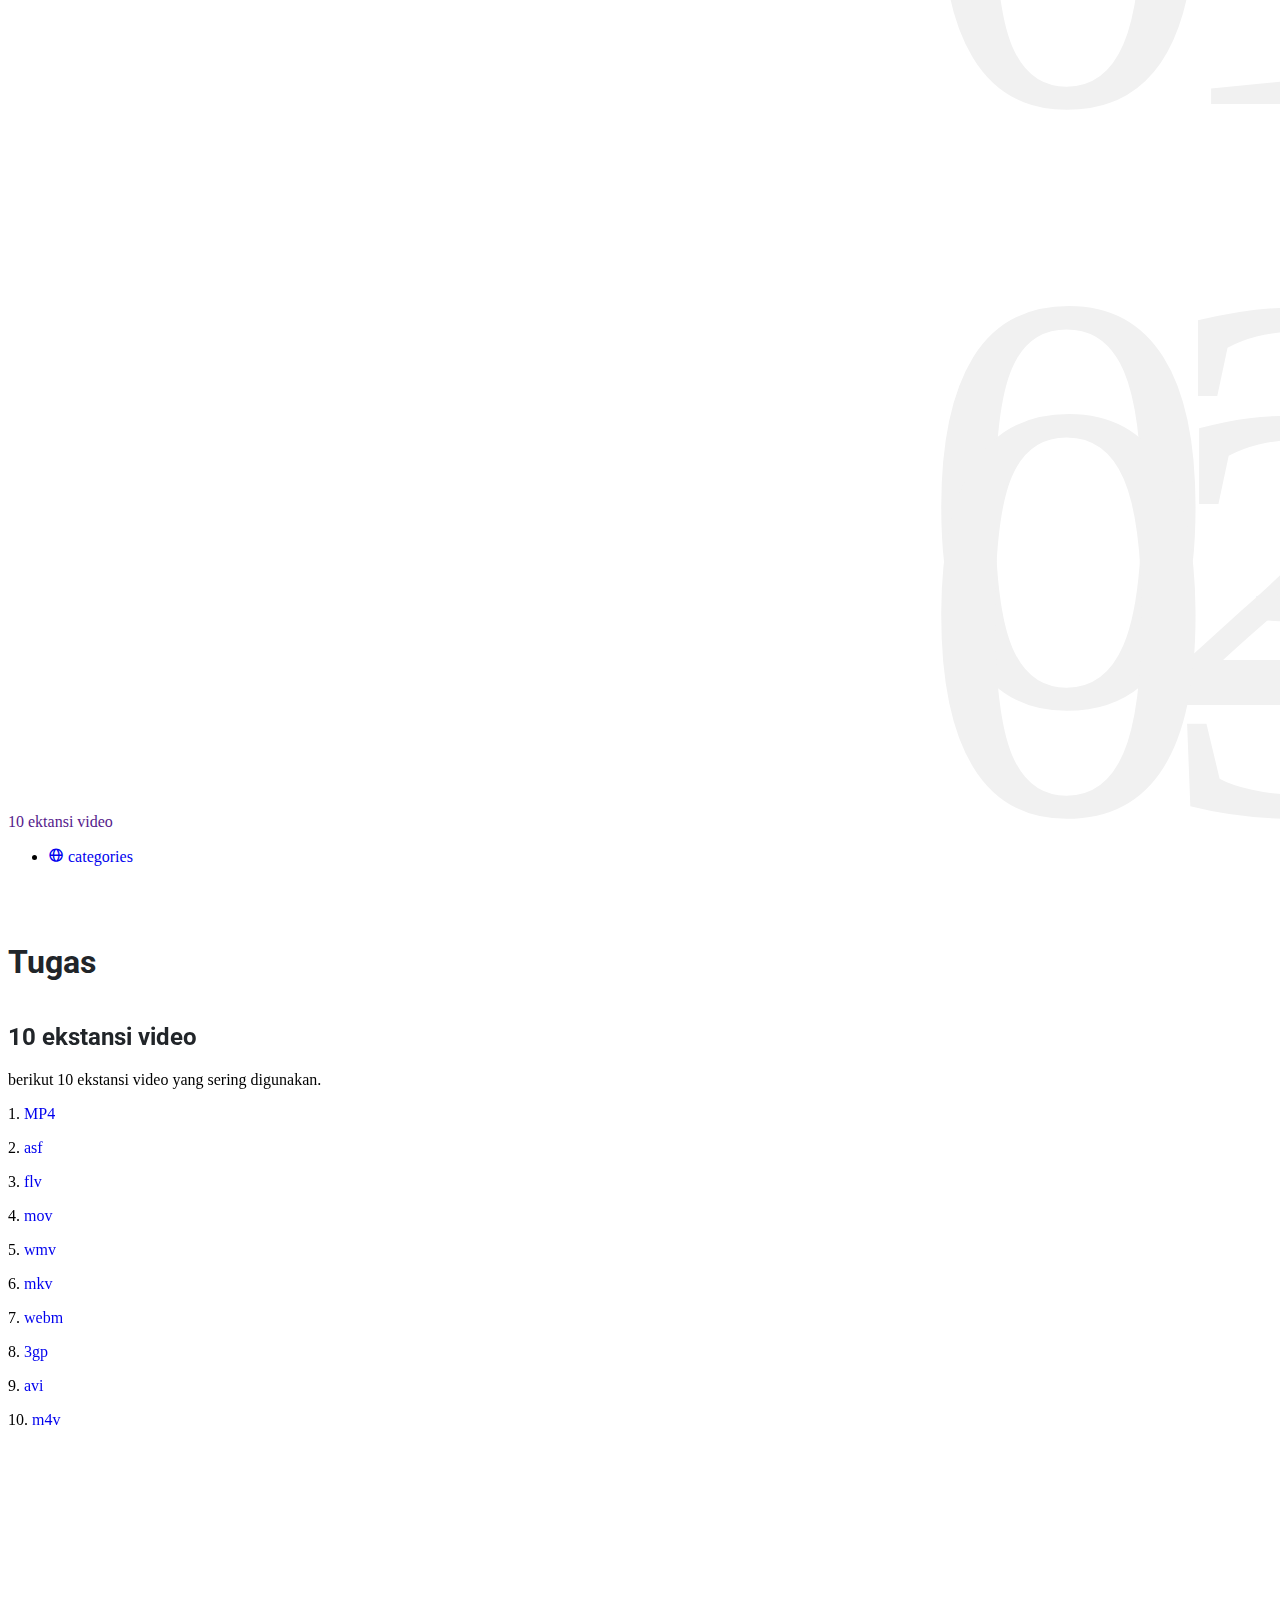
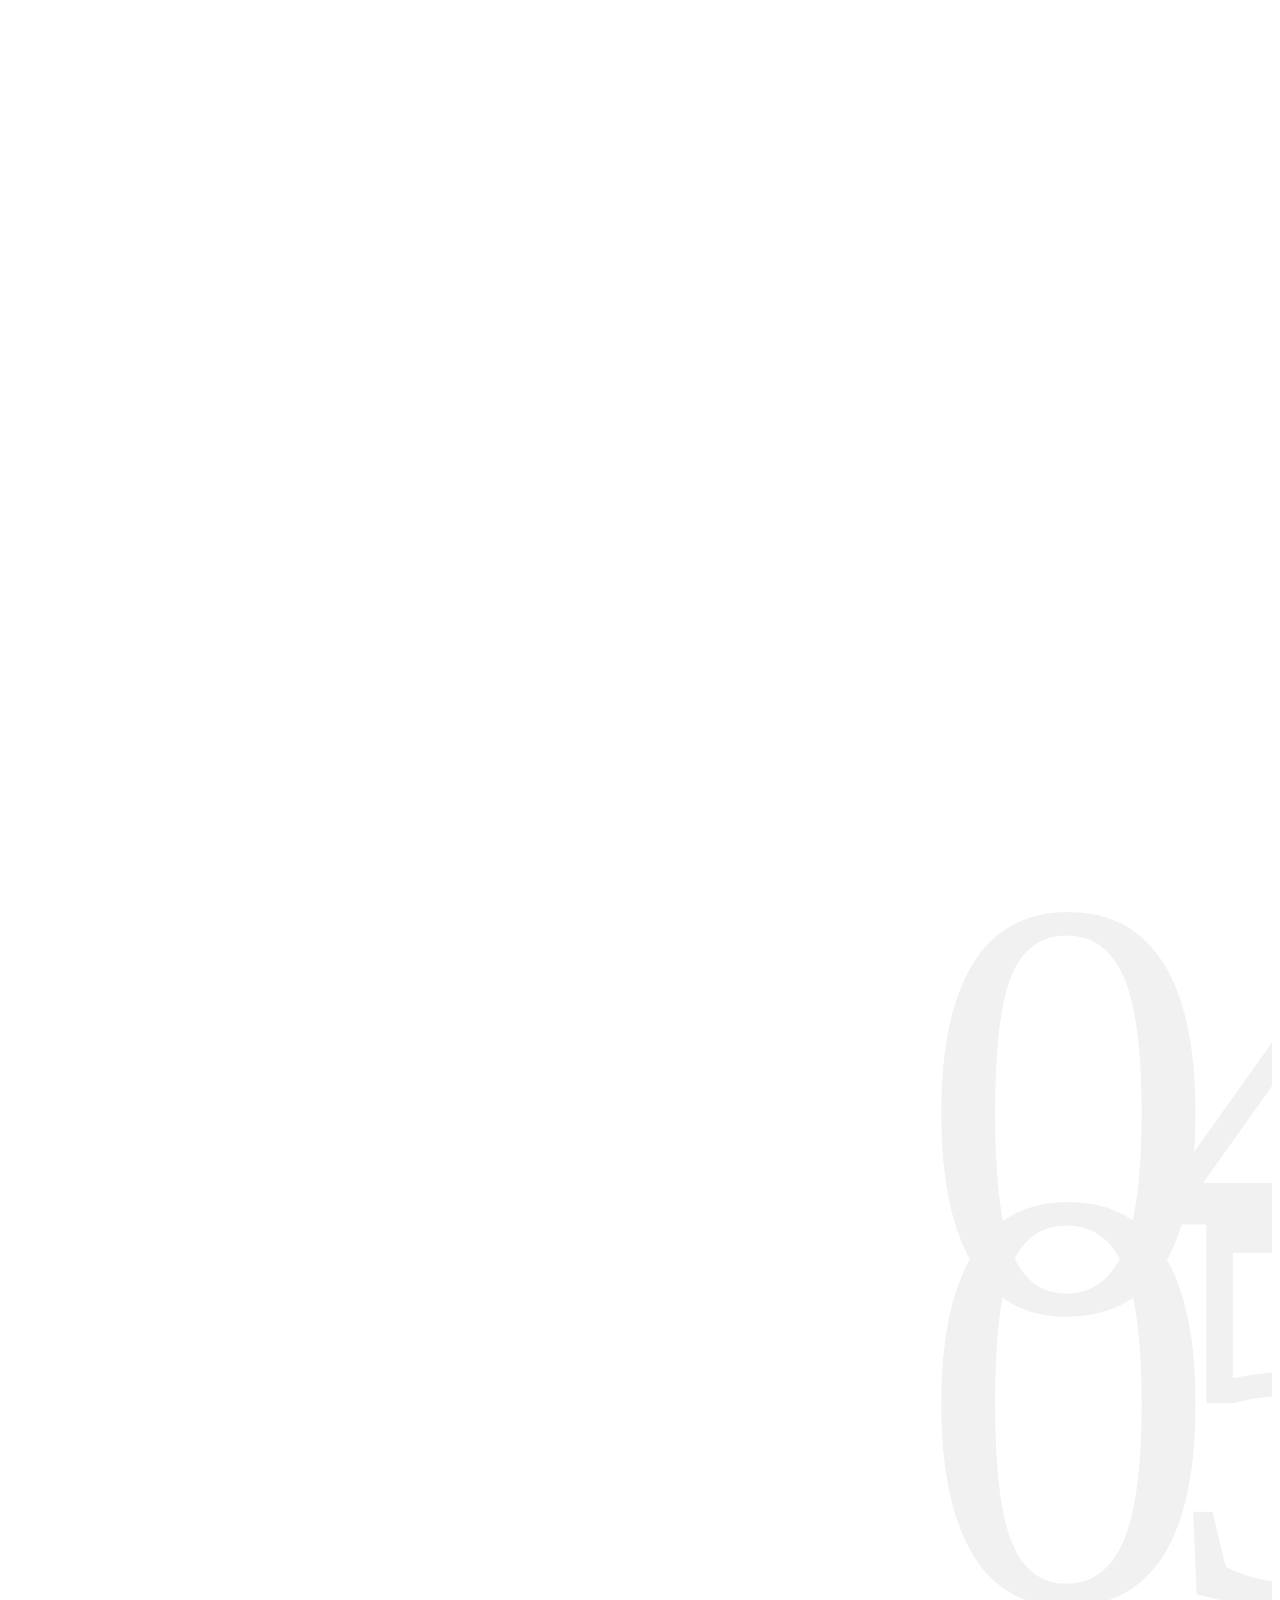
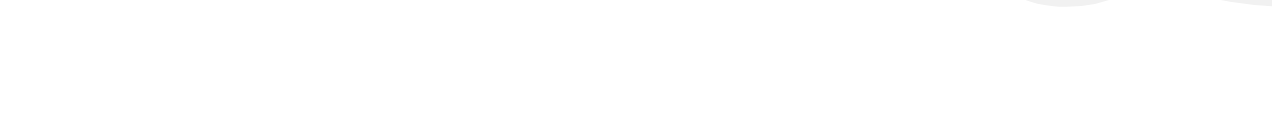
==== commit 4879e79c: "final video revisi" ====
--- a/index.html
+++ b/index.html
@@ -403,7 +403,10 @@
 
           <h1>Tugas </h1>
 
-
+          <div class="container-slide swiper">
+            <div class="slide-container">
+                <div class="card-wrapper swiper-wrapper">
+                    <div class="card swiper-slide">
           <div class="project-details">
             <div class="project-desc">
               <h2><a  target="_blank">10 ekstansi video</a></h2>
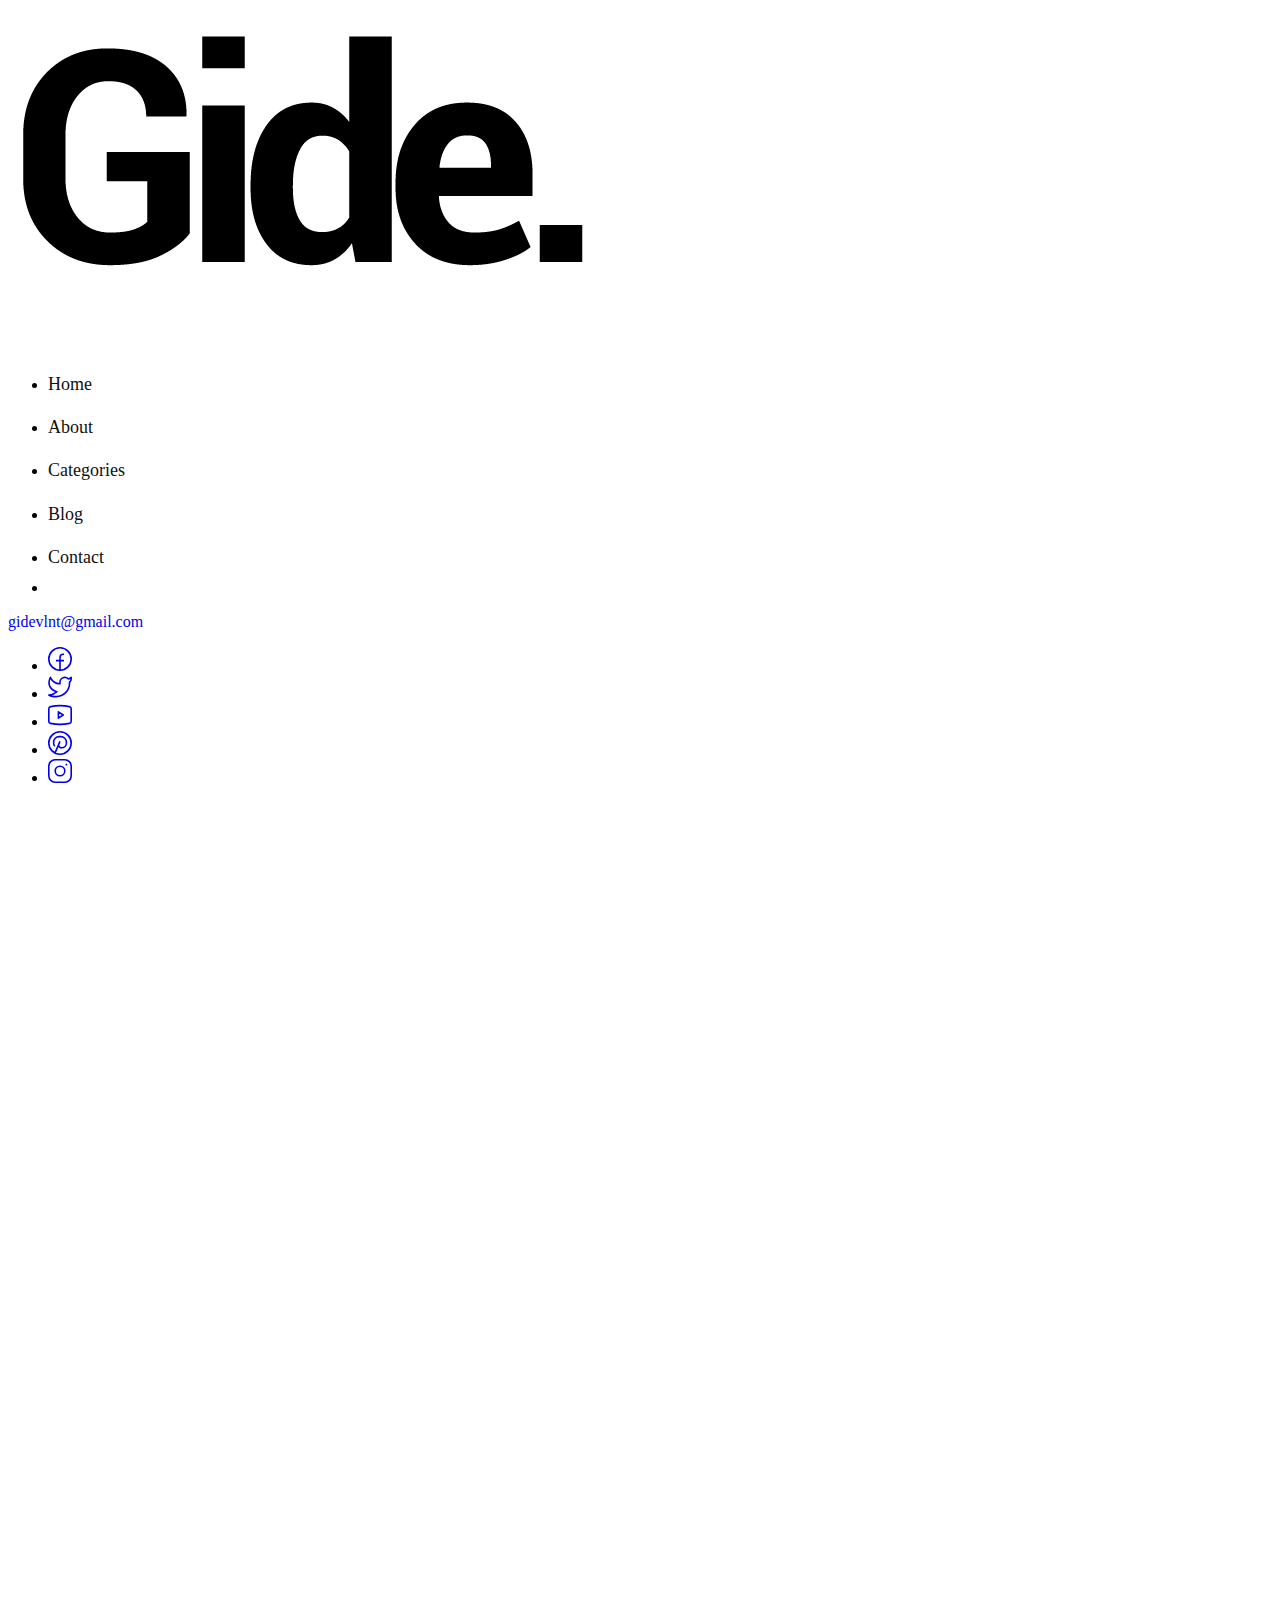
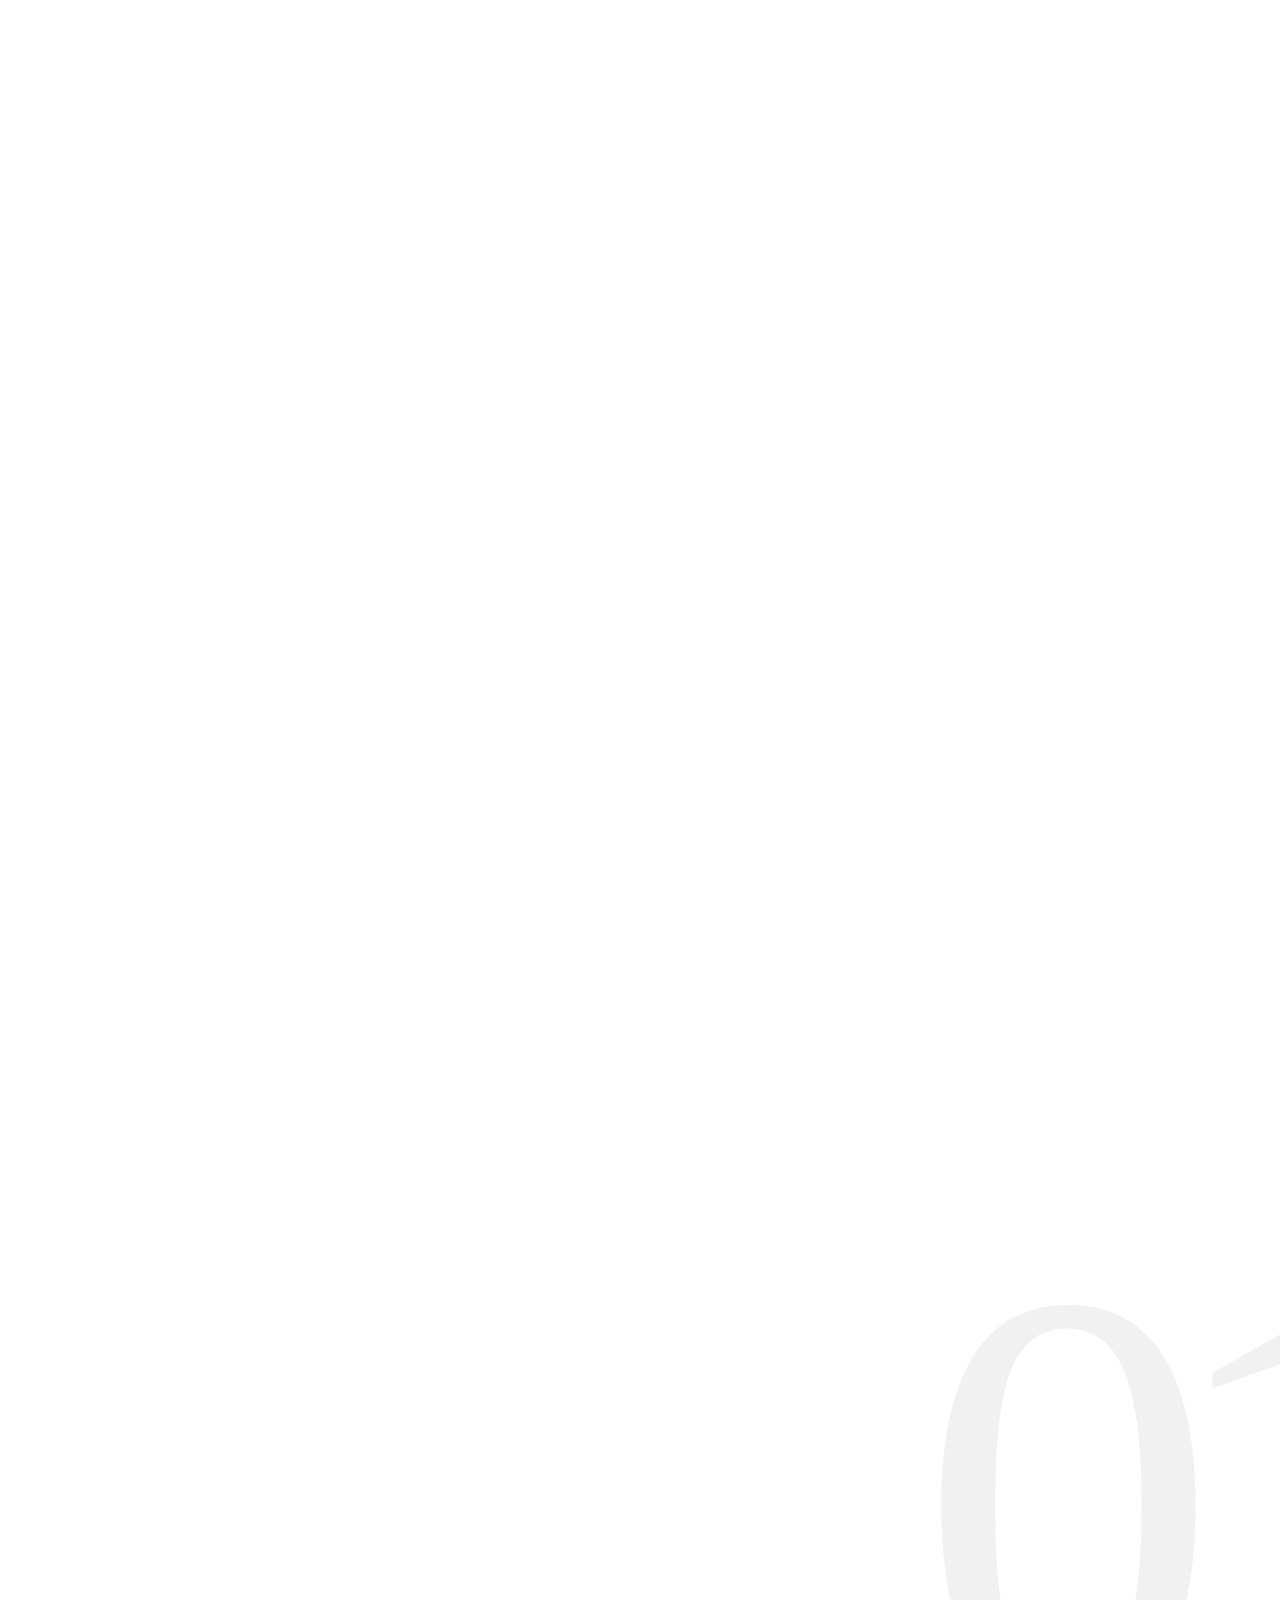
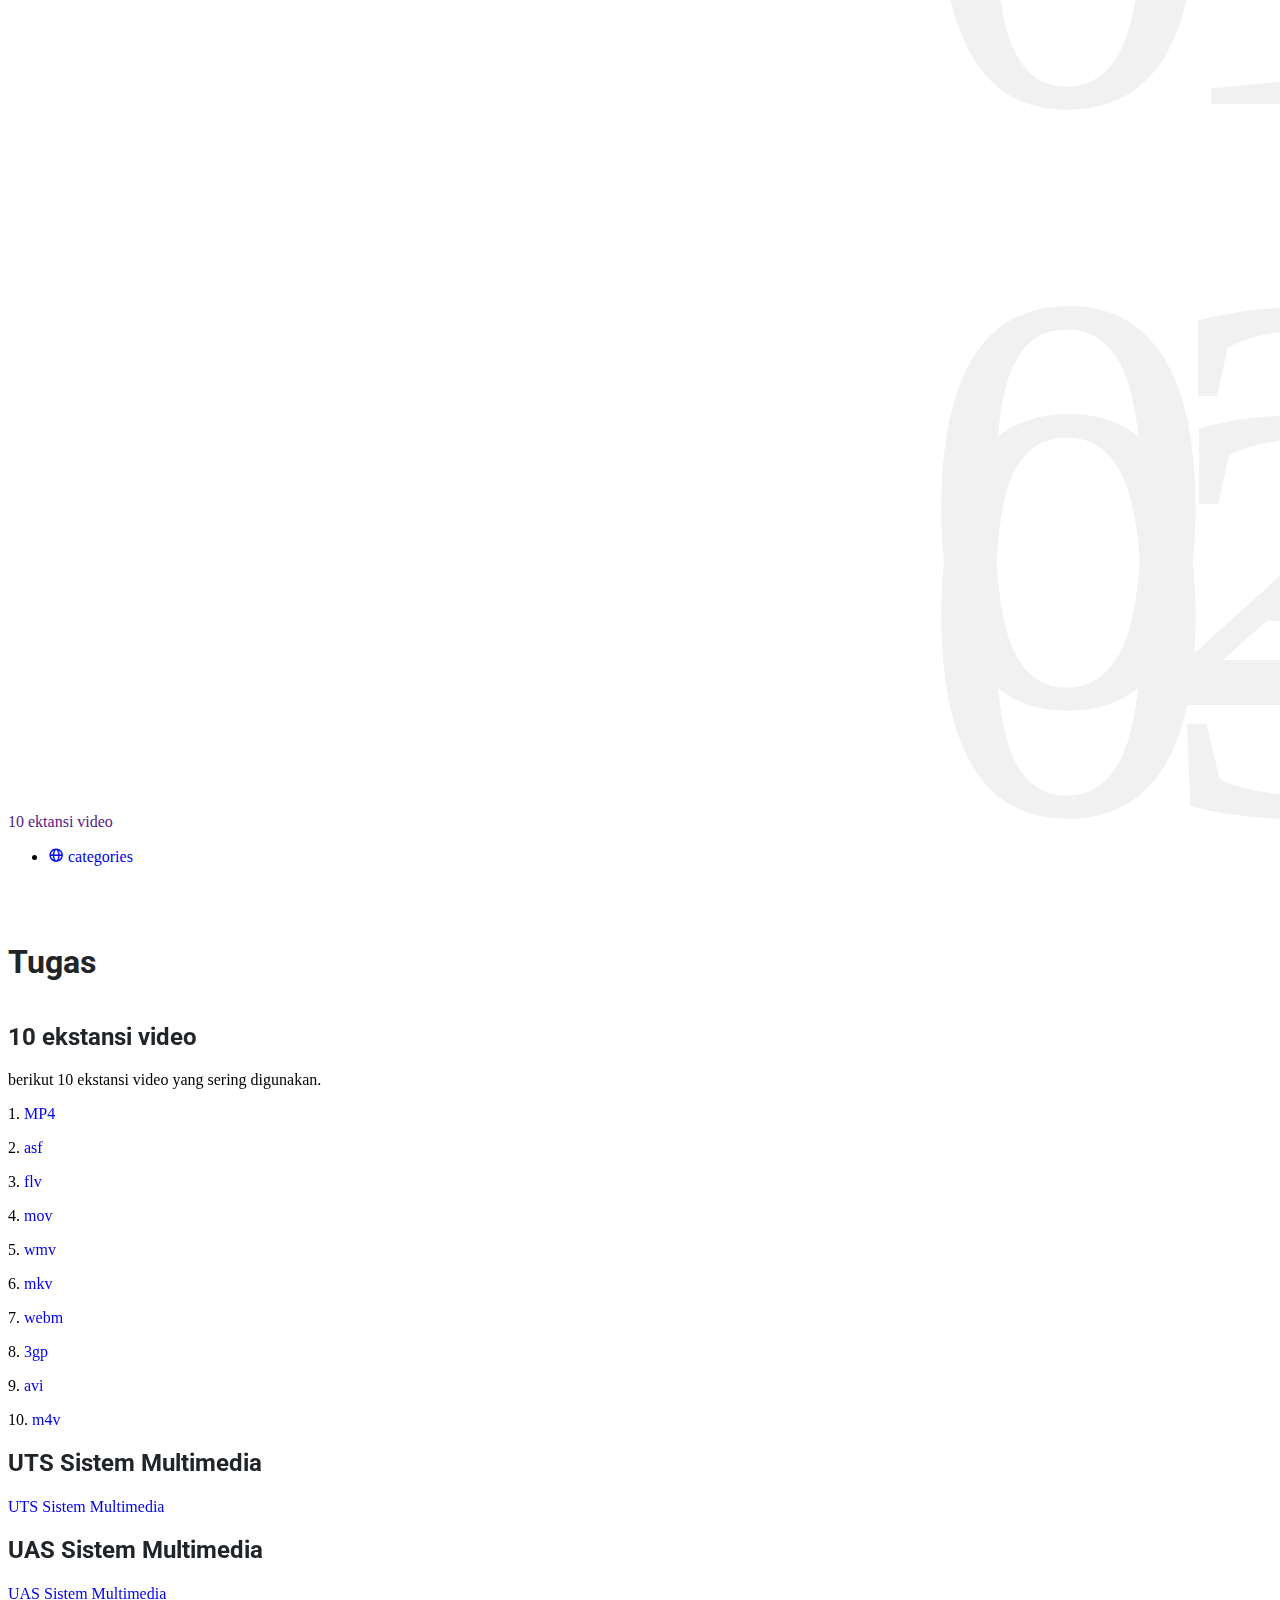
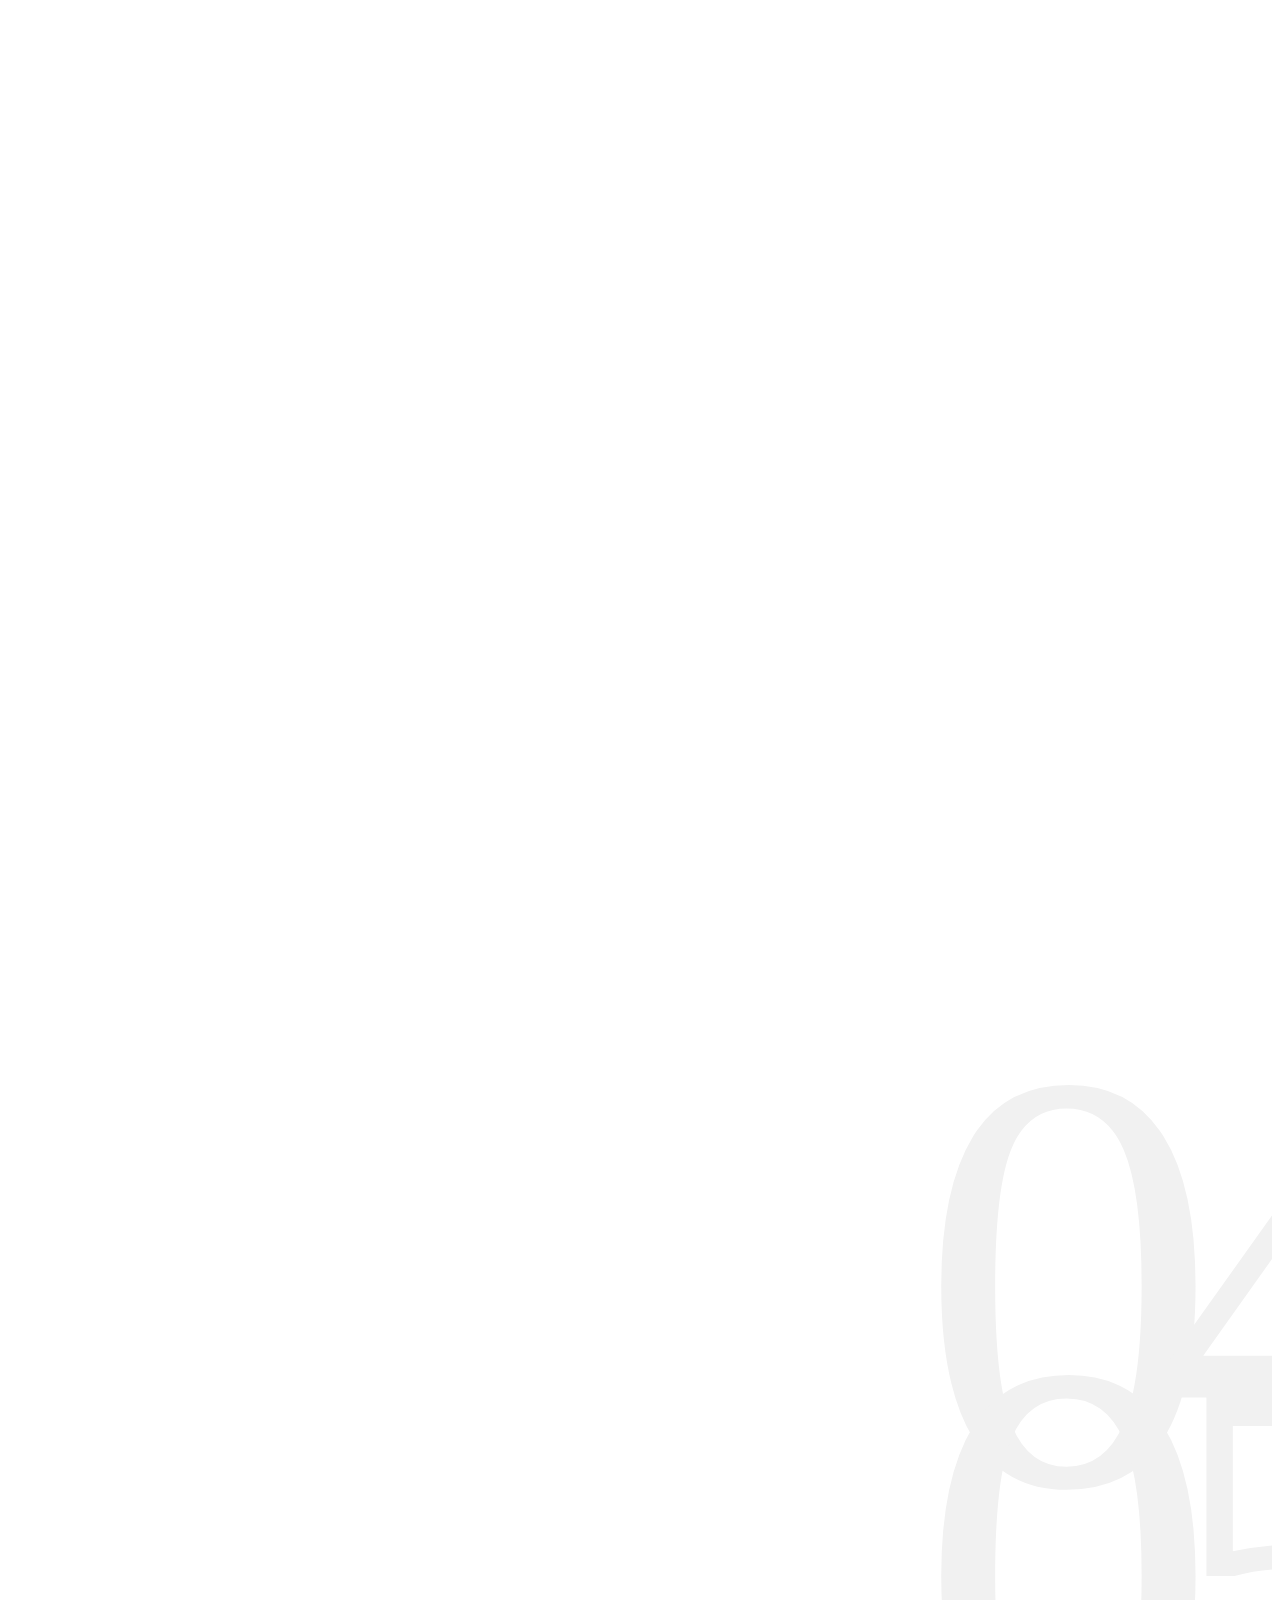
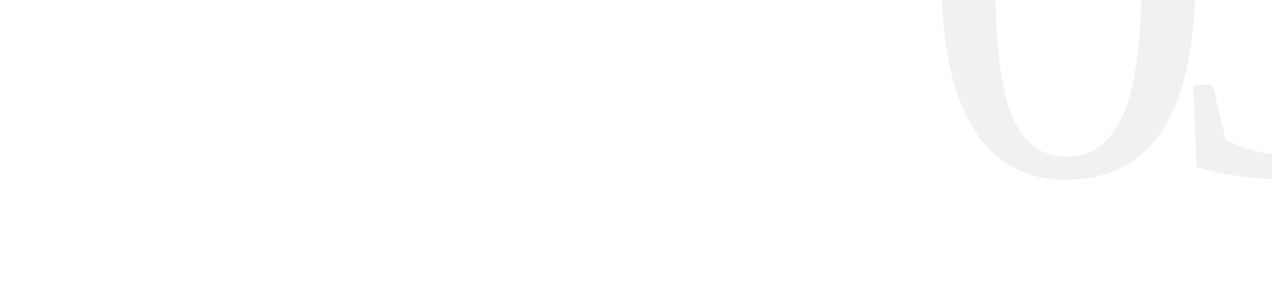
==== commit b40e7937: "uts dan uas" ====
--- a/index.html
+++ b/index.html
@@ -433,6 +433,12 @@
                   avi</a></p>
               <p> 10.<a href="https://drive.google.com/file/d/1VwYaf8YumxhDB2JEqWrjXKkBocBLENwx/view?usp=sharing">
                   m4v</a></p>
+              <h2><a  target="_blank">UTS Sistem Multimedia</a></h2>
+              <p> <a href="https://drive.google.com/file/d/15gcVt1Jj0L-AmwPW_sV1j_A17P30O38o/view?usp=sharing">
+                UTS Sistem Multimedia</a></p>
+              <h2><a  target="_blank">UAS Sistem Multimedia</a></h2>
+              <p> <a href="https://drive.google.com/file/d/1_lv8QN2tQI8qSe2vlV7hnmh9zBlg8z1E/view?usp=sharing">
+                  UAS Sistem Multimedia</a></p>
             </div>
           </div>
       </div>
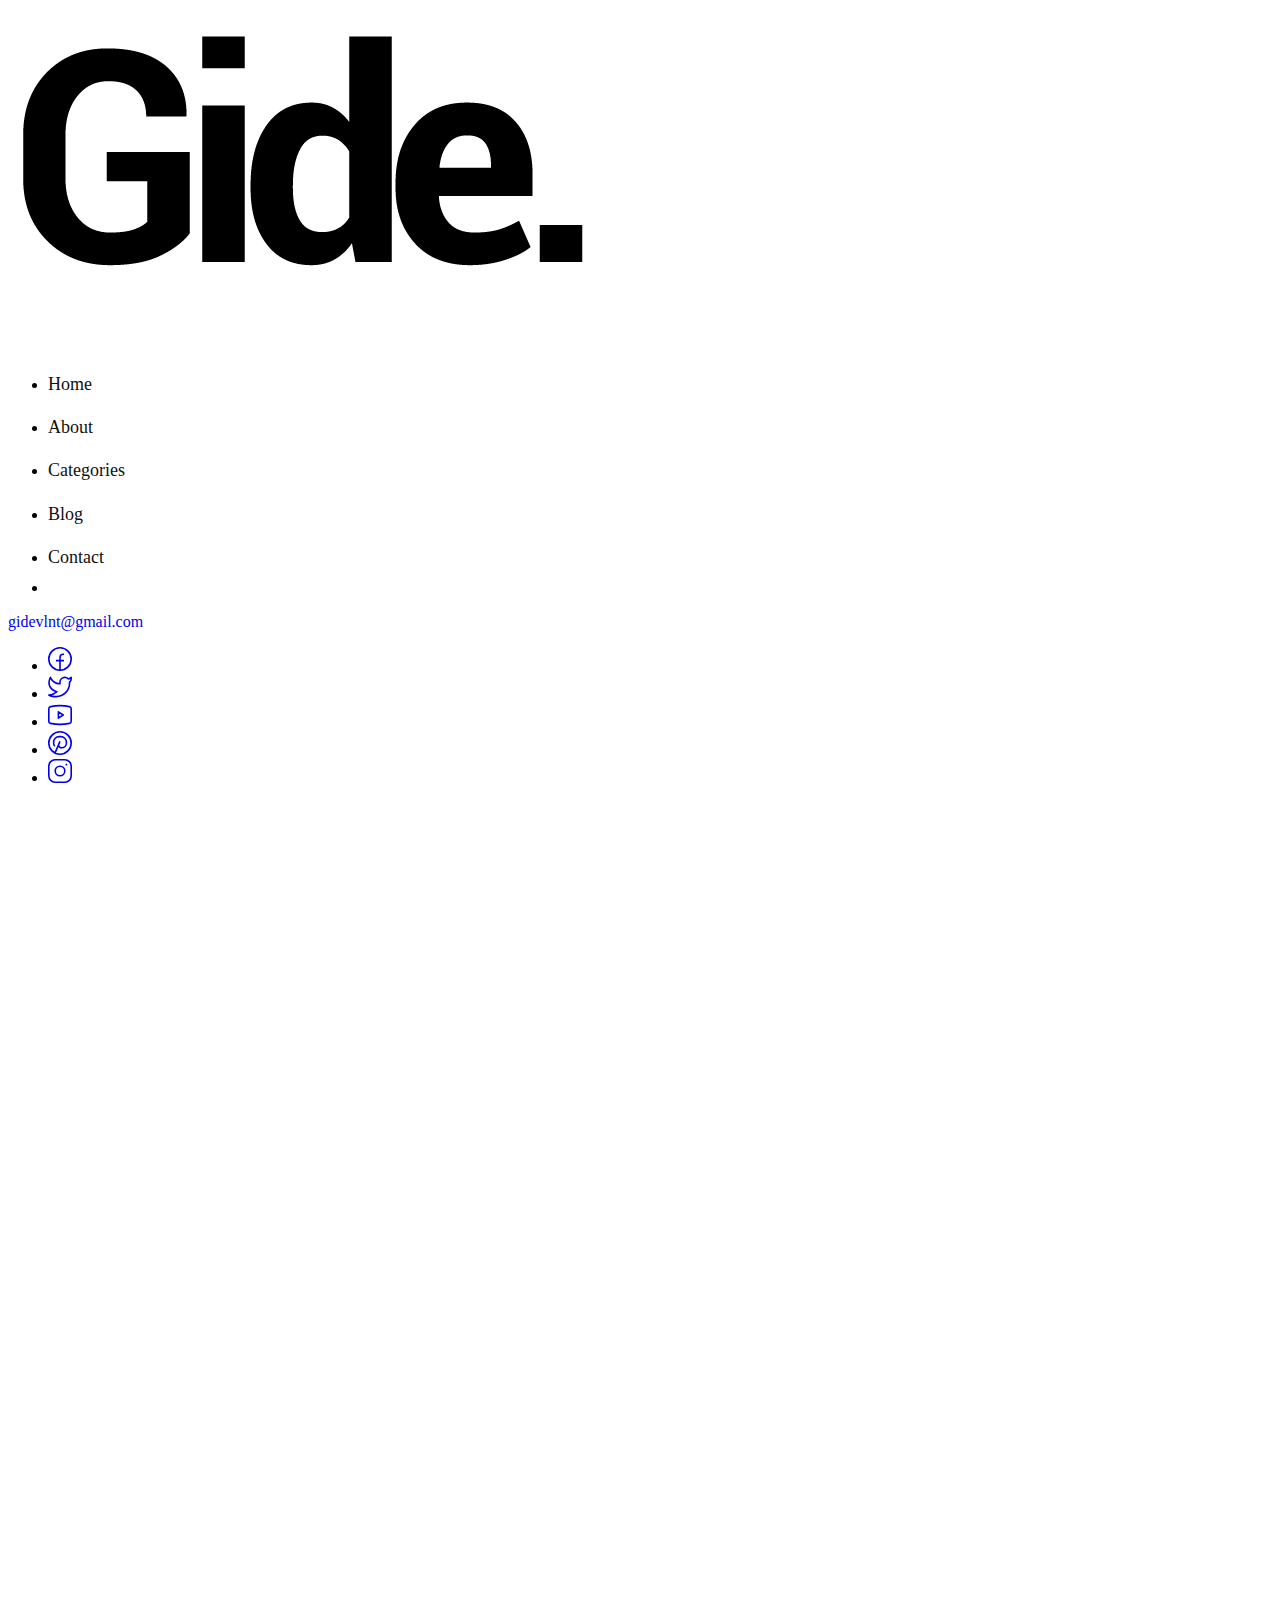
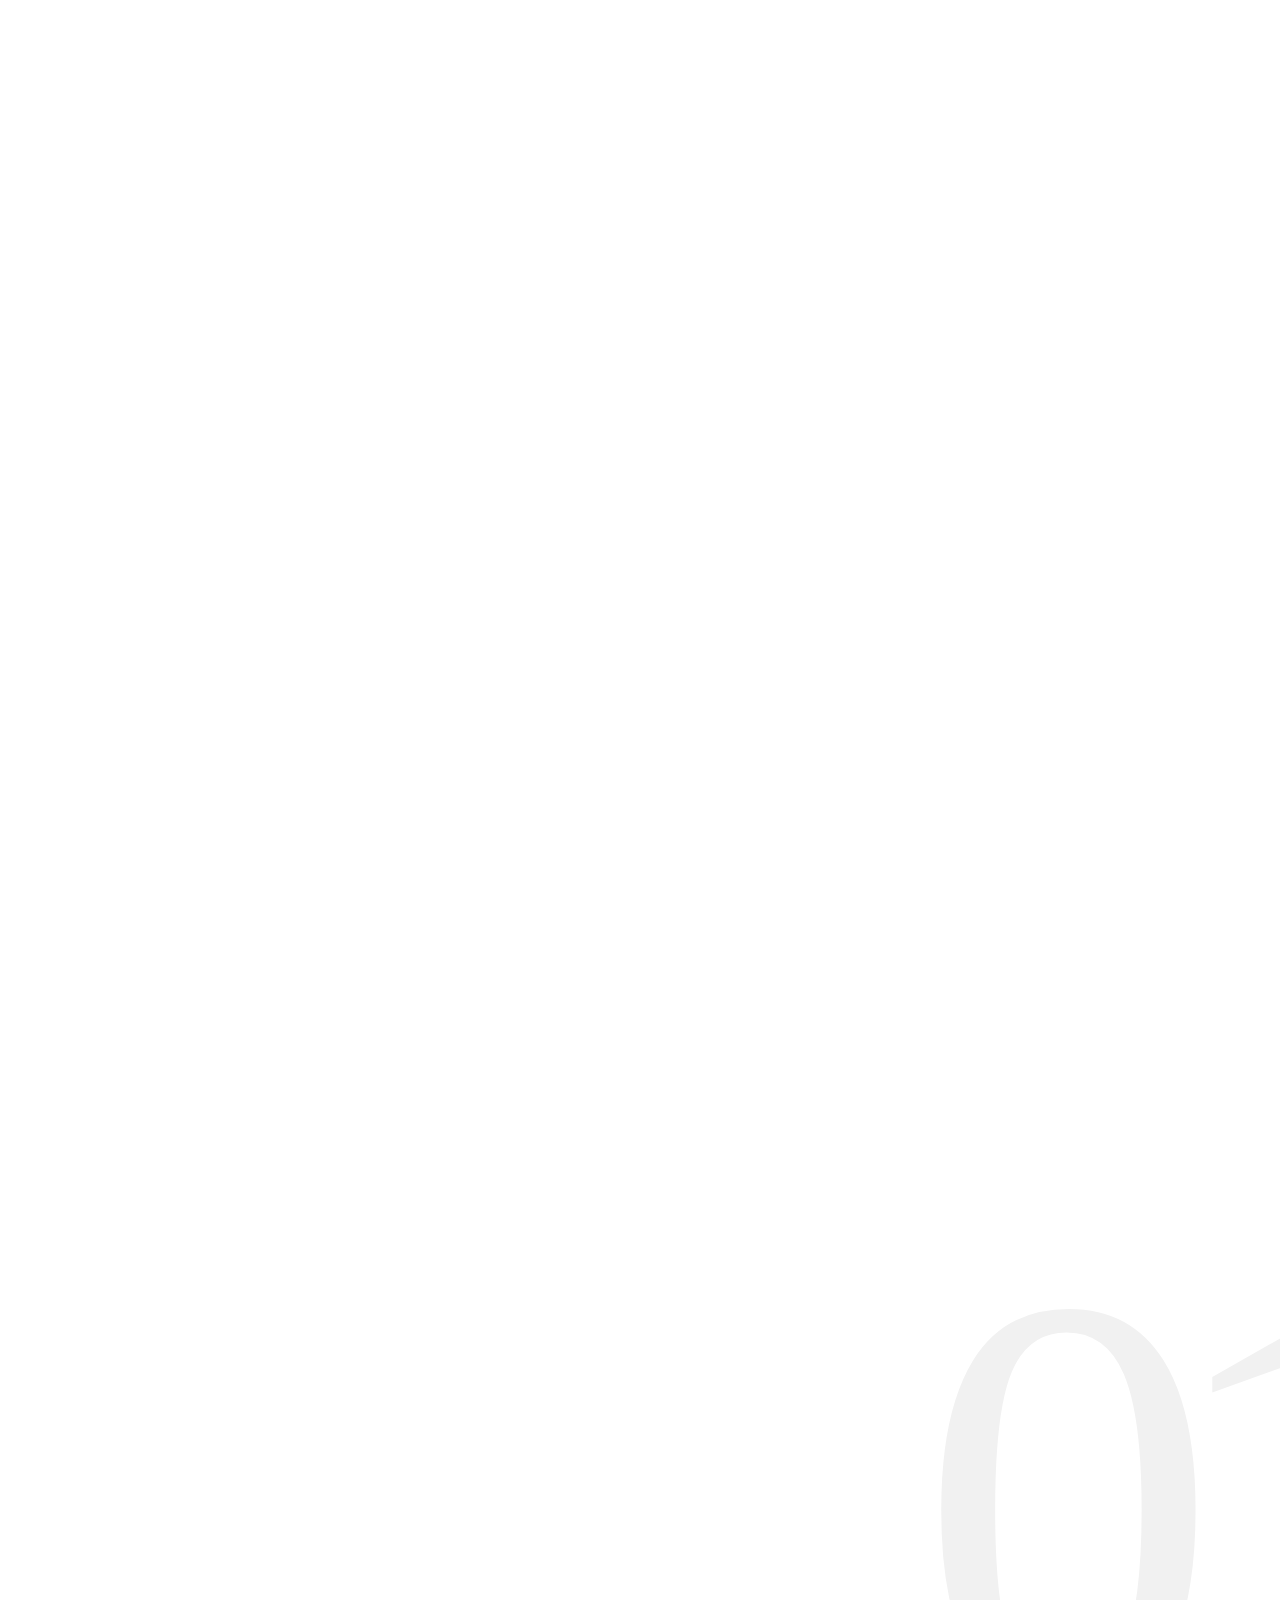
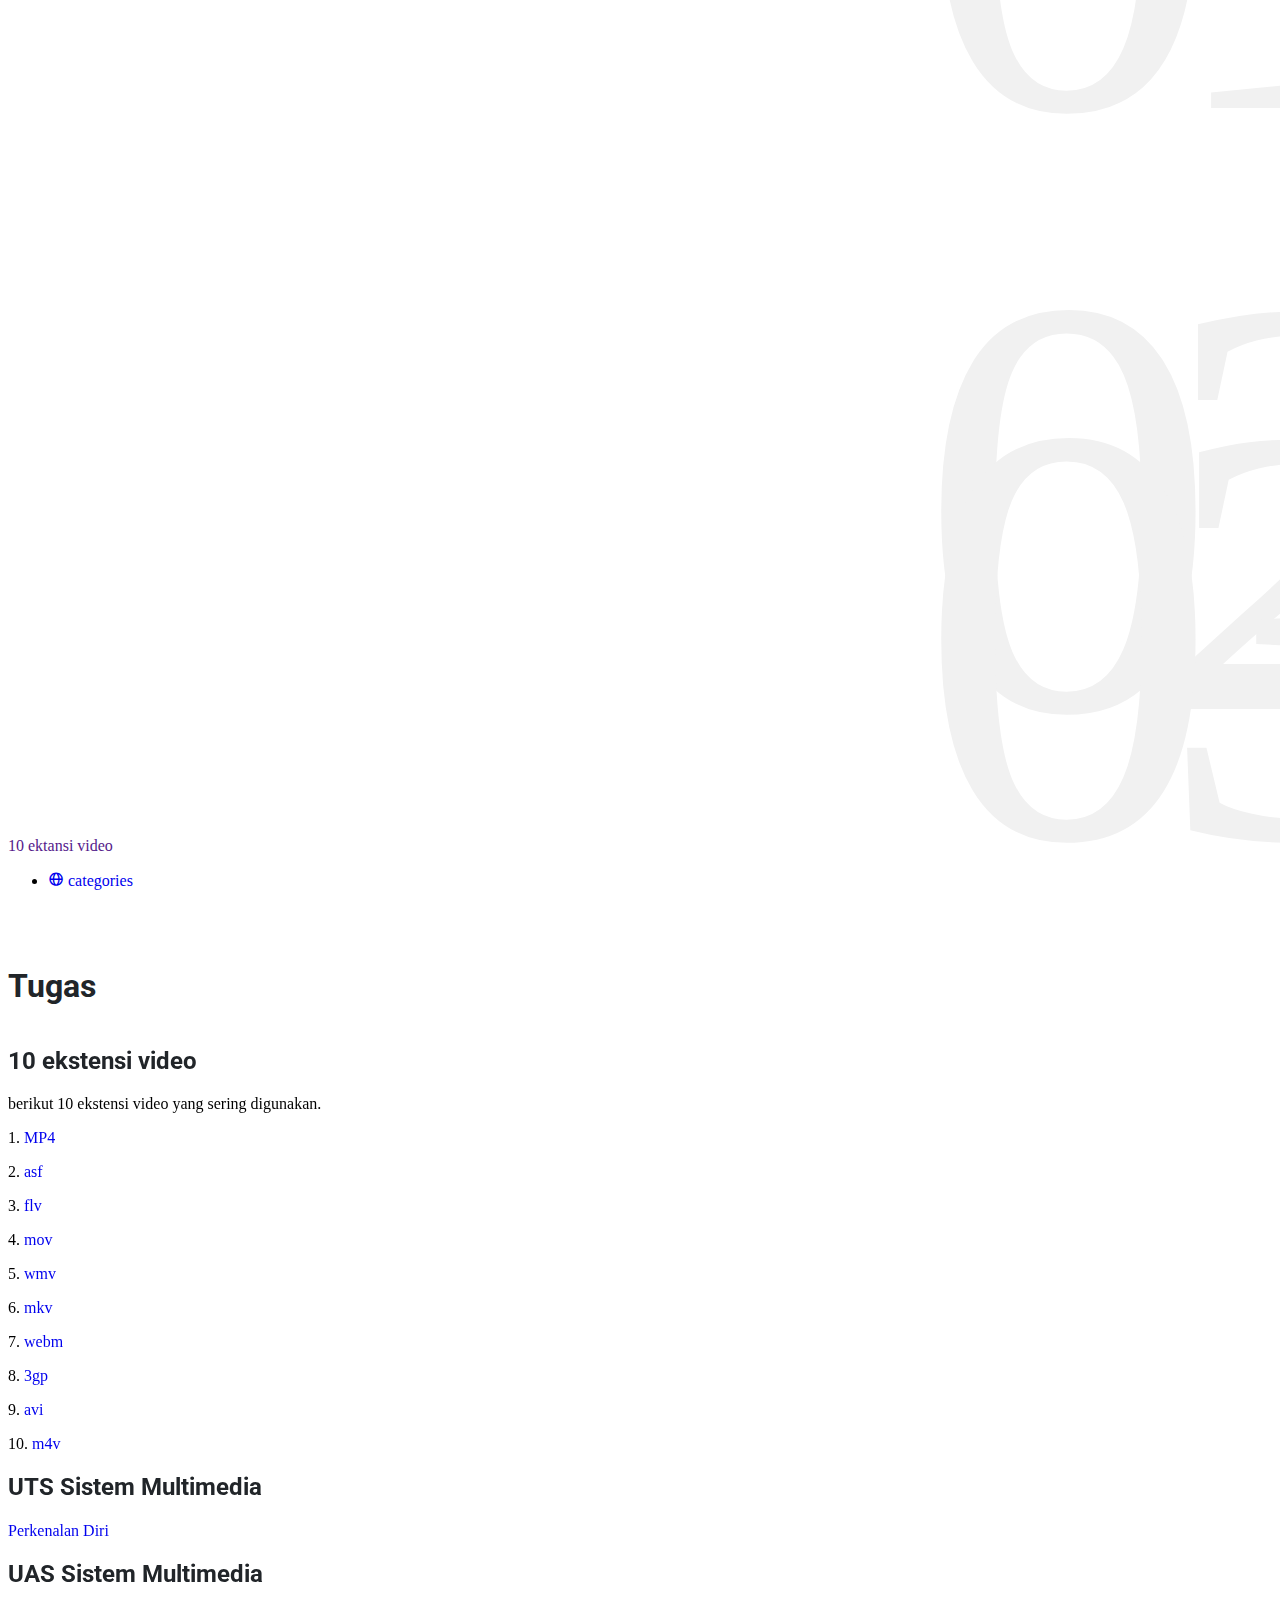
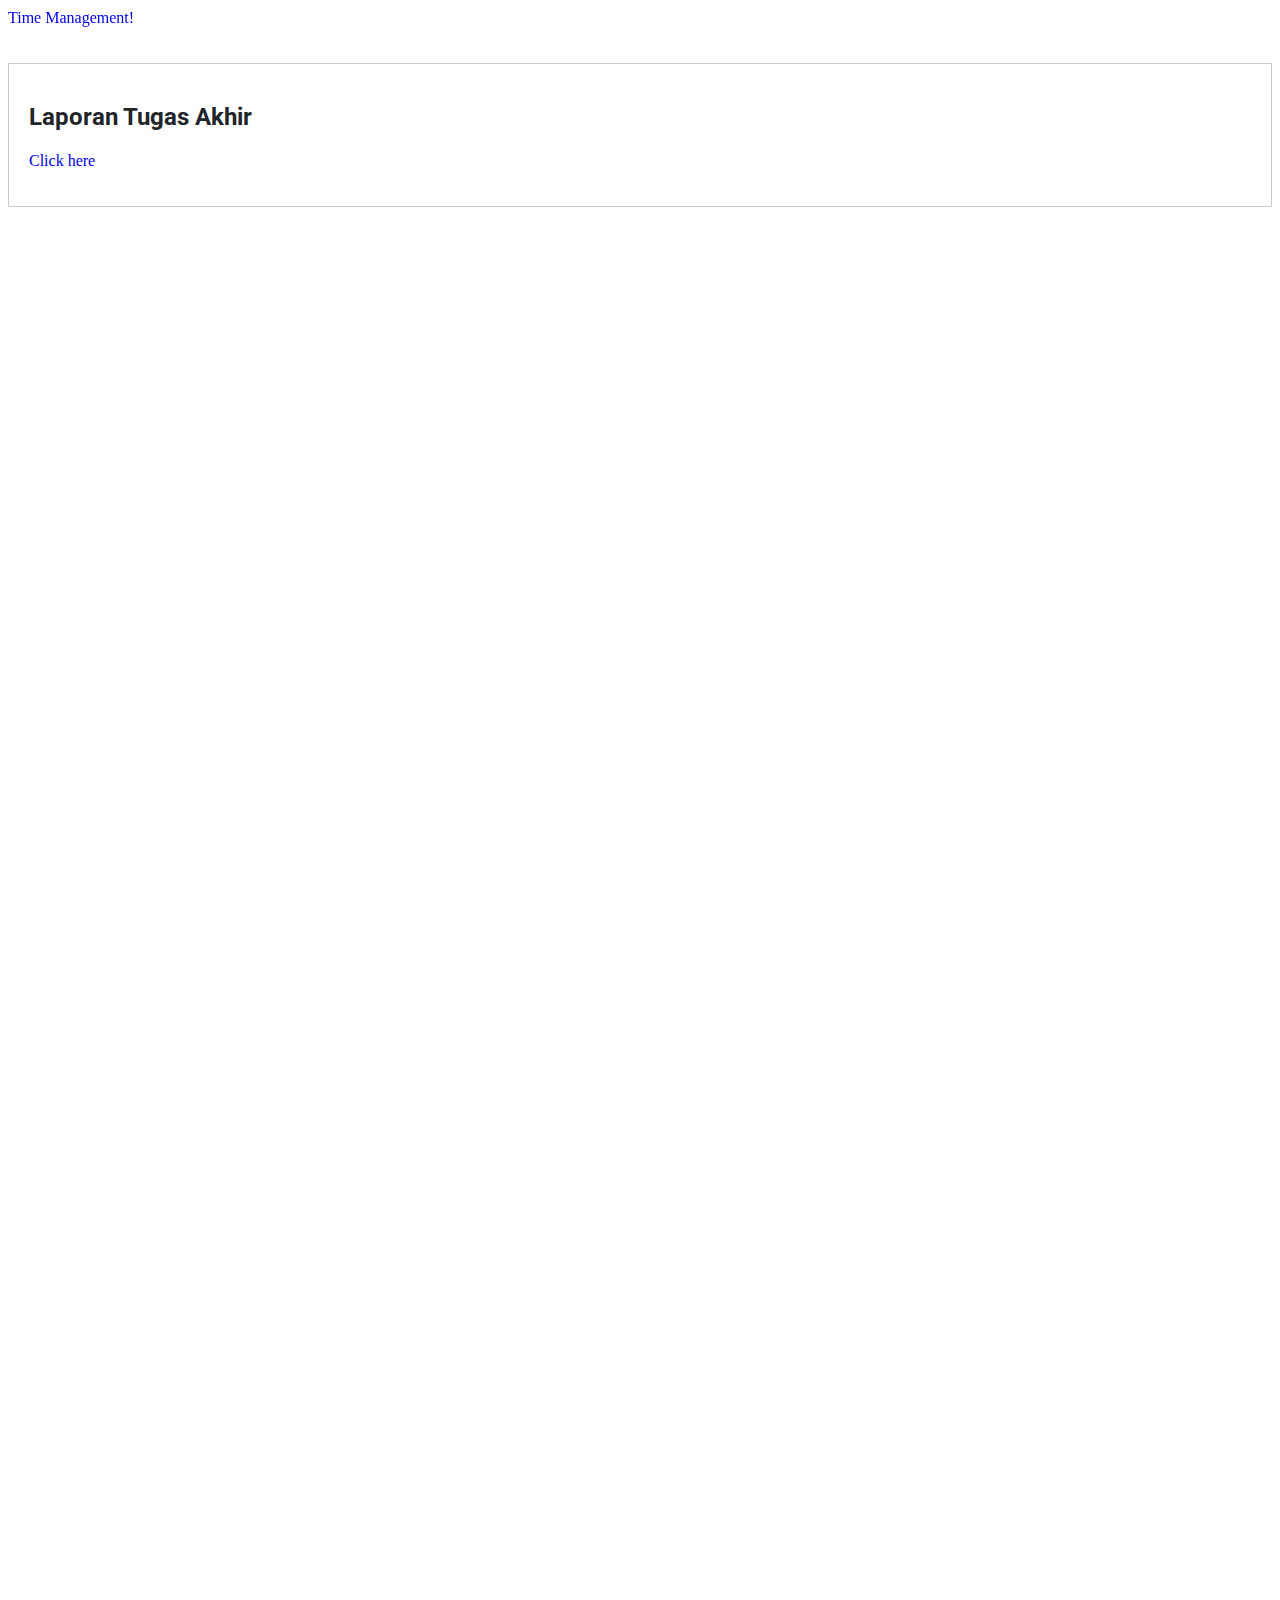
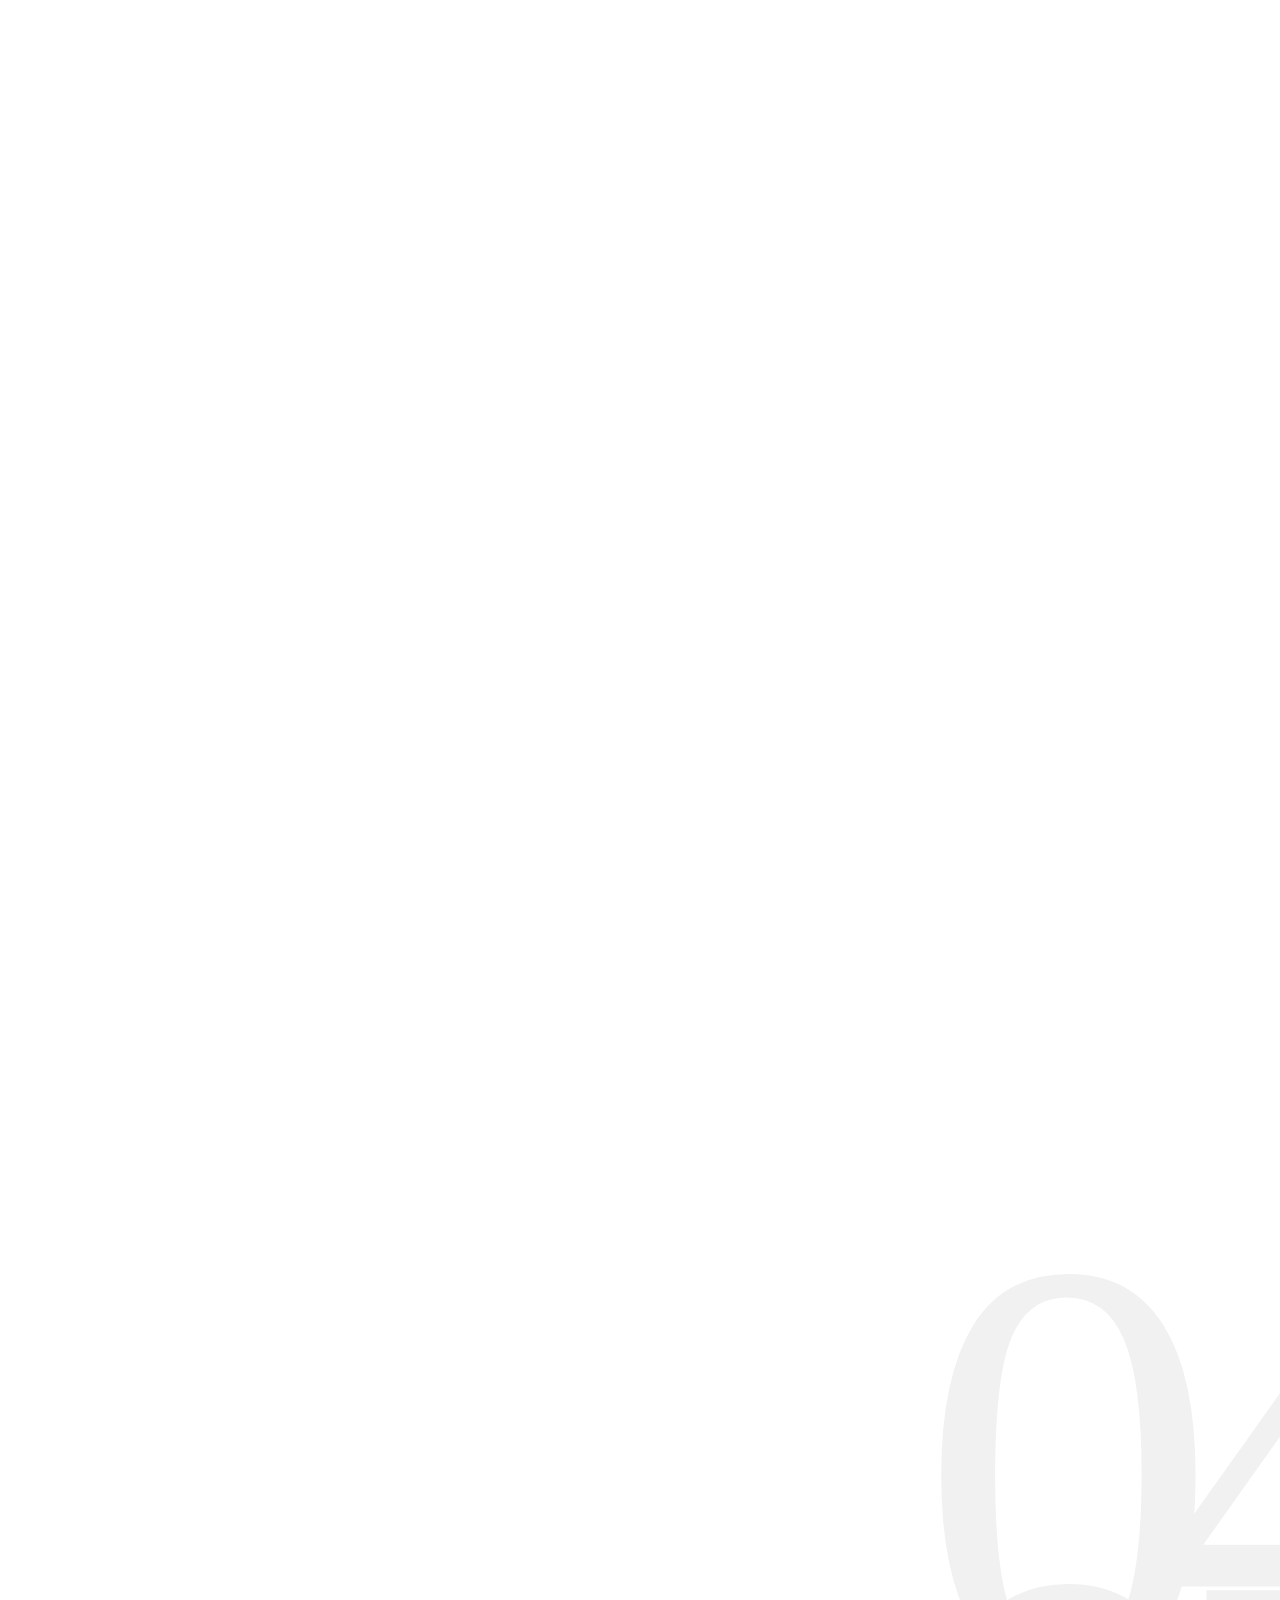
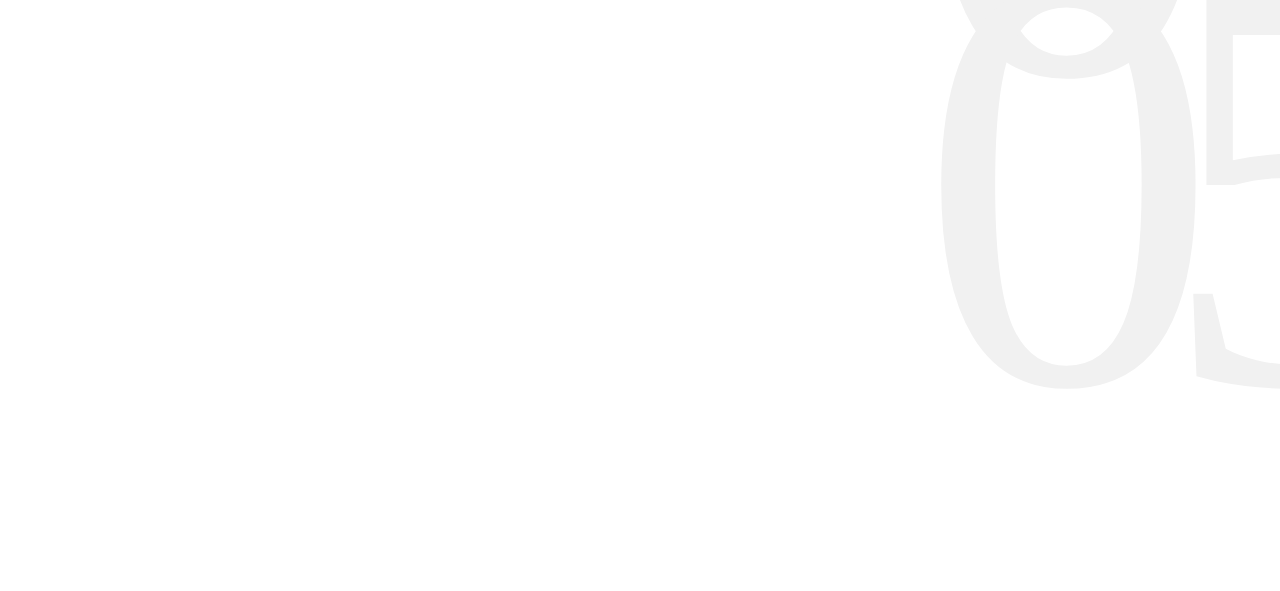
==== commit 56ca8266: "laporan baru" ====
--- a/index.html
+++ b/index.html
@@ -81,7 +81,7 @@
       <symbol xmlns="http://www.w3.org/2000/svg" id="arrow-left" viewBox="0 0 24 24">
         <path fill="currentColor"
           d="M17 11H9.41l3.3-3.29a1 1 0 1 0-1.42-1.42l-5 5a1 1 0 0 0-.21.33a1 1 0 0 0 0 .76a1 1 0 0 0 .21.33l5 5a1 1 0 0 0 1.42 0a1 1 0 0 0 0-1.42L9.41 13H17a1 1 0 0 0 0-2Z" />
-      </symbol>
+      </symbol> 
       <symbol xmlns="http://www.w3.org/2000/svg" id="arrow-right" viewBox="0 0 24 24">
         <path fill="currentColor"
           d="M17.92 11.62a1 1 0 0 0-.21-.33l-5-5a1 1 0 0 0-1.42 1.42l3.3 3.29H7a1 1 0 0 0 0 2h7.59l-3.3 3.29a1 1 0 0 0 0 1.42a1 1 0 0 0 1.42 0l5-5a1 1 0 0 0 .21-.33a1 1 0 0 0 0-.76Z" />
@@ -401,50 +401,96 @@
           <!-- Your content goes here -->
 
 
-          <h1>Tugas </h1>
-
-          <div class="container-slide swiper">
-            <div class="slide-container">
-                <div class="card-wrapper swiper-wrapper">
-                    <div class="card swiper-slide">
-          <div class="project-details">
-            <div class="project-desc">
-              <h2><a  target="_blank">10 ekstansi video</a></h2>
-              <p>
-                berikut 10 ekstansi video yang sering digunakan.
-              </p>
-              <p> 1.<a href="https://drive.google.com/file/d/1gHWXXEgrh5Tzhy1FU0Epr1P9etkMMrAg/view?usp=drive_link">
-                  MP4</a></p>
-              <p> 2.<a href="https://drive.google.com/file/d/1W8gnK3TT9i3G2-3NgeFHwFoIFEt3KsCt/view?usp=sharing">
-                  asf</a></p>
-              <p> 3.<a href="https://drive.google.com/file/d/1GCICOrlVdQdRSjMVIR0lwbp3qcNrYWeT/view?usp=sharing">
-                  flv</a></p>
-              <p> 4.<a href="https://drive.google.com/file/d/1Bs5j1kP1GxHvYF5rQceEmKtnQG3oSMbu/view?usp=sharing">
-                  mov</a></p>
-              <p> 5.<a href="https://drive.google.com/file/d/1wRdeOKel-I4mlQNmpzQLwF3Mk3p8Or2n/view?usp=sharing">
-                  wmv</a></p>
-              <p> 6.<a href="https://drive.google.com/file/d/1fiP-JpMgadQBclucfHdAcE_xQDkqMdbj/view?usp=sharing">
-                  mkv</a></p>
-              <p> 7.<a href="https://drive.google.com/file/d/1VeHjPzUdIgBH8w6nyjf9y1mXARui5YUe/view?usp=sharing">
-                  webm</a></p>
-              <p> 8.<a href="https://drive.google.com/file/d/1w6QsYPCly5q4s9VEGDSvc2b-yZ9vOam0/view?usp=sharing">
-                  3gp</a></p>
-              <p> 9.<a href="https://drive.google.com/file/d/1LPbiTJfNJcWwA_oiUGz9j4jeTV9KgYlz/view?usp=drive_link">
-                  avi</a></p>
-              <p> 10.<a href="https://drive.google.com/file/d/1VwYaf8YumxhDB2JEqWrjXKkBocBLENwx/view?usp=sharing">
-                  m4v</a></p>
-              <h2><a  target="_blank">UTS Sistem Multimedia</a></h2>
-              <p> <a href="https://drive.google.com/file/d/15gcVt1Jj0L-AmwPW_sV1j_A17P30O38o/view?usp=sharing">
-                UTS Sistem Multimedia</a></p>
-              <h2><a  target="_blank">UAS Sistem Multimedia</a></h2>
-              <p> <a href="https://drive.google.com/file/d/1_lv8QN2tQI8qSe2vlV7hnmh9zBlg8z1E/view?usp=sharing">
-                  UAS Sistem Multimedia</a></p>
-            </div>
-          </div>
-      </div>
-
-  </div>
-  </div>
+          <!DOCTYPE html>
+          <html lang="en">
+          <head>
+              <meta charset="UTF-8">
+              <meta name="viewport" content="width=device-width, initial-scale=1.0">
+              <title>Tugas</title>
+              <style>
+                  .container-slide {
+                      /* Tambahkan gaya CSS sesuai kebutuhan */
+                  }
+                  .slide-container {
+                      /* Tambahkan gaya CSS sesuai kebutuhan */
+                  }
+                  .card-wrapper {
+                      /* Tambahkan gaya CSS sesuai kebutuhan */
+                  }
+                  .card {
+                      /* Tambahkan gaya CSS sesuai kebutuhan */
+                  }
+                  .project-details {
+                      /* Tambahkan gaya CSS sesuai kebutuhan */
+                  }
+                  .project-desc {
+                      /* Tambahkan gaya CSS sesuai kebutuhan */
+                  }
+                  .container {
+                      margin-top: 20px;
+                  }
+                  .box {
+                      padding: 20px;
+                      border: 1px solid #ccc;
+                      margin-bottom: 10px;
+                  }
+              </style>
+          </head>
+          <body>
+          
+            <!DOCTYPE html>
+            <html lang="en">
+            <head>
+                <meta charset="UTF-8">
+                <meta name="viewport" content="width=device-width, initial-scale=1.0">
+                <title>Tugas</title>
+                <link rel="stylesheet" href="styles.css">
+            </head>
+            <body>
+                <h1>Tugas</h1>
+                
+                <div class="container-slide swiper">
+                    <div class="slide-container">
+                        <div class="card-wrapper swiper-wrapper">
+                            <div class="card swiper-slide">
+                                <div class="project-details">
+                                    <div class="project-desc">
+                                        <h2><a target="_blank">10 ekstensi video</a></h2>
+                                        <p>berikut 10 ekstensi video yang sering digunakan.</p>
+                                        <p>1. <a href="https://drive.google.com/file/d/1gHWXXEgrh5Tzhy1FU0Epr1P9etkMMrAg/view?usp=drive_link">MP4</a></p>
+                                        <p>2. <a href="https://drive.google.com/file/d/1W8gnK3TT9i3G2-3NgeFHwFoIFEt3KsCt/view?usp=sharing">asf</a></p>
+                                        <p>3. <a href="https://drive.google.com/file/d/1GCICOrlVdQdRSjMVIR0lwbp3qcNrYWeT/view?usp=sharing">flv</a></p>
+                                        <p>4. <a href="https://drive.google.com/file/d/1Bs5j1kP1GxHvYF5rQceEmKtnQG3oSMbu/view?usp=sharing">mov</a></p>
+                                        <p>5. <a href="https://drive.google.com/file/d/1wRdeOKel-I4mlQNmpzQLwF3Mk3p8Or2n/view?usp=sharing">wmv</a></p>
+                                        <p>6. <a href="https://drive.google.com/file/d/1fiP-JpMgadQBclucfHdAcE_xQDkqMdbj/view?usp=sharing">mkv</a></p>
+                                        <p>7. <a href="https://drive.google.com/file/d/1VeHjPzUdIgBH8w6nyjf9y1mXARui5YUe/view?usp=sharing">webm</a></p>
+                                        <p>8. <a href="https://drive.google.com/file/d/1w6QsYPCly5q4s9VEGDSvc2b-yZ9vOam0/view?usp=sharing">3gp</a></p>
+                                        <p>9. <a href="https://drive.google.com/file/d/1LPbiTJfNJcWwA_oiUGz9j4jeTV9KgYlz/view?usp=drive_link">avi</a></p>
+                                        <p>10. <a href="https://drive.google.com/file/d/1VwYaf8YumxhDB2JEqWrjXKkBocBLENwx/view?usp=sharing">m4v</a></p>
+                                        <h2><a target="_blank">UTS Sistem Multimedia</a></h2>
+                                        <p><a href="https://drive.google.com/file/d/15gcVt1Jj0L-AmwPW_sV1j_A17P30O38o/view?usp=sharing">Perkenalan Diri</a></p>
+                                        <h2><a target="_blank">UAS Sistem Multimedia</a></h2>
+                                        <p><a href="https://drive.google.com/file/d/1_lv8QN2tQI8qSe2vlV7hnmh9zBlg8z1E/view?usp=sharing">Time Management!</a></p>
+                                    </div>
+                                </div>
+                            </div>
+                        </div>
+                    </div>
+                  </div>
+               <!-- Link menuju page 2 -->
+                <div class="container">
+                    <div class="box">
+                        <h2>Laporan Tugas Akhir</h2>
+                        <p><a href="page2.html">Click here</a></p>
+                    </div>
+                </div>
+                
+            </body>
+            </html>
+            
+          
+
+</div>
   </section>
   <section id="portfolio" class="my-5 py-5 bg-text" data-text="04">
     <div class="section-header my-5" data-aos="fade-up">
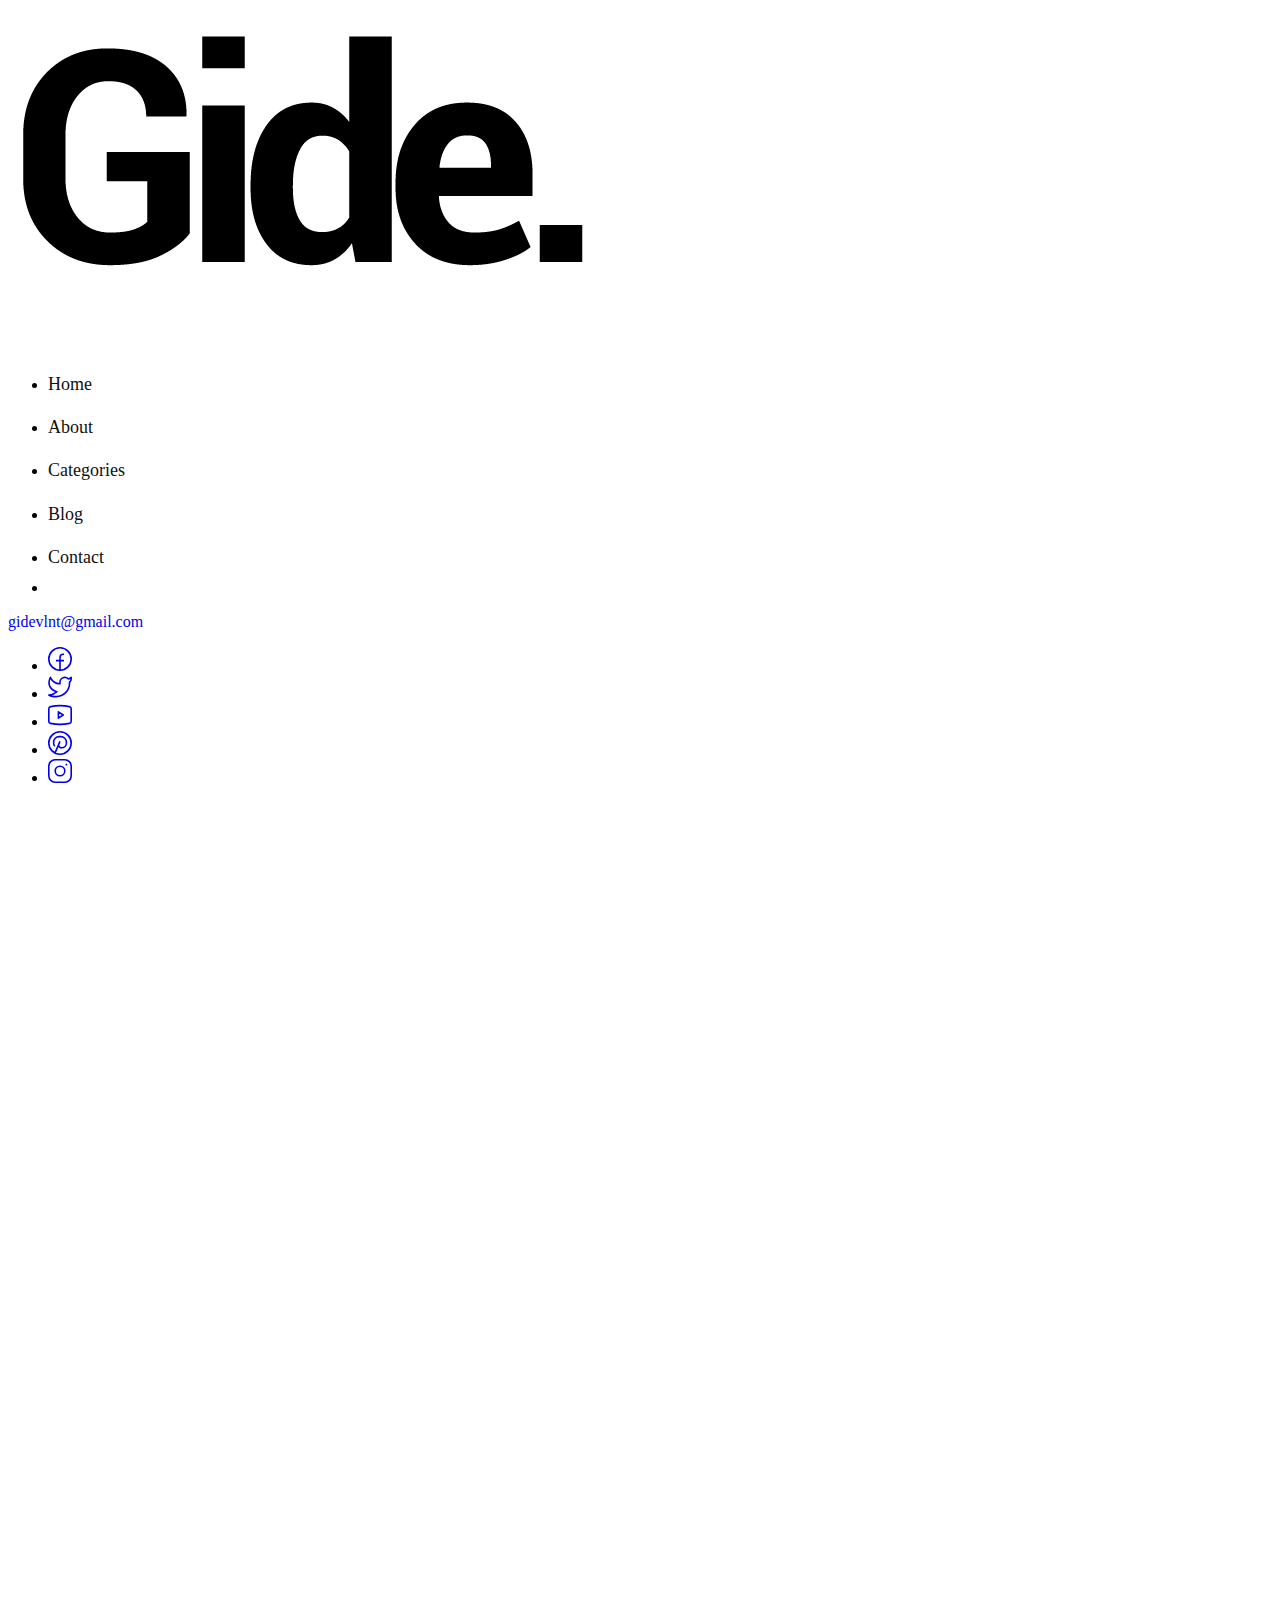
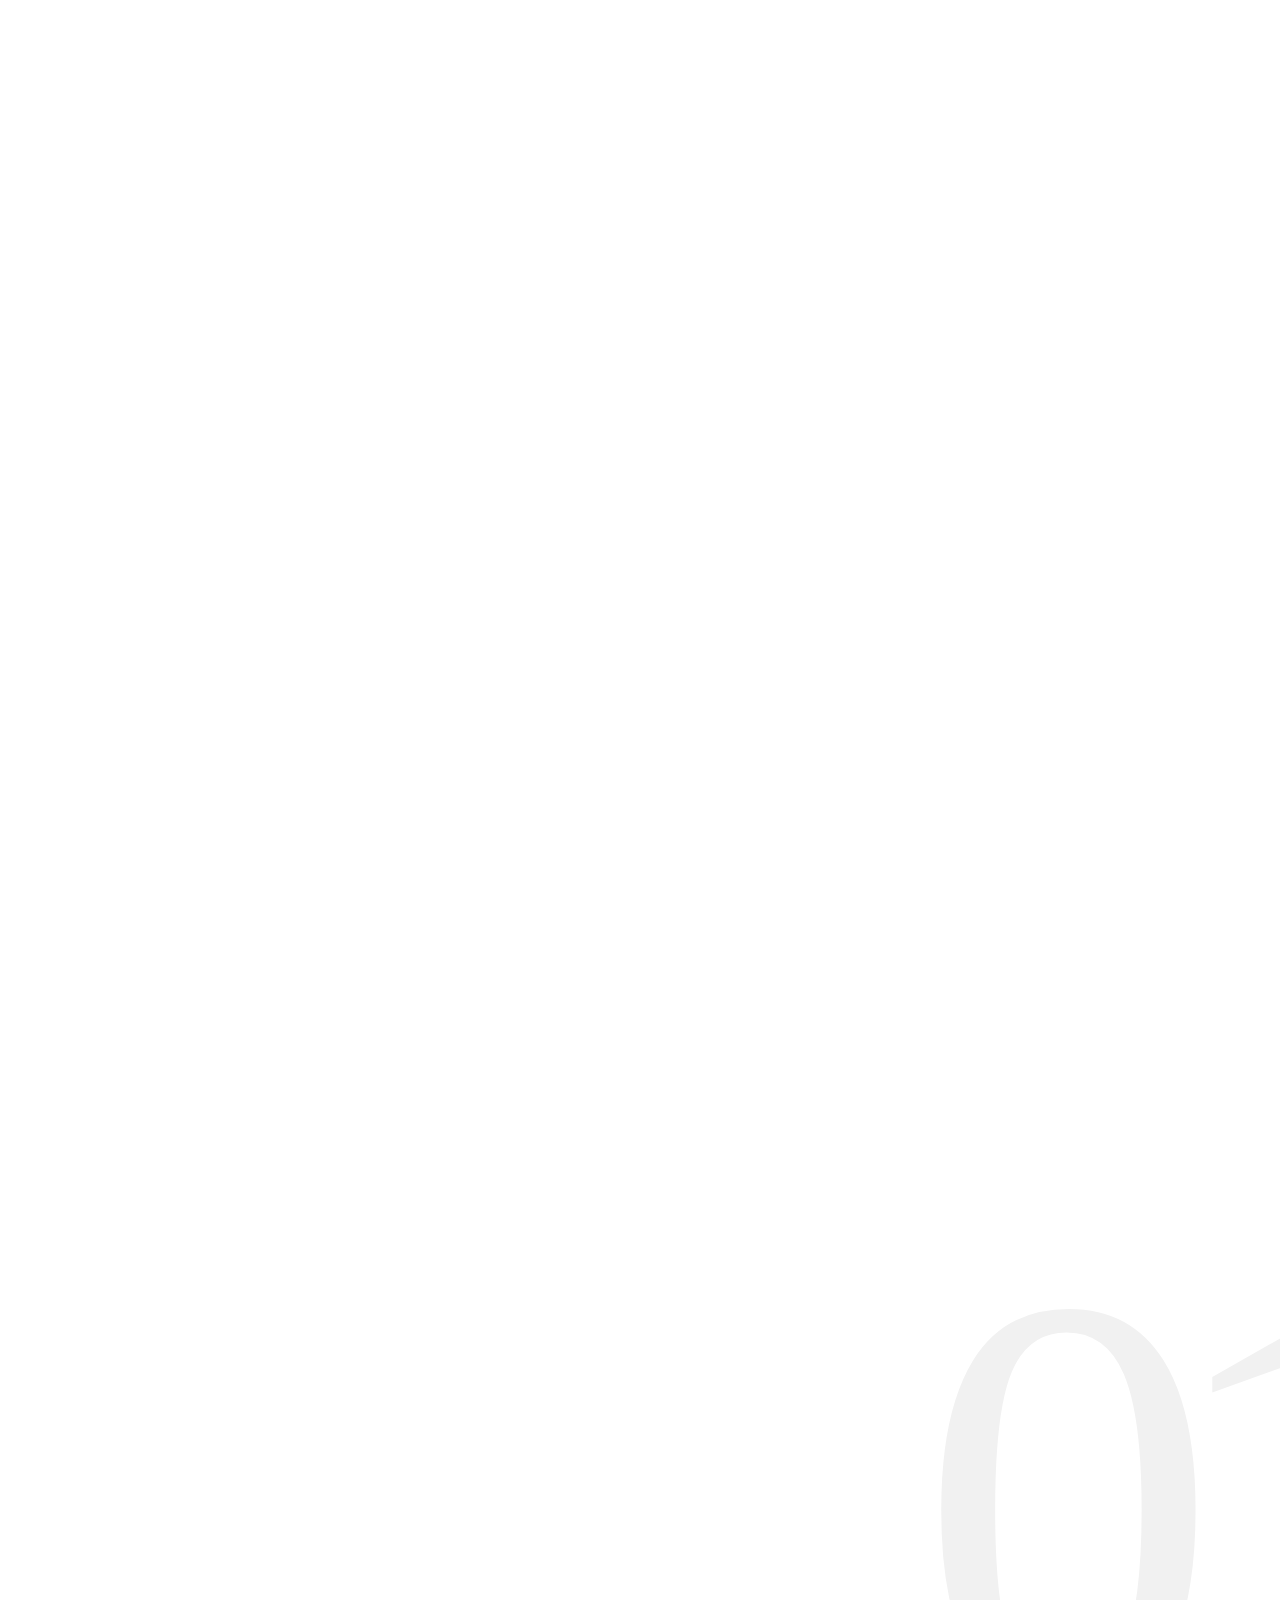
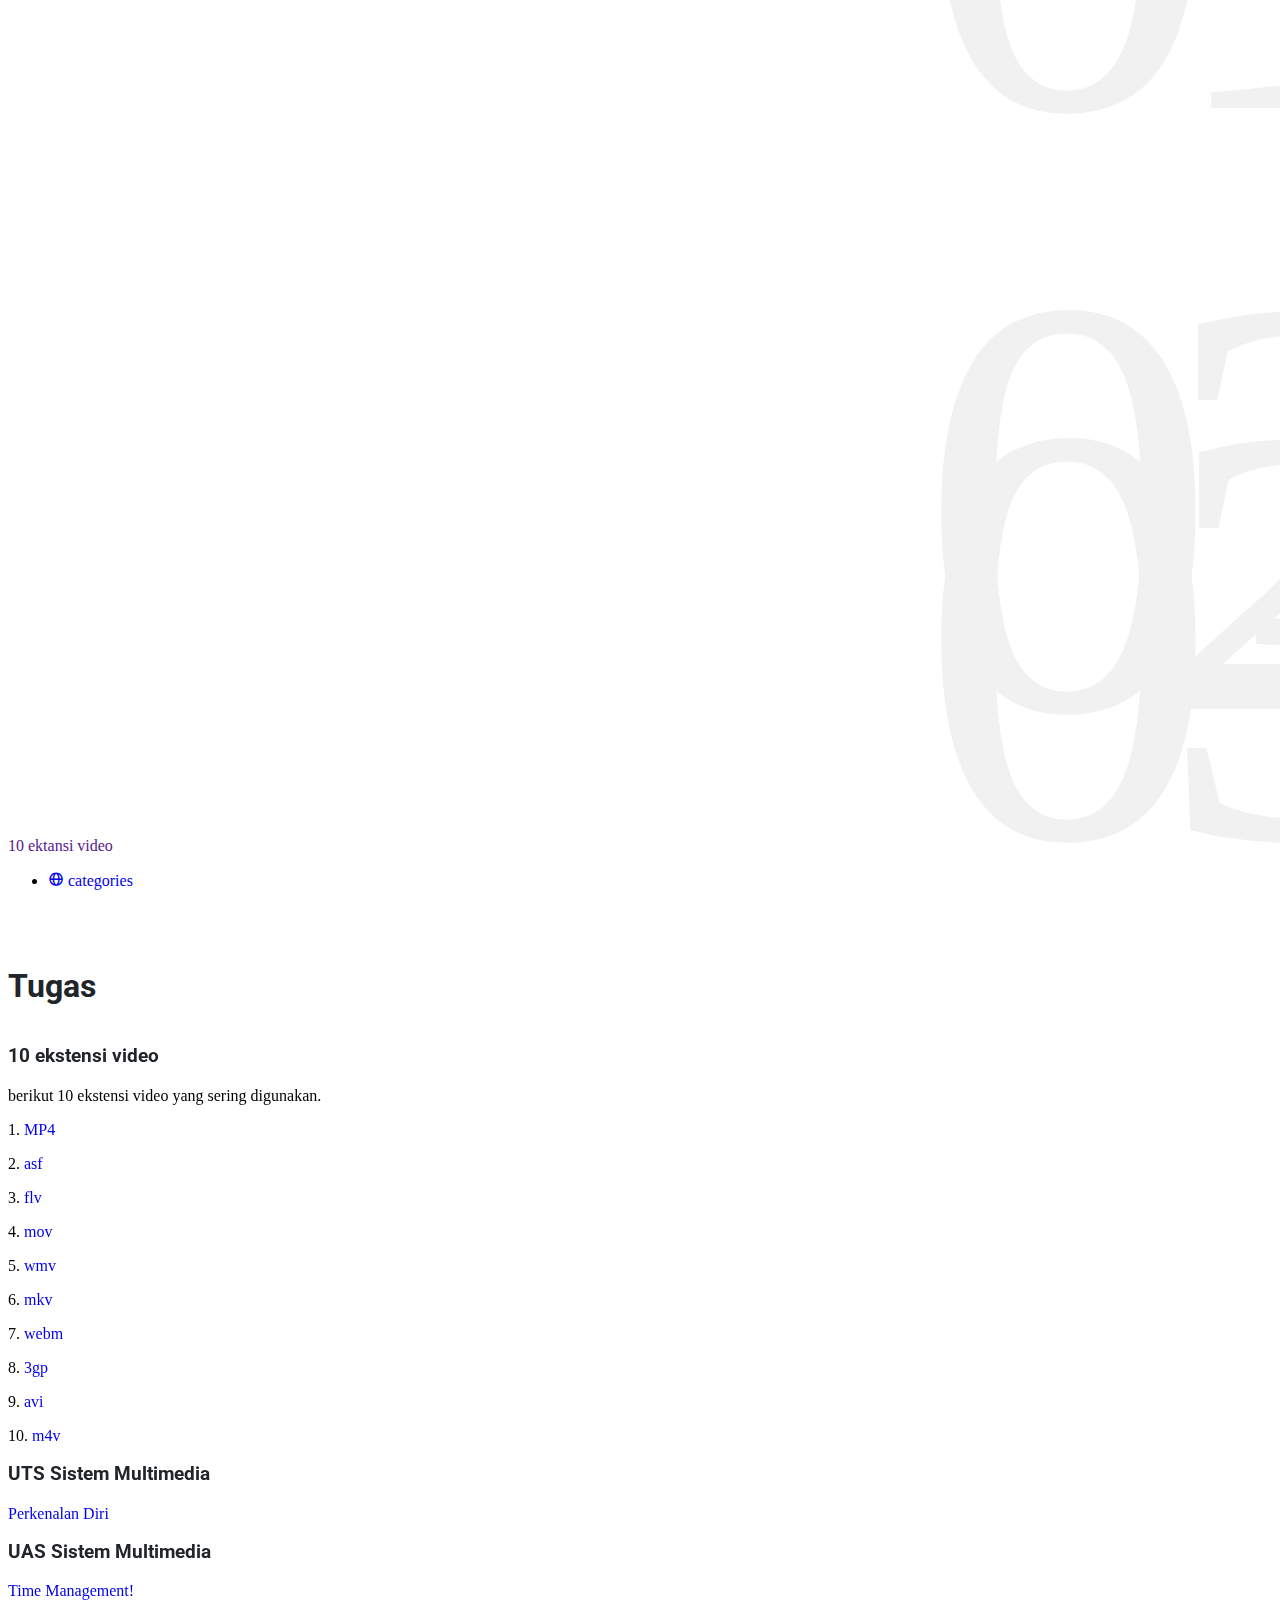
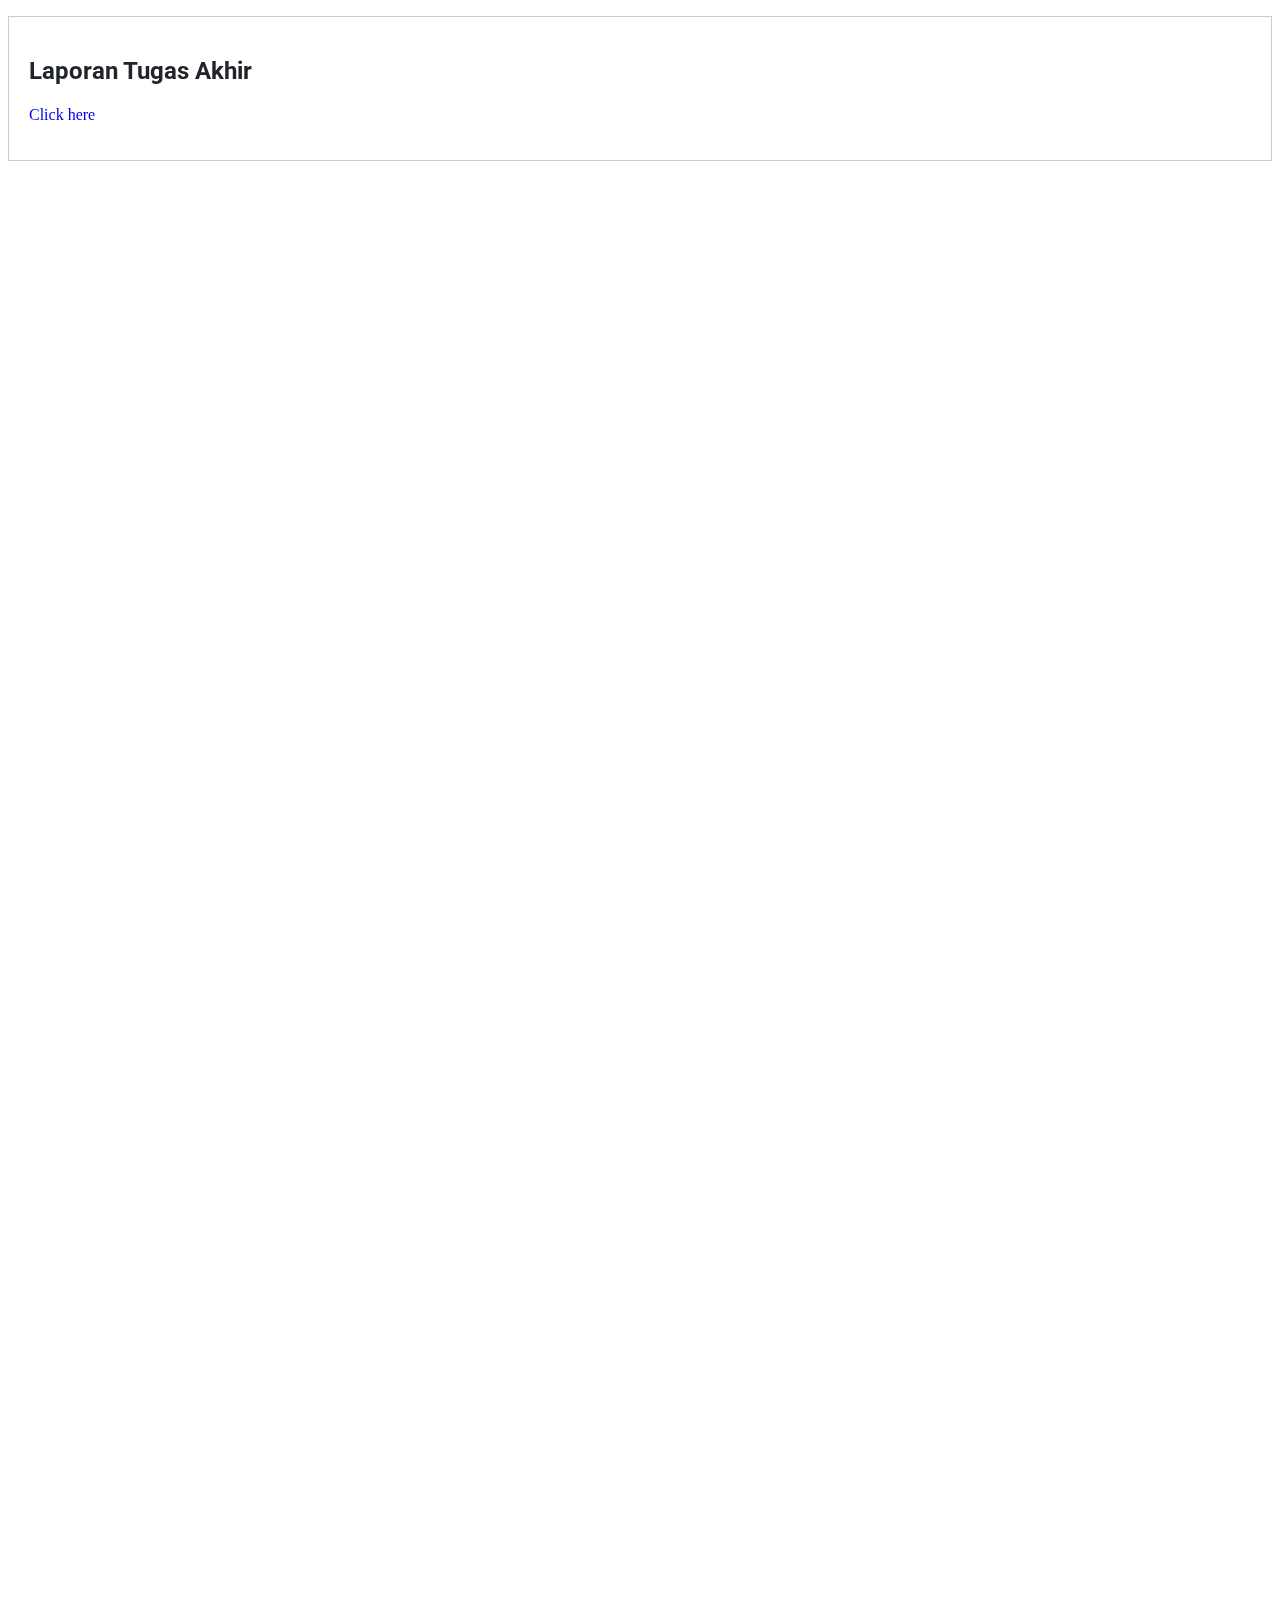
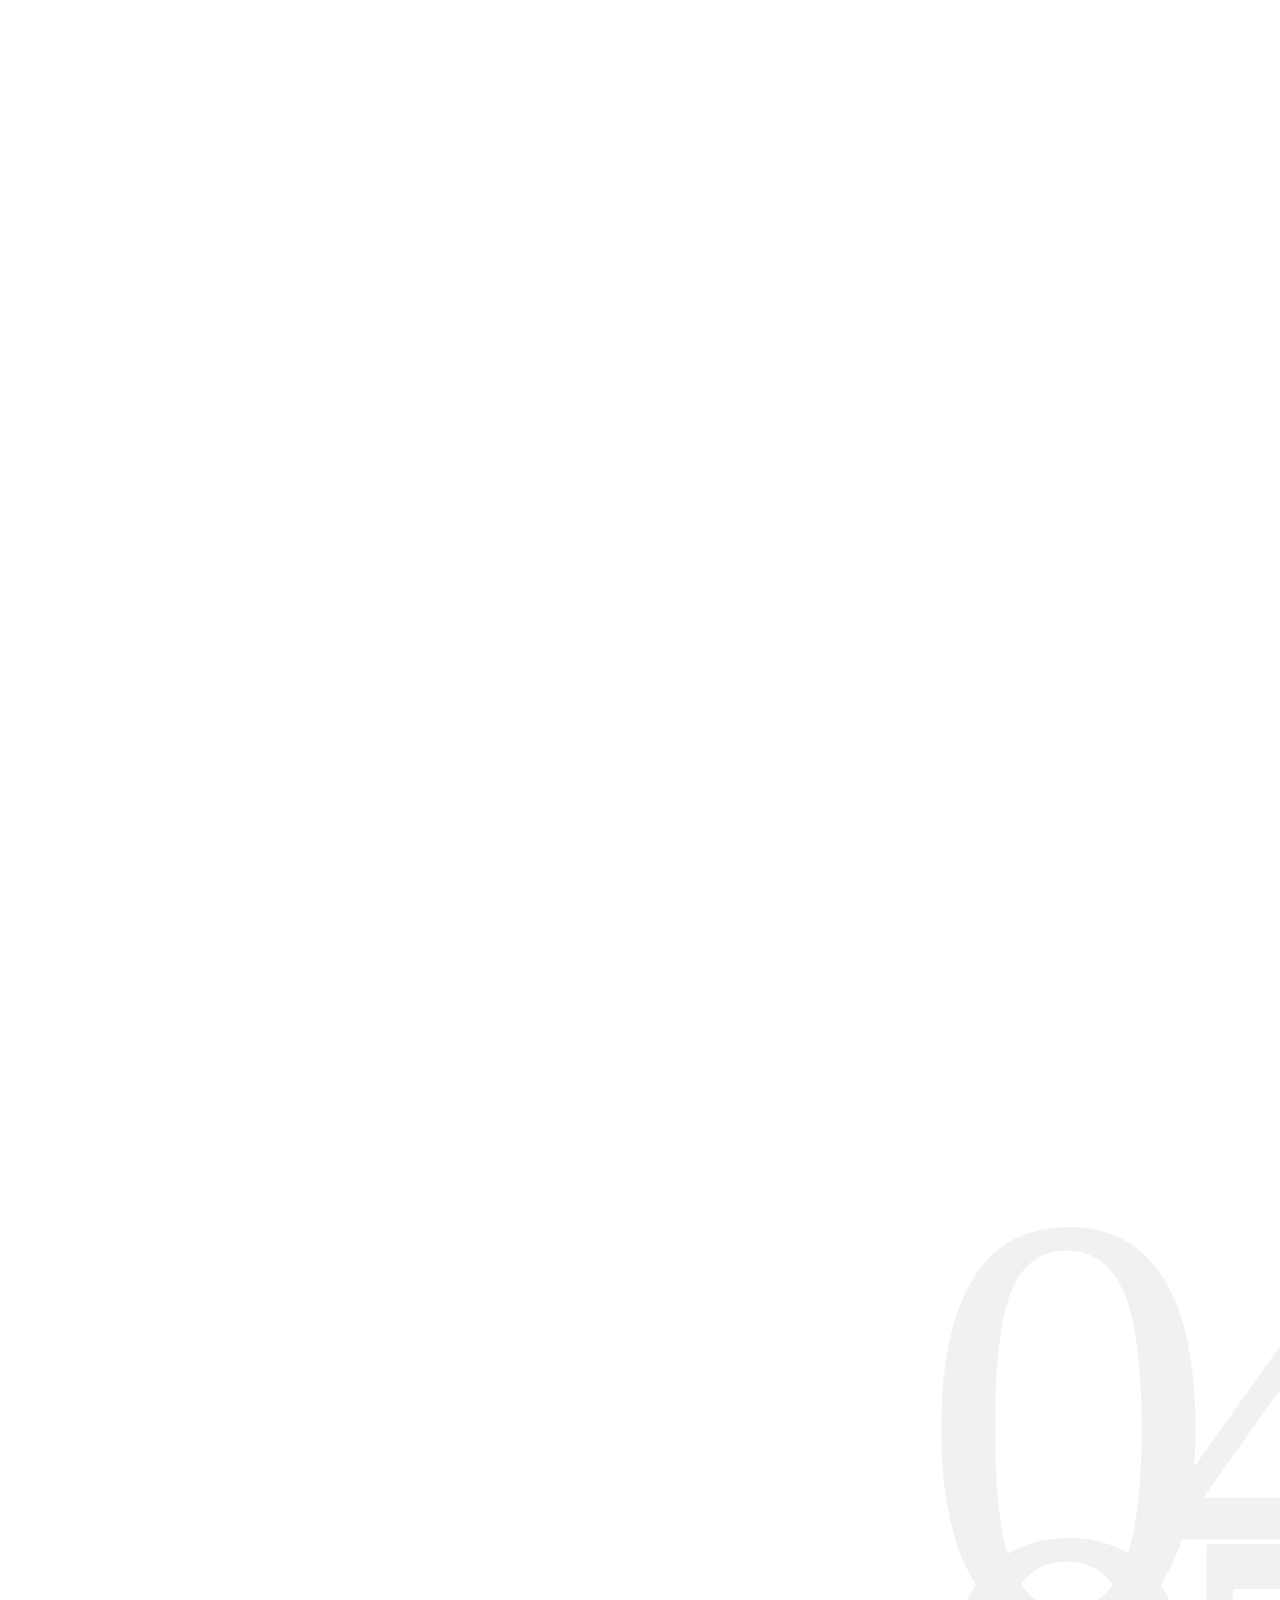
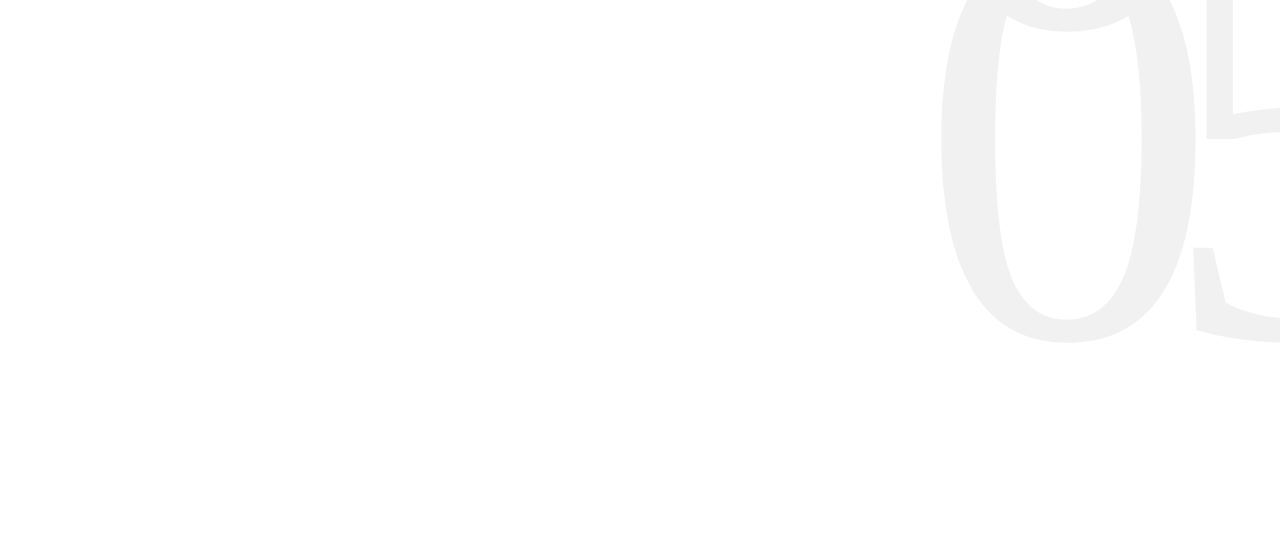
==== commit a2974a96: "gajadi" ====
--- a/index.html
+++ b/index.html
@@ -455,7 +455,7 @@
                             <div class="card swiper-slide">
                                 <div class="project-details">
                                     <div class="project-desc">
-                                        <h2><a target="_blank">10 ekstensi video</a></h2>
+                                        <h3><a target="_blank">10 ekstensi video</a></h3>
                                         <p>berikut 10 ekstensi video yang sering digunakan.</p>
                                         <p>1. <a href="https://drive.google.com/file/d/1gHWXXEgrh5Tzhy1FU0Epr1P9etkMMrAg/view?usp=drive_link">MP4</a></p>
                                         <p>2. <a href="https://drive.google.com/file/d/1W8gnK3TT9i3G2-3NgeFHwFoIFEt3KsCt/view?usp=sharing">asf</a></p>
@@ -467,9 +467,9 @@
                                         <p>8. <a href="https://drive.google.com/file/d/1w6QsYPCly5q4s9VEGDSvc2b-yZ9vOam0/view?usp=sharing">3gp</a></p>
                                         <p>9. <a href="https://drive.google.com/file/d/1LPbiTJfNJcWwA_oiUGz9j4jeTV9KgYlz/view?usp=drive_link">avi</a></p>
                                         <p>10. <a href="https://drive.google.com/file/d/1VwYaf8YumxhDB2JEqWrjXKkBocBLENwx/view?usp=sharing">m4v</a></p>
-                                        <h2><a target="_blank">UTS Sistem Multimedia</a></h2>
+                                        <h3><a target="_blank">UTS Sistem Multimedia</a></h3>
                                         <p><a href="https://drive.google.com/file/d/15gcVt1Jj0L-AmwPW_sV1j_A17P30O38o/view?usp=sharing">Perkenalan Diri</a></p>
-                                        <h2><a target="_blank">UAS Sistem Multimedia</a></h2>
+                                        <h3><a target="_blank">UAS Sistem Multimedia</a></h3>
                                         <p><a href="https://drive.google.com/file/d/1_lv8QN2tQI8qSe2vlV7hnmh9zBlg8z1E/view?usp=sharing">Time Management!</a></p>
                                     </div>
                                 </div>
@@ -478,7 +478,7 @@
                     </div>
                   </div>
                <!-- Link menuju page 2 -->
-                <div class="container">
+                <div class="container-slide swiper">
                     <div class="box">
                         <h2>Laporan Tugas Akhir</h2>
                         <p><a href="page2.html">Click here</a></p>
